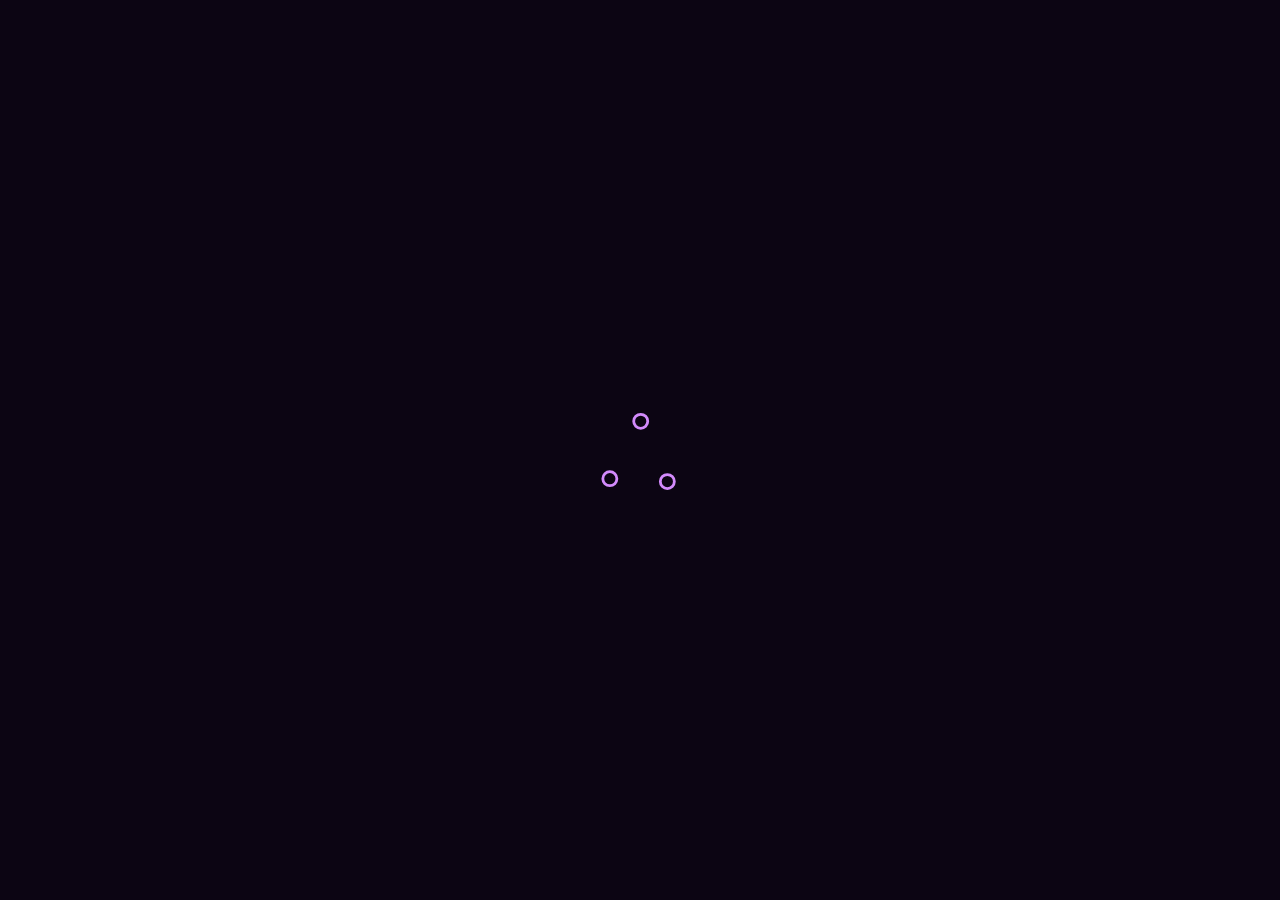
==== index.html @ b42bd042 "Updates" ====
<!doctype html><html lang="en"><head><script async src="https://www.googletagmanager.com/gtag/js?id=G-L9Y53LXXJF"></script><script>function gtag(){dataLayer.push(arguments)}window.dataLayer=window.dataLayer||[],gtag("js",new Date),gtag("config","G-L9Y53LXXJF")</script><meta charset="utf-8"/><link rel="icon" href="/2.png"/><meta name="viewport" content="width=device-width,initial-scale=1"/><meta name="theme-color" content="#000000"/><meta name="description" content="My intro, projects, and resume"/><link rel="manifest" href="/manifest.json"/><title>Moiz's Portfolio</title><meta itemprop="name" content="Moiz's Portfolio"><meta itemprop="description" content="My intro, projects, and resume"><meta itemprop="image" content="/metabg.png"><meta property="og:url" content="https://moizkhalidd.github.io"><meta property="og:type" content="website"><meta property="og:title" content="Moiz's Portfolio"><meta property="og:description" content="My intro, projects, and resume"><meta property="og:image" content="/metabg.png"><meta name="twitter:card" content="summary_large_image"><meta name="twitter:title" content="Moiz's Portfolio"><meta name="twitter:description" content="My intro, projects, and resume"><meta name="twitter:image" content="/metabg.png"><script defer="defer" src="/static/js/main.48a4084c.js"></script><link href="/static/css/main.1955853b.css" rel="stylesheet"></head><body><noscript>You need to enable JavaScript to run this app.</noscript><div id="root"></div></body></html>
---- static/css/main.1955853b.css ----
@charset "UTF-8";@import url(https://fonts.googleapis.com/css2?family=Raleway:wght@500&display=swap);body{-webkit-font-smoothing:antialiased;-moz-osx-font-smoothing:grayscale;background-image:linear-gradient(270deg,#1b1429,#140f23);font-family:Raleway,serif!important}.myAvtar{align-items:center;display:flex;justify-content:center;margin-top:20px}.myAvtar img{height:auto;max-width:100%}.custom-line{border-bottom:2px solid #aa07e6;display:inline-block;margin-top:20px;padding:10px;position:relative;text-align:center}@media (max-width:768px){.myAvtar img{margin-top:10px}.custom-line{font-size:.9em;left:auto;margin-left:auto;margin-right:auto;right:auto}}:root{--annotation-unfocused-field-background:url('data:image/svg+xml;charset=utf-8,<svg width="1" height="1" xmlns="http://www.w3.org/2000/svg"><rect width="100%" height="100%" style="fill:rgba(0,54,255,.13)"/></svg>')}.annotationLayer section{position:absolute;text-align:left;text-align:initial}.annotationLayer .buttonWidgetAnnotation.pushButton>a,.annotationLayer .linkAnnotation>a{font-size:1em;height:100%;left:0;position:absolute;top:0;width:100%}.annotationLayer .buttonWidgetAnnotation.pushButton>canvas{left:0;position:relative;top:0;z-index:-1}.annotationLayer .buttonWidgetAnnotation.pushButton>a:hover,.annotationLayer .linkAnnotation>a:hover{background:#ff0;box-shadow:0 2px 10px #ff0;opacity:.2}.annotationLayer .textAnnotation img{cursor:pointer;position:absolute}.annotationLayer .buttonWidgetAnnotation.checkBox input,.annotationLayer .buttonWidgetAnnotation.radioButton input,.annotationLayer .choiceWidgetAnnotation select,.annotationLayer .textWidgetAnnotation input,.annotationLayer .textWidgetAnnotation textarea{background-image:url('data:image/svg+xml;charset=utf-8,<svg width="1" height="1" xmlns="http://www.w3.org/2000/svg"><rect width="100%" height="100%" style="fill:rgba(0,54,255,.13)"/></svg>');background-image:var(--annotation-unfocused-field-background);border:1px solid transparent;box-sizing:border-box;font-size:9px;height:100%;margin:0;padding:0 3px;vertical-align:top;width:100%}.annotationLayer .choiceWidgetAnnotation select option{padding:0}.annotationLayer .buttonWidgetAnnotation.radioButton input{border-radius:50%}.annotationLayer .textWidgetAnnotation textarea{font:message-box;font-size:9px;resize:none}.annotationLayer .buttonWidgetAnnotation.checkBox input[disabled],.annotationLayer .buttonWidgetAnnotation.radioButton input[disabled],.annotationLayer .choiceWidgetAnnotation select[disabled],.annotationLayer .textWidgetAnnotation input[disabled],.annotationLayer .textWidgetAnnotation textarea[disabled]{background:none;border:1px solid transparent;cursor:not-allowed}.annotationLayer .buttonWidgetAnnotation.checkBox input:hover,.annotationLayer .buttonWidgetAnnotation.radioButton input:hover,.annotationLayer .choiceWidgetAnnotation select:hover,.annotationLayer .textWidgetAnnotation input:hover,.annotationLayer .textWidgetAnnotation textarea:hover{border:1px solid #000}.annotationLayer .choiceWidgetAnnotation select:focus,.annotationLayer .textWidgetAnnotation input:focus,.annotationLayer .textWidgetAnnotation textarea:focus{background:none;border:1px solid transparent}.annotationLayer .buttonWidgetAnnotation.checkBox :focus,.annotationLayer .buttonWidgetAnnotation.radioButton :focus,.annotationLayer .choiceWidgetAnnotation select :focus,.annotationLayer .textWidgetAnnotation input :focus,.annotationLayer .textWidgetAnnotation textarea :focus{background-color:transparent;background-image:none;outline:auto}.annotationLayer .buttonWidgetAnnotation.checkBox input:checked:after,.annotationLayer .buttonWidgetAnnotation.checkBox input:checked:before,.annotationLayer .buttonWidgetAnnotation.radioButton input:checked:before{background-color:#000;content:"";display:block;position:absolute}.annotationLayer .buttonWidgetAnnotation.checkBox input:checked:after,.annotationLayer .buttonWidgetAnnotation.checkBox input:checked:before{height:80%;left:45%;width:1px}.annotationLayer .buttonWidgetAnnotation.checkBox input:checked:before{-webkit-transform:rotate(45deg);transform:rotate(45deg)}.annotationLayer .buttonWidgetAnnotation.checkBox input:checked:after{-webkit-transform:rotate(-45deg);transform:rotate(-45deg)}.annotationLayer .buttonWidgetAnnotation.radioButton input:checked:before{border-radius:50%;height:50%;left:30%;top:20%;width:50%}.annotationLayer .textWidgetAnnotation input.comb{font-family:monospace;padding-left:2px;padding-right:0}.annotationLayer .textWidgetAnnotation input.comb:focus{width:103%}.annotationLayer .buttonWidgetAnnotation.checkBox input,.annotationLayer .buttonWidgetAnnotation.radioButton input{-webkit-appearance:none;appearance:none;padding:0}.annotationLayer .popupWrapper{position:absolute;width:20em}.annotationLayer .popup{word-wrap:break-word;background-color:#ff9;border-radius:2px;box-shadow:0 2px 5px #888;cursor:pointer;font:message-box;font-size:9px;margin-left:5px;max-width:20em;padding:6px;position:absolute;white-space:normal;z-index:200}.annotationLayer .popup>*{font-size:9px}.annotationLayer .popup h1{display:inline-block}.annotationLayer .popupDate{display:inline-block;margin-left:5px}.annotationLayer .popupContent{border-top:1px solid #333;margin-top:2px;padding-top:2px}.annotationLayer .richText>*{white-space:pre-wrap}.annotationLayer .caretAnnotation,.annotationLayer .circleAnnotation svg ellipse,.annotationLayer .fileAttachmentAnnotation,.annotationLayer .freeTextAnnotation,.annotationLayer .highlightAnnotation,.annotationLayer .inkAnnotation svg polyline,.annotationLayer .lineAnnotation svg line,.annotationLayer .polygonAnnotation svg polygon,.annotationLayer .polylineAnnotation svg polyline,.annotationLayer .squareAnnotation svg rect,.annotationLayer .squigglyAnnotation,.annotationLayer .stampAnnotation,.annotationLayer .strikeoutAnnotation,.annotationLayer .underlineAnnotation{cursor:pointer}html{--section-background-color:linear-gradient(to bottom left,hsla(0,3%,6%,.582),rgba(12,8,24,.904));--image-gradient:linear-gradient(to bottom left,hsla(0,3%,6%,.678),rgba(12,10,22,.863));--imp-text-color:#c770f0}.purple{color:#c770f0!important;color:var(--imp-text-color)!important}button:focus{box-shadow:none!important}#preloader{background-color:#0c0513;background-image:url(/static/media/pre.d4812f51c8c80976eaab.svg);background-position:50%;background-repeat:no-repeat;height:100%;left:0;position:fixed;top:0;width:100%;z-index:999999}#preloader-none{opacity:0}#no-scroll{height:100vh;overflow:hidden}::-webkit-scrollbar{width:7px}::-webkit-scrollbar-track{background:#2d1950}::-webkit-scrollbar-thumb{background:rgba(178,121,216,.959);border-radius:12px}::-webkit-scrollbar-thumb:hover{background:rgba(222,130,235,.911);border-radius:12px}.sticky{-webkit-backdrop-filter:blur(15px)!important;backdrop-filter:blur(15px)!important;background-color:#1b1a2ea9!important;box-shadow:0 10px 10px 0 rgba(9,5,29,.171)!important}.navbar,.sticky{transition:all .3s ease-out 0s!important}.navbar{font-size:1.2rem!important;padding:.3rem 2rem!important;position:fixed!important}.navbar-toggler{background-color:transparent!important;border-color:transparent!important;position:relative!important}.navbar-toggler span{background-color:#be50f4!important;display:block!important;height:4px!important;left:0!important;margin-bottom:5px!important;margin-top:5px!important;opacity:1!important;-webkit-transform:rotate(0deg)!important;transform:rotate(0deg)!important;width:27px!important}.navbar-toggler:active,.navbar-toggler:focus{outline:0!important}.navbar-toggler span:first-child,.navbar-toggler span:nth-child(3){transition:-webkit-transform .35s ease-in-out!important;transition:transform .35s ease-in-out,-webkit-transform .35s ease-in-out!important;transition:transform .35s ease-in-out!important}.navbar-toggler:not(.collapsed) span:first-child{left:12px!important;opacity:.9!important;position:absolute!important;top:10px!important;-webkit-transform:rotate(135deg)!important;transform:rotate(135deg)!important}.navbar-toggler:not(.collapsed) span:nth-child(2){background-color:transparent!important;height:12px!important;visibility:hidden!important}.navbar-toggler:not(.collapsed) span:nth-child(3){left:12px!important;opacity:.9!important;position:absolute!important;top:10px!important;-webkit-transform:rotate(-135deg)!important;transform:rotate(-135deg)!important}@media (max-width:767px){.navbar{background-color:#181a27!important;font-size:1.4rem!important;padding:1rem 2rem!important}.navbar-nav .nav-item a:after{display:none!important}}.navbar-brand{color:#fafafa!important}.logo{height:1.4em!important;width:2.5em!important}.navbar-nav .nav-link{color:#fff!important;padding-left:1rem!important;padding-right:1rem!important}.nav-link{padding:.8rem 1rem!important}@media (max-width:767px){.nav-link{padding:.7rem 1rem!important}}.navbar-nav .nav-item{margin-left:20px;position:relative}.navbar-nav .nav-item a{font-weight:400;position:relative;transition:all .3s ease-out 0s;z-index:1}.navbar-nav .nav-item a:after{background:#c95bf5;border-radius:16px;bottom:1px;content:"";display:block;height:5px;left:0;position:relative;transition:all .3s ease-out 0s;width:0;z-index:-1}.navbar-nav .nav-item a:hover:after{width:100%}.wave{-webkit-animation-duration:2.1s;animation-duration:2.1s;-webkit-animation-iteration-count:infinite;animation-iteration-count:infinite;-webkit-animation-name:wave-animation;animation-name:wave-animation;display:inline-block;-webkit-transform-origin:70% 70%;transform-origin:70% 70%}@-webkit-keyframes wave-animation{0%{-webkit-transform:rotate(0deg);transform:rotate(0deg)}10%{-webkit-transform:rotate(14deg);transform:rotate(14deg)}20%{-webkit-transform:rotate(-8deg);transform:rotate(-8deg)}30%{-webkit-transform:rotate(14deg);transform:rotate(14deg)}40%{-webkit-transform:rotate(-4deg);transform:rotate(-4deg)}50%{-webkit-transform:rotate(10deg);transform:rotate(10deg)}60%{-webkit-transform:rotate(0deg);transform:rotate(0deg)}to{-webkit-transform:rotate(0deg);transform:rotate(0deg)}}@keyframes wave-animation{0%{-webkit-transform:rotate(0deg);transform:rotate(0deg)}10%{-webkit-transform:rotate(14deg);transform:rotate(14deg)}20%{-webkit-transform:rotate(-8deg);transform:rotate(-8deg)}30%{-webkit-transform:rotate(14deg);transform:rotate(14deg)}40%{-webkit-transform:rotate(-4deg);transform:rotate(-4deg)}50%{-webkit-transform:rotate(10deg);transform:rotate(10deg)}60%{-webkit-transform:rotate(0deg);transform:rotate(0deg)}to{-webkit-transform:rotate(0deg);transform:rotate(0deg)}}#tsparticles{background-repeat:no-repeat!important;background-size:cover!important;height:100%;position:fixed!important;width:100%}.home-header{padding-top:80px!important}.home-section{background-image:linear-gradient(to bottom left,hsla(0,3%,6%,.678),rgba(12,10,22,.863)),url(/static/media/home-bg.dc52d5d40a40b13154b0.jpg);background-image:var(--image-gradient),url(/static/media/home-bg.dc52d5d40a40b13154b0.jpg);background-position:top;background-repeat:no-repeat;padding-bottom:30px!important;padding-top:30px!important;position:relative;z-index:-1}.home-content{color:#f5f5f5;padding:9rem 0 2rem!important;text-align:left}.heading{font-size:2.4em!important;padding-left:50px!important}.heading-name{font-size:2.5em!important;padding-left:45px!important}.main-name{color:#cd5ff8}.Typewriter__wrapper{color:#be6adf!important;font-size:2.2em!important;font-weight:600!important}.Typewriter__cursor{color:#b562d6!important;font-size:2.4em!important}@media (max-width:767px){.Typewriter__wrapper{font-size:1.4em!important;font-weight:500!important;position:absolute!important}.Typewriter__cursor{display:none!important}}.myAvtar{justify-content:center!important;padding-top:9em!important}@media (max-width:767px){.myAvtar{padding-bottom:2em!important;padding-top:2em!important}}.home-about-section{padding-bottom:70px!important;padding-top:70px!important;position:relative}.home-about-description{color:#fff!important;padding-bottom:20px!important;padding-top:100px!important;text-align:center}.home-about-body{font-size:1.2em!important;padding-top:50px;text-align:left}.home-about-social{color:#fff!important;padding-top:25px;text-align:center!important}.home-about-social-links{-webkit-padding-start:0!important;justify-content:center!important;padding-top:15px!important;padding-inline-start:0!important}.home-about-social-links,.home-social-icons{display:inline-block!important;position:relative!important}.home-social-icons{background:hsla(0,0%,100%,.972)!important;border-radius:50%!important;font-size:1.2em!important;height:40px!important;line-height:2em!important;text-align:center!important;transition:.5s!important;width:40px!important}.home-social-icons:before{background:#68187a;border-radius:50%;content:"";height:100%;left:0;position:absolute;top:0;-webkit-transform:scale(.9);transform:scale(.9);transition:.5s;width:100%;z-index:-1}.home-social-icons:hover:before{box-shadow:0 0 15px #801f95;-webkit-transform:scale(1.1);transform:scale(1.1)}.home-social-icons:hover{box-shadow:0 0 5px #87209e;color:#87209e;text-shadow:0 0 2px #87209e}.social-icons{display:inline-block!important;padding-left:15px;padding-right:15px}.icon-colour{color:#700c86!important}.footer{background-color:#0a0416;bottom:0!important;padding-bottom:8px!important;padding-top:10px!important}.footer-body,.footer-copywright{text-align:center!important}.footer-body{z-index:1}@media (max-width:767px){.footer-body,.footer-copywright{text-align:center!important}}.footer h3{color:#fff!important;font-size:1em}.footer h3,.footer-icons{margin-bottom:.5em!important;margin-top:.5em!important}.footer-icons{padding:0!important}.blockquote-footer{color:#a588c0!important}.project-section{background-image:linear-gradient(to bottom left,hsla(0,3%,6%,.582),rgba(12,8,24,.904))!important;background-image:var(--section-background-color)!important;padding-bottom:30px!important;padding-top:150px!important;position:relative!important}.project-card{height:auto!important;padding:50px 25px!important}.project-card-view{background-color:transparent!important;box-shadow:0 4px 5px 3px rgba(119,53,136,.459)!important;color:#fff!important;height:100%!important;opacity:.9!important;transition:all .5s ease 0s!important}.project-card-view:hover{box-shadow:0 4px 4px 5px rgba(129,72,144,.561)!important;overflow:hidden!important;-webkit-transform:scale(1.02)!important;transform:scale(1.02)!important}.blog-card{height:auto!important;padding:50px 25px!important}.blog-card-view{background-color:transparent!important;box-shadow:0 3px 3px 2px rgba(145,77,161,.459)!important;color:#fff!important;height:100%!important;transition:all .5s ease 0s!important}.blog-link{color:#fff!important;text-decoration:none!important}.blog-link:hover{cursor:pointer!important}.blog-card-view:hover{box-shadow:0 3px 3px 5px rgba(155,88,173,.65)!important;overflow:hidden!important;-webkit-transform:scale(1.02)!important;transform:scale(1.02)!important}.card-img-top{border-radius:10px!important;opacity:.8!important;padding:20px!important}.blog-img{border-radius:0!important;opacity:.8!important;padding:0!important}.btn-primary{background-color:#623686!important;border-color:#623686!important;color:#fff!important}.btn-primary:hover{background-color:#6d20c5d7!important;border-color:#6d20c5d7!important;color:#fff!important}.btn:focus{box-shadow:none!important;outline:none!important}.project-heading{color:#fff!important;font-size:2.3em!important;font-weight:500!important;padding-top:10px!important}.about-section{background-image:linear-gradient(to bottom left,hsla(0,3%,6%,.582),rgba(12,8,24,.904))!important;background-image:var(--section-background-color)!important;color:#fff!important;padding-bottom:30px!important;padding-top:150px!important;position:relative!important}.tech-icons{border:1.7px solid rgba(200,137,230,.637)!important;border-radius:5px!important;box-shadow:4px 5px 4px 3px rgba(89,4,168,.137)!important;display:table!important;font-size:4.5em!important;margin:15px!important;opacity:.93!important;overflow:hidden!important;padding:10px!important;text-align:center!important;transition:all .4s ease 0s!important;vertical-align:middle!important}@media (max-width:767px){.tech-icons{margin:10px!important}}.tech-icons:hover{border:2.2px solid rgba(197,115,230,.883)!important;overflow:hidden!important;-webkit-transform:scale(1.05)!important;transform:scale(1.05)!important}.tech-icon-images{line-height:1.6!important;padding:20px!important}.quote-card-view{background-color:transparent!important;border:none!important;color:#fff!important}.about-activity{list-style:none!important;padding-left:1px!important;text-align:left!important}@media (max-width:767px){.about-img{padding-top:0!important}}.resume-section{background-image:linear-gradient(to bottom left,hsla(0,3%,6%,.582),rgba(12,8,24,.904))!important;background-image:var(--section-background-color)!important;color:#fff!important;padding-bottom:30px!important;padding-top:110px!important;position:relative!important}.resume{justify-content:center;padding-bottom:50px;padding-top:50px}.resume-left{padding-right:80px!important}.resume-right{padding-left:80px!important}@media (max-width:767px){.resume-left,.resume-right{padding-left:15px!important;padding-right:15px!important}}.resume .resume-title{font-size:2em;font-weight:700;padding-bottom:30px;padding-top:30px}.resume .resume-item{border-left:2px solid #8a49a8;margin-top:-2px;padding:0 0 10px 25px;position:relative}.resume .resume-item .resume-title{background:#5234795d;display:inline-block;font-size:.9em;font-weight:600;line-height:18px;margin-bottom:10px;padding:8px 15px}.resume .resume-item ul{padding-left:20px;text-align:justify}.resume .resume-item ul li{list-style:none;padding-bottom:10px}.resume .resume-item:last-child{padding-bottom:0}.resume .resume-item:before{background:#fff;border:2px solid #8a49a8;border-radius:50px;content:"";height:16px;left:-9px;position:absolute;top:0;width:16px}.like-item{font-family:sans-serif!important;font-size:1.1em!important;padding-top:10px!important}.like-btn{background-color:#934cce5e!important;border-color:#934cce5e!important;border-radius:5px!important;line-height:1.4!important;padding:.25rem .98rem!important;transition:.3s ease!important}.like-btn:hover{background-color:#a24dd386!important;border-color:#a24dd386!important;-webkit-transform:translateY(-2px)!important;transform:translateY(-2px)!important}.animate-like{-webkit-animation-duration:.85s;animation-duration:.85s;-webkit-animation-fill-mode:forwards;animation-fill-mode:forwards;-webkit-animation-name:likeAnimation;animation-name:likeAnimation}@-webkit-keyframes likeAnimation{0%{-webkit-transform:scale(1.5);transform:scale(1.5)}to{-webkit-transform:scale(1);transform:scale(1)}}@keyframes likeAnimation{0%{-webkit-transform:scale(1.5);transform:scale(1.5)}to{-webkit-transform:scale(1);transform:scale(1)}}.fork-btn{font-size:1.1em!important;padding-top:10px!important}.fork-btn-inner{background-color:#934cce5e!important;line-height:1.4em!important;padding:.25rem 1.1rem!important;text-align:center!important;vertical-align:middle!important}.fork-btn-inner:hover{background-color:#a24dd386!important;border-color:#a24dd386!important;-webkit-transform:translateY(-2px)!important;transform:translateY(-2px)!important}.fork-btn-inner:after{display:none!important}.App{text-align:center}.App-logo{height:60vmin;pointer-events:none}@media (prefers-reduced-motion:no-preference){.App-logo{-webkit-animation:App-logo-spin 20s linear infinite;animation:App-logo-spin 20s linear infinite}}.App-header{align-items:center;background-color:#282c34;color:#fff;display:flex;flex-direction:column;font-size:calc(10px + 2vmin);justify-content:center;min-height:100vh}.App-link{color:#61dafb}@-webkit-keyframes App-logo-spin{0%{-webkit-transform:rotate(0deg);transform:rotate(0deg)}to{-webkit-transform:rotate(1turn);transform:rotate(1turn)}}@keyframes App-logo-spin{0%{-webkit-transform:rotate(0deg);transform:rotate(0deg)}to{-webkit-transform:rotate(1turn);transform:rotate(1turn)}}.avatar-container{align-items:center;display:flex;justify-content:center;margin:20px}.avatar{border:3px solid #9b59b6;border-radius:50%;box-shadow:0 0 10px rgba(41,3,56,.6);height:300px;margin-top:30px;object-fit:cover;width:300px}/*!
 * Bootstrap v5.1.3 (https://getbootstrap.com/)
 * Copyright 2011-2021 The Bootstrap Authors
 * Copyright 2011-2021 Twitter, Inc.
 * Licensed under MIT (https://github.com/twbs/bootstrap/blob/main/LICENSE)
 */:root{--bs-blue:#0d6efd;--bs-indigo:#6610f2;--bs-purple:#6f42c1;--bs-pink:#d63384;--bs-red:#dc3545;--bs-orange:#fd7e14;--bs-yellow:#ffc107;--bs-green:#198754;--bs-teal:#20c997;--bs-cyan:#0dcaf0;--bs-white:#fff;--bs-gray:#6c757d;--bs-gray-dark:#343a40;--bs-gray-100:#f8f9fa;--bs-gray-200:#e9ecef;--bs-gray-300:#dee2e6;--bs-gray-400:#ced4da;--bs-gray-500:#adb5bd;--bs-gray-600:#6c757d;--bs-gray-700:#495057;--bs-gray-800:#343a40;--bs-gray-900:#212529;--bs-primary:#0d6efd;--bs-secondary:#6c757d;--bs-success:#198754;--bs-info:#0dcaf0;--bs-warning:#ffc107;--bs-danger:#dc3545;--bs-light:#f8f9fa;--bs-dark:#212529;--bs-primary-rgb:13,110,253;--bs-secondary-rgb:108,117,125;--bs-success-rgb:25,135,84;--bs-info-rgb:13,202,240;--bs-warning-rgb:255,193,7;--bs-danger-rgb:220,53,69;--bs-light-rgb:248,249,250;--bs-dark-rgb:33,37,41;--bs-white-rgb:255,255,255;--bs-black-rgb:0,0,0;--bs-body-color-rgb:33,37,41;--bs-body-bg-rgb:255,255,255;--bs-font-sans-serif:system-ui,-apple-system,"Segoe UI",Roboto,"Helvetica Neue",Arial,"Noto Sans","Liberation Sans",sans-serif,"Apple Color Emoji","Segoe UI Emoji","Segoe UI Symbol","Noto Color Emoji";--bs-font-monospace:SFMono-Regular,Menlo,Monaco,Consolas,"Liberation Mono","Courier New",monospace;--bs-gradient:linear-gradient(180deg,hsla(0,0%,100%,.15),hsla(0,0%,100%,0));--bs-body-font-family:var(--bs-font-sans-serif);--bs-body-font-size:1rem;--bs-body-font-weight:400;--bs-body-line-height:1.5;--bs-body-color:#212529;--bs-body-bg:#fff}*,:after,:before{box-sizing:border-box}@media (prefers-reduced-motion:no-preference){:root{scroll-behavior:smooth}}body{-webkit-text-size-adjust:100%;-webkit-tap-highlight-color:transparent;background-color:#fff;background-color:var(--bs-body-bg);color:#212529;color:var(--bs-body-color);font-family:system-ui,-apple-system,Segoe UI,Roboto,Helvetica Neue,Arial,Noto Sans,Liberation Sans,sans-serif,Apple Color Emoji,Segoe UI Emoji,Segoe UI Symbol,Noto Color Emoji;font-family:var(--bs-body-font-family);font-size:1rem;font-size:var(--bs-body-font-size);font-weight:400;font-weight:var(--bs-body-font-weight);line-height:1.5;line-height:var(--bs-body-line-height);margin:0;text-align:var(--bs-body-text-align)}hr{background-color:currentColor;border:0;color:inherit;margin:1rem 0;opacity:.25}hr:not([size]){height:1px}.h1,.h2,.h3,.h4,.h5,.h6,h1,h2,h3,h4,h5,h6{font-weight:500;line-height:1.2;margin-bottom:.5rem;margin-top:0}.h1,h1{font-size:calc(1.375rem + 1.5vw)}@media (min-width:1200px){.h1,h1{font-size:2.5rem}}.h2,h2{font-size:calc(1.325rem + .9vw)}@media (min-width:1200px){.h2,h2{font-size:2rem}}.h3,h3{font-size:calc(1.3rem + .6vw)}@media (min-width:1200px){.h3,h3{font-size:1.75rem}}.h4,h4{font-size:calc(1.275rem + .3vw)}@media (min-width:1200px){.h4,h4{font-size:1.5rem}}.h5,h5{font-size:1.25rem}.h6,h6{font-size:1rem}p{margin-bottom:1rem;margin-top:0}abbr[data-bs-original-title],abbr[title]{cursor:help;-webkit-text-decoration:underline dotted;text-decoration:underline dotted;-webkit-text-decoration-skip-ink:none;text-decoration-skip-ink:none}address{font-style:normal;line-height:inherit;margin-bottom:1rem}ol,ul{padding-left:2rem}dl,ol,ul{margin-bottom:1rem;margin-top:0}ol ol,ol ul,ul ol,ul ul{margin-bottom:0}dt{font-weight:700}dd{margin-bottom:.5rem;margin-left:0}blockquote{margin:0 0 1rem}b,strong{font-weight:bolder}.small,small{font-size:.875em}.mark,mark{background-color:#fcf8e3;padding:.2em}sub,sup{font-size:.75em;line-height:0;position:relative;vertical-align:baseline}sub{bottom:-.25em}sup{top:-.5em}a{color:#0d6efd;text-decoration:underline}a:hover{color:#0a58ca}a:not([href]):not([class]),a:not([href]):not([class]):hover{color:inherit;text-decoration:none}code,kbd,pre,samp{direction:ltr;font-family:SFMono-Regular,Menlo,Monaco,Consolas,Liberation Mono,Courier New,monospace;font-family:var(--bs-font-monospace);font-size:1em;unicode-bidi:bidi-override}pre{display:block;font-size:.875em;margin-bottom:1rem;margin-top:0;overflow:auto}pre code{color:inherit;font-size:inherit;word-break:normal}code{word-wrap:break-word;color:#d63384;font-size:.875em}a>code{color:inherit}kbd{background-color:#212529;border-radius:.2rem;color:#fff;font-size:.875em;padding:.2rem .4rem}kbd kbd{font-size:1em;font-weight:700;padding:0}figure{margin:0 0 1rem}img,svg{vertical-align:middle}table{border-collapse:collapse;caption-side:bottom}caption{color:#6c757d;padding-bottom:.5rem;padding-top:.5rem;text-align:left}th{text-align:inherit;text-align:-webkit-match-parent}tbody,td,tfoot,th,thead,tr{border:0 solid;border-color:inherit}label{display:inline-block}button{border-radius:0}button:focus:not(:focus-visible){outline:0}button,input,optgroup,select,textarea{font-family:inherit;font-size:inherit;line-height:inherit;margin:0}button,select{text-transform:none}[role=button]{cursor:pointer}select{word-wrap:normal}select:disabled{opacity:1}[list]::-webkit-calendar-picker-indicator{display:none}[type=button],[type=reset],[type=submit],button{-webkit-appearance:button}[type=button]:not(:disabled),[type=reset]:not(:disabled),[type=submit]:not(:disabled),button:not(:disabled){cursor:pointer}::-moz-focus-inner{border-style:none;padding:0}textarea{resize:vertical}fieldset{border:0;margin:0;min-width:0;padding:0}legend{float:left;font-size:calc(1.275rem + .3vw);line-height:inherit;margin-bottom:.5rem;padding:0;width:100%}@media (min-width:1200px){legend{font-size:1.5rem}}legend+*{clear:left}::-webkit-datetime-edit-day-field,::-webkit-datetime-edit-fields-wrapper,::-webkit-datetime-edit-hour-field,::-webkit-datetime-edit-minute,::-webkit-datetime-edit-month-field,::-webkit-datetime-edit-text,::-webkit-datetime-edit-year-field{padding:0}::-webkit-inner-spin-button{height:auto}[type=search]{-webkit-appearance:textfield;outline-offset:-2px}::-webkit-search-decoration{-webkit-appearance:none}::-webkit-color-swatch-wrapper{padding:0}::file-selector-button{font:inherit}::-webkit-file-upload-button{-webkit-appearance:button;font:inherit}output{display:inline-block}iframe{border:0}summary{cursor:pointer;display:list-item}progress{vertical-align:baseline}[hidden]{display:none!important}.lead{font-size:1.25rem;font-weight:300}.display-1{font-size:calc(1.625rem + 4.5vw);font-weight:300;line-height:1.2}@media (min-width:1200px){.display-1{font-size:5rem}}.display-2{font-size:calc(1.575rem + 3.9vw);font-weight:300;line-height:1.2}@media (min-width:1200px){.display-2{font-size:4.5rem}}.display-3{font-size:calc(1.525rem + 3.3vw);font-weight:300;line-height:1.2}@media (min-width:1200px){.display-3{font-size:4rem}}.display-4{font-size:calc(1.475rem + 2.7vw);font-weight:300;line-height:1.2}@media (min-width:1200px){.display-4{font-size:3.5rem}}.display-5{font-size:calc(1.425rem + 2.1vw);font-weight:300;line-height:1.2}@media (min-width:1200px){.display-5{font-size:3rem}}.display-6{font-size:calc(1.375rem + 1.5vw);font-weight:300;line-height:1.2}@media (min-width:1200px){.display-6{font-size:2.5rem}}.list-inline,.list-unstyled{list-style:none;padding-left:0}.list-inline-item{display:inline-block}.list-inline-item:not(:last-child){margin-right:.5rem}.initialism{font-size:.875em;text-transform:uppercase}.blockquote{font-size:1.25rem;margin-bottom:1rem}.blockquote>:last-child{margin-bottom:0}.blockquote-footer{color:#6c757d;font-size:.875em;margin-bottom:1rem;margin-top:-1rem}.blockquote-footer:before{content:"— "}.img-fluid,.img-thumbnail{height:auto;max-width:100%}.img-thumbnail{background-color:#fff;border:1px solid #dee2e6;border-radius:.25rem;padding:.25rem}.figure{display:inline-block}.figure-img{line-height:1;margin-bottom:.5rem}.figure-caption{color:#6c757d;font-size:.875em}.container,.container-fluid,.container-lg,.container-md,.container-sm,.container-xl,.container-xxl{margin-left:auto;margin-right:auto;padding-left:.75rem;padding-left:var(--bs-gutter-x,.75rem);padding-right:.75rem;padding-right:var(--bs-gutter-x,.75rem);width:100%}@media (min-width:576px){.container,.container-sm{max-width:540px}}@media (min-width:768px){.container,.container-md,.container-sm{max-width:720px}}@media (min-width:992px){.container,.container-lg,.container-md,.container-sm{max-width:960px}}@media (min-width:1200px){.container,.container-lg,.container-md,.container-sm,.container-xl{max-width:1140px}}@media (min-width:1400px){.container,.container-lg,.container-md,.container-sm,.container-xl,.container-xxl{max-width:1320px}}.row{--bs-gutter-x:1.5rem;--bs-gutter-y:0;display:flex;flex-wrap:wrap;margin-left:calc(var(--bs-gutter-x)*-.5);margin-right:calc(var(--bs-gutter-x)*-.5);margin-top:calc(var(--bs-gutter-y)*-1)}.row>*{flex-shrink:0;margin-top:var(--bs-gutter-y);max-width:100%;padding-left:calc(var(--bs-gutter-x)*.5);padding-right:calc(var(--bs-gutter-x)*.5);width:100%}.col{flex:1 0}.row-cols-auto>*{flex:0 0 auto;width:auto}.row-cols-1>*{flex:0 0 auto;width:100%}.row-cols-2>*{flex:0 0 auto;width:50%}.row-cols-3>*{flex:0 0 auto;width:33.3333333333%}.row-cols-4>*{flex:0 0 auto;width:25%}.row-cols-5>*{flex:0 0 auto;width:20%}.row-cols-6>*{flex:0 0 auto;width:16.6666666667%}.col-auto{flex:0 0 auto;width:auto}.col-1{flex:0 0 auto;width:8.33333333%}.col-2{flex:0 0 auto;width:16.66666667%}.col-3{flex:0 0 auto;width:25%}.col-4{flex:0 0 auto;width:33.33333333%}.col-5{flex:0 0 auto;width:41.66666667%}.col-6{flex:0 0 auto;width:50%}.col-7{flex:0 0 auto;width:58.33333333%}.col-8{flex:0 0 auto;width:66.66666667%}.col-9{flex:0 0 auto;width:75%}.col-10{flex:0 0 auto;width:83.33333333%}.col-11{flex:0 0 auto;width:91.66666667%}.col-12{flex:0 0 auto;width:100%}.offset-1{margin-left:8.33333333%}.offset-2{margin-left:16.66666667%}.offset-3{margin-left:25%}.offset-4{margin-left:33.33333333%}.offset-5{margin-left:41.66666667%}.offset-6{margin-left:50%}.offset-7{margin-left:58.33333333%}.offset-8{margin-left:66.66666667%}.offset-9{margin-left:75%}.offset-10{margin-left:83.33333333%}.offset-11{margin-left:91.66666667%}.g-0,.gx-0{--bs-gutter-x:0}.g-0,.gy-0{--bs-gutter-y:0}.g-1,.gx-1{--bs-gutter-x:0.25rem}.g-1,.gy-1{--bs-gutter-y:0.25rem}.g-2,.gx-2{--bs-gutter-x:0.5rem}.g-2,.gy-2{--bs-gutter-y:0.5rem}.g-3,.gx-3{--bs-gutter-x:1rem}.g-3,.gy-3{--bs-gutter-y:1rem}.g-4,.gx-4{--bs-gutter-x:1.5rem}.g-4,.gy-4{--bs-gutter-y:1.5rem}.g-5,.gx-5{--bs-gutter-x:3rem}.g-5,.gy-5{--bs-gutter-y:3rem}@media (min-width:576px){.col-sm{flex:1 0}.row-cols-sm-auto>*{flex:0 0 auto;width:auto}.row-cols-sm-1>*{flex:0 0 auto;width:100%}.row-cols-sm-2>*{flex:0 0 auto;width:50%}.row-cols-sm-3>*{flex:0 0 auto;width:33.3333333333%}.row-cols-sm-4>*{flex:0 0 auto;width:25%}.row-cols-sm-5>*{flex:0 0 auto;width:20%}.row-cols-sm-6>*{flex:0 0 auto;width:16.6666666667%}.col-sm-auto{flex:0 0 auto;width:auto}.col-sm-1{flex:0 0 auto;width:8.33333333%}.col-sm-2{flex:0 0 auto;width:16.66666667%}.col-sm-3{flex:0 0 auto;width:25%}.col-sm-4{flex:0 0 auto;width:33.33333333%}.col-sm-5{flex:0 0 auto;width:41.66666667%}.col-sm-6{flex:0 0 auto;width:50%}.col-sm-7{flex:0 0 auto;width:58.33333333%}.col-sm-8{flex:0 0 auto;width:66.66666667%}.col-sm-9{flex:0 0 auto;width:75%}.col-sm-10{flex:0 0 auto;width:83.33333333%}.col-sm-11{flex:0 0 auto;width:91.66666667%}.col-sm-12{flex:0 0 auto;width:100%}.offset-sm-0{margin-left:0}.offset-sm-1{margin-left:8.33333333%}.offset-sm-2{margin-left:16.66666667%}.offset-sm-3{margin-left:25%}.offset-sm-4{margin-left:33.33333333%}.offset-sm-5{margin-left:41.66666667%}.offset-sm-6{margin-left:50%}.offset-sm-7{margin-left:58.33333333%}.offset-sm-8{margin-left:66.66666667%}.offset-sm-9{margin-left:75%}.offset-sm-10{margin-left:83.33333333%}.offset-sm-11{margin-left:91.66666667%}.g-sm-0,.gx-sm-0{--bs-gutter-x:0}.g-sm-0,.gy-sm-0{--bs-gutter-y:0}.g-sm-1,.gx-sm-1{--bs-gutter-x:0.25rem}.g-sm-1,.gy-sm-1{--bs-gutter-y:0.25rem}.g-sm-2,.gx-sm-2{--bs-gutter-x:0.5rem}.g-sm-2,.gy-sm-2{--bs-gutter-y:0.5rem}.g-sm-3,.gx-sm-3{--bs-gutter-x:1rem}.g-sm-3,.gy-sm-3{--bs-gutter-y:1rem}.g-sm-4,.gx-sm-4{--bs-gutter-x:1.5rem}.g-sm-4,.gy-sm-4{--bs-gutter-y:1.5rem}.g-sm-5,.gx-sm-5{--bs-gutter-x:3rem}.g-sm-5,.gy-sm-5{--bs-gutter-y:3rem}}@media (min-width:768px){.col-md{flex:1 0}.row-cols-md-auto>*{flex:0 0 auto;width:auto}.row-cols-md-1>*{flex:0 0 auto;width:100%}.row-cols-md-2>*{flex:0 0 auto;width:50%}.row-cols-md-3>*{flex:0 0 auto;width:33.3333333333%}.row-cols-md-4>*{flex:0 0 auto;width:25%}.row-cols-md-5>*{flex:0 0 auto;width:20%}.row-cols-md-6>*{flex:0 0 auto;width:16.6666666667%}.col-md-auto{flex:0 0 auto;width:auto}.col-md-1{flex:0 0 auto;width:8.33333333%}.col-md-2{flex:0 0 auto;width:16.66666667%}.col-md-3{flex:0 0 auto;width:25%}.col-md-4{flex:0 0 auto;width:33.33333333%}.col-md-5{flex:0 0 auto;width:41.66666667%}.col-md-6{flex:0 0 auto;width:50%}.col-md-7{flex:0 0 auto;width:58.33333333%}.col-md-8{flex:0 0 auto;width:66.66666667%}.col-md-9{flex:0 0 auto;width:75%}.col-md-10{flex:0 0 auto;width:83.33333333%}.col-md-11{flex:0 0 auto;width:91.66666667%}.col-md-12{flex:0 0 auto;width:100%}.offset-md-0{margin-left:0}.offset-md-1{margin-left:8.33333333%}.offset-md-2{margin-left:16.66666667%}.offset-md-3{margin-left:25%}.offset-md-4{margin-left:33.33333333%}.offset-md-5{margin-left:41.66666667%}.offset-md-6{margin-left:50%}.offset-md-7{margin-left:58.33333333%}.offset-md-8{margin-left:66.66666667%}.offset-md-9{margin-left:75%}.offset-md-10{margin-left:83.33333333%}.offset-md-11{margin-left:91.66666667%}.g-md-0,.gx-md-0{--bs-gutter-x:0}.g-md-0,.gy-md-0{--bs-gutter-y:0}.g-md-1,.gx-md-1{--bs-gutter-x:0.25rem}.g-md-1,.gy-md-1{--bs-gutter-y:0.25rem}.g-md-2,.gx-md-2{--bs-gutter-x:0.5rem}.g-md-2,.gy-md-2{--bs-gutter-y:0.5rem}.g-md-3,.gx-md-3{--bs-gutter-x:1rem}.g-md-3,.gy-md-3{--bs-gutter-y:1rem}.g-md-4,.gx-md-4{--bs-gutter-x:1.5rem}.g-md-4,.gy-md-4{--bs-gutter-y:1.5rem}.g-md-5,.gx-md-5{--bs-gutter-x:3rem}.g-md-5,.gy-md-5{--bs-gutter-y:3rem}}@media (min-width:992px){.col-lg{flex:1 0}.row-cols-lg-auto>*{flex:0 0 auto;width:auto}.row-cols-lg-1>*{flex:0 0 auto;width:100%}.row-cols-lg-2>*{flex:0 0 auto;width:50%}.row-cols-lg-3>*{flex:0 0 auto;width:33.3333333333%}.row-cols-lg-4>*{flex:0 0 auto;width:25%}.row-cols-lg-5>*{flex:0 0 auto;width:20%}.row-cols-lg-6>*{flex:0 0 auto;width:16.6666666667%}.col-lg-auto{flex:0 0 auto;width:auto}.col-lg-1{flex:0 0 auto;width:8.33333333%}.col-lg-2{flex:0 0 auto;width:16.66666667%}.col-lg-3{flex:0 0 auto;width:25%}.col-lg-4{flex:0 0 auto;width:33.33333333%}.col-lg-5{flex:0 0 auto;width:41.66666667%}.col-lg-6{flex:0 0 auto;width:50%}.col-lg-7{flex:0 0 auto;width:58.33333333%}.col-lg-8{flex:0 0 auto;width:66.66666667%}.col-lg-9{flex:0 0 auto;width:75%}.col-lg-10{flex:0 0 auto;width:83.33333333%}.col-lg-11{flex:0 0 auto;width:91.66666667%}.col-lg-12{flex:0 0 auto;width:100%}.offset-lg-0{margin-left:0}.offset-lg-1{margin-left:8.33333333%}.offset-lg-2{margin-left:16.66666667%}.offset-lg-3{margin-left:25%}.offset-lg-4{margin-left:33.33333333%}.offset-lg-5{margin-left:41.66666667%}.offset-lg-6{margin-left:50%}.offset-lg-7{margin-left:58.33333333%}.offset-lg-8{margin-left:66.66666667%}.offset-lg-9{margin-left:75%}.offset-lg-10{margin-left:83.33333333%}.offset-lg-11{margin-left:91.66666667%}.g-lg-0,.gx-lg-0{--bs-gutter-x:0}.g-lg-0,.gy-lg-0{--bs-gutter-y:0}.g-lg-1,.gx-lg-1{--bs-gutter-x:0.25rem}.g-lg-1,.gy-lg-1{--bs-gutter-y:0.25rem}.g-lg-2,.gx-lg-2{--bs-gutter-x:0.5rem}.g-lg-2,.gy-lg-2{--bs-gutter-y:0.5rem}.g-lg-3,.gx-lg-3{--bs-gutter-x:1rem}.g-lg-3,.gy-lg-3{--bs-gutter-y:1rem}.g-lg-4,.gx-lg-4{--bs-gutter-x:1.5rem}.g-lg-4,.gy-lg-4{--bs-gutter-y:1.5rem}.g-lg-5,.gx-lg-5{--bs-gutter-x:3rem}.g-lg-5,.gy-lg-5{--bs-gutter-y:3rem}}@media (min-width:1200px){.col-xl{flex:1 0}.row-cols-xl-auto>*{flex:0 0 auto;width:auto}.row-cols-xl-1>*{flex:0 0 auto;width:100%}.row-cols-xl-2>*{flex:0 0 auto;width:50%}.row-cols-xl-3>*{flex:0 0 auto;width:33.3333333333%}.row-cols-xl-4>*{flex:0 0 auto;width:25%}.row-cols-xl-5>*{flex:0 0 auto;width:20%}.row-cols-xl-6>*{flex:0 0 auto;width:16.6666666667%}.col-xl-auto{flex:0 0 auto;width:auto}.col-xl-1{flex:0 0 auto;width:8.33333333%}.col-xl-2{flex:0 0 auto;width:16.66666667%}.col-xl-3{flex:0 0 auto;width:25%}.col-xl-4{flex:0 0 auto;width:33.33333333%}.col-xl-5{flex:0 0 auto;width:41.66666667%}.col-xl-6{flex:0 0 auto;width:50%}.col-xl-7{flex:0 0 auto;width:58.33333333%}.col-xl-8{flex:0 0 auto;width:66.66666667%}.col-xl-9{flex:0 0 auto;width:75%}.col-xl-10{flex:0 0 auto;width:83.33333333%}.col-xl-11{flex:0 0 auto;width:91.66666667%}.col-xl-12{flex:0 0 auto;width:100%}.offset-xl-0{margin-left:0}.offset-xl-1{margin-left:8.33333333%}.offset-xl-2{margin-left:16.66666667%}.offset-xl-3{margin-left:25%}.offset-xl-4{margin-left:33.33333333%}.offset-xl-5{margin-left:41.66666667%}.offset-xl-6{margin-left:50%}.offset-xl-7{margin-left:58.33333333%}.offset-xl-8{margin-left:66.66666667%}.offset-xl-9{margin-left:75%}.offset-xl-10{margin-left:83.33333333%}.offset-xl-11{margin-left:91.66666667%}.g-xl-0,.gx-xl-0{--bs-gutter-x:0}.g-xl-0,.gy-xl-0{--bs-gutter-y:0}.g-xl-1,.gx-xl-1{--bs-gutter-x:0.25rem}.g-xl-1,.gy-xl-1{--bs-gutter-y:0.25rem}.g-xl-2,.gx-xl-2{--bs-gutter-x:0.5rem}.g-xl-2,.gy-xl-2{--bs-gutter-y:0.5rem}.g-xl-3,.gx-xl-3{--bs-gutter-x:1rem}.g-xl-3,.gy-xl-3{--bs-gutter-y:1rem}.g-xl-4,.gx-xl-4{--bs-gutter-x:1.5rem}.g-xl-4,.gy-xl-4{--bs-gutter-y:1.5rem}.g-xl-5,.gx-xl-5{--bs-gutter-x:3rem}.g-xl-5,.gy-xl-5{--bs-gutter-y:3rem}}@media (min-width:1400px){.col-xxl{flex:1 0}.row-cols-xxl-auto>*{flex:0 0 auto;width:auto}.row-cols-xxl-1>*{flex:0 0 auto;width:100%}.row-cols-xxl-2>*{flex:0 0 auto;width:50%}.row-cols-xxl-3>*{flex:0 0 auto;width:33.3333333333%}.row-cols-xxl-4>*{flex:0 0 auto;width:25%}.row-cols-xxl-5>*{flex:0 0 auto;width:20%}.row-cols-xxl-6>*{flex:0 0 auto;width:16.6666666667%}.col-xxl-auto{flex:0 0 auto;width:auto}.col-xxl-1{flex:0 0 auto;width:8.33333333%}.col-xxl-2{flex:0 0 auto;width:16.66666667%}.col-xxl-3{flex:0 0 auto;width:25%}.col-xxl-4{flex:0 0 auto;width:33.33333333%}.col-xxl-5{flex:0 0 auto;width:41.66666667%}.col-xxl-6{flex:0 0 auto;width:50%}.col-xxl-7{flex:0 0 auto;width:58.33333333%}.col-xxl-8{flex:0 0 auto;width:66.66666667%}.col-xxl-9{flex:0 0 auto;width:75%}.col-xxl-10{flex:0 0 auto;width:83.33333333%}.col-xxl-11{flex:0 0 auto;width:91.66666667%}.col-xxl-12{flex:0 0 auto;width:100%}.offset-xxl-0{margin-left:0}.offset-xxl-1{margin-left:8.33333333%}.offset-xxl-2{margin-left:16.66666667%}.offset-xxl-3{margin-left:25%}.offset-xxl-4{margin-left:33.33333333%}.offset-xxl-5{margin-left:41.66666667%}.offset-xxl-6{margin-left:50%}.offset-xxl-7{margin-left:58.33333333%}.offset-xxl-8{margin-left:66.66666667%}.offset-xxl-9{margin-left:75%}.offset-xxl-10{margin-left:83.33333333%}.offset-xxl-11{margin-left:91.66666667%}.g-xxl-0,.gx-xxl-0{--bs-gutter-x:0}.g-xxl-0,.gy-xxl-0{--bs-gutter-y:0}.g-xxl-1,.gx-xxl-1{--bs-gutter-x:0.25rem}.g-xxl-1,.gy-xxl-1{--bs-gutter-y:0.25rem}.g-xxl-2,.gx-xxl-2{--bs-gutter-x:0.5rem}.g-xxl-2,.gy-xxl-2{--bs-gutter-y:0.5rem}.g-xxl-3,.gx-xxl-3{--bs-gutter-x:1rem}.g-xxl-3,.gy-xxl-3{--bs-gutter-y:1rem}.g-xxl-4,.gx-xxl-4{--bs-gutter-x:1.5rem}.g-xxl-4,.gy-xxl-4{--bs-gutter-y:1.5rem}.g-xxl-5,.gx-xxl-5{--bs-gutter-x:3rem}.g-xxl-5,.gy-xxl-5{--bs-gutter-y:3rem}}.table{--bs-table-bg:transparent;--bs-table-accent-bg:transparent;--bs-table-striped-color:#212529;--bs-table-striped-bg:rgba(0,0,0,.05);--bs-table-active-color:#212529;--bs-table-active-bg:rgba(0,0,0,.1);--bs-table-hover-color:#212529;--bs-table-hover-bg:rgba(0,0,0,.075);border-color:#dee2e6;color:#212529;margin-bottom:1rem;vertical-align:top;width:100%}.table>:not(caption)>*>*{background-color:var(--bs-table-bg);border-bottom-width:1px;box-shadow:inset 0 0 0 9999px var(--bs-table-accent-bg);padding:.5rem}.table>tbody{vertical-align:inherit}.table>thead{vertical-align:bottom}.table>:not(:first-child){border-top:2px solid}.caption-top{caption-side:top}.table-sm>:not(caption)>*>*{padding:.25rem}.table-bordered>:not(caption)>*{border-width:1px 0}.table-bordered>:not(caption)>*>*{border-width:0 1px}.table-borderless>:not(caption)>*>*{border-bottom-width:0}.table-borderless>:not(:first-child){border-top-width:0}.table-striped>tbody>tr:nth-of-type(odd)>*{--bs-table-accent-bg:var(--bs-table-striped-bg);color:var(--bs-table-striped-color)}.table-active{--bs-table-accent-bg:var(--bs-table-active-bg);color:var(--bs-table-active-color)}.table-hover>tbody>tr:hover>*{--bs-table-accent-bg:var(--bs-table-hover-bg);color:var(--bs-table-hover-color)}.table-primary{--bs-table-bg:#cfe2ff;--bs-table-striped-bg:#c5d7f2;--bs-table-striped-color:#000;--bs-table-active-bg:#bacbe6;--bs-table-active-color:#000;--bs-table-hover-bg:#bfd1ec;--bs-table-hover-color:#000;border-color:#bacbe6;color:#000}.table-secondary{--bs-table-bg:#e2e3e5;--bs-table-striped-bg:#d7d8da;--bs-table-striped-color:#000;--bs-table-active-bg:#cbccce;--bs-table-active-color:#000;--bs-table-hover-bg:#d1d2d4;--bs-table-hover-color:#000;border-color:#cbccce;color:#000}.table-success{--bs-table-bg:#d1e7dd;--bs-table-striped-bg:#c7dbd2;--bs-table-striped-color:#000;--bs-table-active-bg:#bcd0c7;--bs-table-active-color:#000;--bs-table-hover-bg:#c1d6cc;--bs-table-hover-color:#000;border-color:#bcd0c7;color:#000}.table-info{--bs-table-bg:#cff4fc;--bs-table-striped-bg:#c5e8ef;--bs-table-striped-color:#000;--bs-table-active-bg:#badce3;--bs-table-active-color:#000;--bs-table-hover-bg:#bfe2e9;--bs-table-hover-color:#000;border-color:#badce3;color:#000}.table-warning{--bs-table-bg:#fff3cd;--bs-table-striped-bg:#f2e7c3;--bs-table-striped-color:#000;--bs-table-active-bg:#e6dbb9;--bs-table-active-color:#000;--bs-table-hover-bg:#ece1be;--bs-table-hover-color:#000;border-color:#e6dbb9;color:#000}.table-danger{--bs-table-bg:#f8d7da;--bs-table-striped-bg:#eccccf;--bs-table-striped-color:#000;--bs-table-active-bg:#dfc2c4;--bs-table-active-color:#000;--bs-table-hover-bg:#e5c7ca;--bs-table-hover-color:#000;border-color:#dfc2c4;color:#000}.table-light{--bs-table-bg:#f8f9fa;--bs-table-striped-bg:#ecedee;--bs-table-striped-color:#000;--bs-table-active-bg:#dfe0e1;--bs-table-active-color:#000;--bs-table-hover-bg:#e5e6e7;--bs-table-hover-color:#000;border-color:#dfe0e1;color:#000}.table-dark{--bs-table-bg:#212529;--bs-table-striped-bg:#2c3034;--bs-table-striped-color:#fff;--bs-table-active-bg:#373b3e;--bs-table-active-color:#fff;--bs-table-hover-bg:#323539;--bs-table-hover-color:#fff;border-color:#373b3e;color:#fff}.table-responsive{-webkit-overflow-scrolling:touch;overflow-x:auto}@media (max-width:575.98px){.table-responsive-sm{-webkit-overflow-scrolling:touch;overflow-x:auto}}@media (max-width:767.98px){.table-responsive-md{-webkit-overflow-scrolling:touch;overflow-x:auto}}@media (max-width:991.98px){.table-responsive-lg{-webkit-overflow-scrolling:touch;overflow-x:auto}}@media (max-width:1199.98px){.table-responsive-xl{-webkit-overflow-scrolling:touch;overflow-x:auto}}@media (max-width:1399.98px){.table-responsive-xxl{-webkit-overflow-scrolling:touch;overflow-x:auto}}.form-label{margin-bottom:.5rem}.col-form-label{font-size:inherit;line-height:1.5;margin-bottom:0;padding-bottom:calc(.375rem + 1px);padding-top:calc(.375rem + 1px)}.col-form-label-lg{font-size:1.25rem;padding-bottom:calc(.5rem + 1px);padding-top:calc(.5rem + 1px)}.col-form-label-sm{font-size:.875rem;padding-bottom:calc(.25rem + 1px);padding-top:calc(.25rem + 1px)}.form-text{color:#6c757d;font-size:.875em;margin-top:.25rem}.form-control{-webkit-appearance:none;appearance:none;background-clip:padding-box;background-color:#fff;border:1px solid #ced4da;border-radius:.25rem;color:#212529;display:block;font-size:1rem;font-weight:400;line-height:1.5;padding:.375rem .75rem;transition:border-color .15s ease-in-out,box-shadow .15s ease-in-out;width:100%}@media (prefers-reduced-motion:reduce){.form-control{transition:none}}.form-control[type=file]{overflow:hidden}.form-control[type=file]:not(:disabled):not([readonly]){cursor:pointer}.form-control:focus{background-color:#fff;border-color:#86b7fe;box-shadow:0 0 0 .25rem rgba(13,110,253,.25);color:#212529;outline:0}.form-control::-webkit-date-and-time-value{height:1.5em}.form-control::-webkit-input-placeholder{color:#6c757d;opacity:1}.form-control:-ms-input-placeholder{color:#6c757d;opacity:1}.form-control::placeholder{color:#6c757d;opacity:1}.form-control:disabled,.form-control[readonly]{background-color:#e9ecef;opacity:1}.form-control::file-selector-button{-webkit-margin-end:.75rem;background-color:#e9ecef;border:0 solid;border-color:inherit;border-inline-end-width:1px;border-radius:0;color:#212529;margin:-.375rem -.75rem;margin-inline-end:.75rem;padding:.375rem .75rem;pointer-events:none;transition:color .15s ease-in-out,background-color .15s ease-in-out,border-color .15s ease-in-out,box-shadow .15s ease-in-out}@media (prefers-reduced-motion:reduce){.form-control::-webkit-file-upload-button{-webkit-transition:none;transition:none}.form-control::file-selector-button{transition:none}}.form-control:hover:not(:disabled):not([readonly])::file-selector-button{background-color:#dde0e3}.form-control::-webkit-file-upload-button{-webkit-margin-end:.75rem;background-color:#e9ecef;border:0 solid;border-color:inherit;border-inline-end-width:1px;border-radius:0;color:#212529;margin:-.375rem -.75rem;margin-inline-end:.75rem;padding:.375rem .75rem;pointer-events:none;-webkit-transition:color .15s ease-in-out,background-color .15s ease-in-out,border-color .15s ease-in-out,box-shadow .15s ease-in-out;transition:color .15s ease-in-out,background-color .15s ease-in-out,border-color .15s ease-in-out,box-shadow .15s ease-in-out}@media (prefers-reduced-motion:reduce){.form-control::-webkit-file-upload-button{-webkit-transition:none;transition:none}}.form-control:hover:not(:disabled):not([readonly])::-webkit-file-upload-button{background-color:#dde0e3}.form-control-plaintext{background-color:transparent;border:solid transparent;border-width:1px 0;color:#212529;display:block;line-height:1.5;margin-bottom:0;padding:.375rem 0;width:100%}.form-control-plaintext.form-control-lg,.form-control-plaintext.form-control-sm{padding-left:0;padding-right:0}.form-control-sm{border-radius:.2rem;font-size:.875rem;min-height:calc(1.5em + .5rem + 2px);padding:.25rem .5rem}.form-control-sm::file-selector-button{-webkit-margin-end:.5rem;margin:-.25rem -.5rem;margin-inline-end:.5rem;padding:.25rem .5rem}.form-control-sm::-webkit-file-upload-button{-webkit-margin-end:.5rem;margin:-.25rem -.5rem;margin-inline-end:.5rem;padding:.25rem .5rem}.form-control-lg{border-radius:.3rem;font-size:1.25rem;min-height:calc(1.5em + 1rem + 2px);padding:.5rem 1rem}.form-control-lg::file-selector-button{-webkit-margin-end:1rem;margin:-.5rem -1rem;margin-inline-end:1rem;padding:.5rem 1rem}.form-control-lg::-webkit-file-upload-button{-webkit-margin-end:1rem;margin:-.5rem -1rem;margin-inline-end:1rem;padding:.5rem 1rem}textarea.form-control{min-height:calc(1.5em + .75rem + 2px)}textarea.form-control-sm{min-height:calc(1.5em + .5rem + 2px)}textarea.form-control-lg{min-height:calc(1.5em + 1rem + 2px)}.form-control-color{height:auto;padding:.375rem;width:3rem}.form-control-color:not(:disabled):not([readonly]){cursor:pointer}.form-control-color::-moz-color-swatch{border-radius:.25rem;height:1.5em}.form-control-color::-webkit-color-swatch{border-radius:.25rem;height:1.5em}.form-select{-moz-padding-start:calc(.75rem - 3px);-webkit-appearance:none;appearance:none;background-color:#fff;background-image:url("data:image/svg+xml;charset=utf-8,%3Csvg xmlns='http://www.w3.org/2000/svg' viewBox='0 0 16 16'%3E%3Cpath fill='none' stroke='%23343a40' stroke-linecap='round' stroke-linejoin='round' stroke-width='2' d='m2 5 6 6 6-6'/%3E%3C/svg%3E");background-position:right .75rem center;background-repeat:no-repeat;background-size:16px 12px;border:1px solid #ced4da;border-radius:.25rem;color:#212529;display:block;font-size:1rem;font-weight:400;line-height:1.5;padding:.375rem 2.25rem .375rem .75rem;transition:border-color .15s ease-in-out,box-shadow .15s ease-in-out;width:100%}@media (prefers-reduced-motion:reduce){.form-select{transition:none}}.form-select:focus{border-color:#86b7fe;box-shadow:0 0 0 .25rem rgba(13,110,253,.25);outline:0}.form-select[multiple],.form-select[size]:not([size="1"]){background-image:none;padding-right:.75rem}.form-select:disabled{background-color:#e9ecef}.form-select:-moz-focusring{color:transparent;text-shadow:0 0 0 #212529}.form-select-sm{border-radius:.2rem;font-size:.875rem;padding-bottom:.25rem;padding-left:.5rem;padding-top:.25rem}.form-select-lg{border-radius:.3rem;font-size:1.25rem;padding-bottom:.5rem;padding-left:1rem;padding-top:.5rem}.form-check{display:block;margin-bottom:.125rem;min-height:1.5rem;padding-left:1.5em}.form-check .form-check-input{float:left;margin-left:-1.5em}.form-check-input{-webkit-print-color-adjust:exact;-webkit-appearance:none;appearance:none;background-color:#fff;background-position:50%;background-repeat:no-repeat;background-size:contain;border:1px solid rgba(0,0,0,.25);color-adjust:exact;height:1em;margin-top:.25em;vertical-align:top;width:1em}.form-check-input[type=checkbox]{border-radius:.25em}.form-check-input[type=radio]{border-radius:50%}.form-check-input:active{-webkit-filter:brightness(90%);filter:brightness(90%)}.form-check-input:focus{border-color:#86b7fe;box-shadow:0 0 0 .25rem rgba(13,110,253,.25);outline:0}.form-check-input:checked{background-color:#0d6efd;border-color:#0d6efd}.form-check-input:checked[type=checkbox]{background-image:url("data:image/svg+xml;charset=utf-8,%3Csvg xmlns='http://www.w3.org/2000/svg' viewBox='0 0 20 20'%3E%3Cpath fill='none' stroke='%23fff' stroke-linecap='round' stroke-linejoin='round' stroke-width='3' d='m6 10 3 3 6-6'/%3E%3C/svg%3E")}.form-check-input:checked[type=radio]{background-image:url("data:image/svg+xml;charset=utf-8,%3Csvg xmlns='http://www.w3.org/2000/svg' viewBox='-4 -4 8 8'%3E%3Ccircle r='2' fill='%23fff'/%3E%3C/svg%3E")}.form-check-input[type=checkbox]:indeterminate{background-color:#0d6efd;background-image:url("data:image/svg+xml;charset=utf-8,%3Csvg xmlns='http://www.w3.org/2000/svg' viewBox='0 0 20 20'%3E%3Cpath fill='none' stroke='%23fff' stroke-linecap='round' stroke-linejoin='round' stroke-width='3' d='M6 10h8'/%3E%3C/svg%3E");border-color:#0d6efd}.form-check-input:disabled{-webkit-filter:none;filter:none;opacity:.5;pointer-events:none}.form-check-input:disabled~.form-check-label,.form-check-input[disabled]~.form-check-label{opacity:.5}.form-switch{padding-left:2.5em}.form-switch .form-check-input{background-image:url("data:image/svg+xml;charset=utf-8,%3Csvg xmlns='http://www.w3.org/2000/svg' viewBox='-4 -4 8 8'%3E%3Ccircle r='3' fill='rgba(0, 0, 0, 0.25)'/%3E%3C/svg%3E");background-position:0;border-radius:2em;margin-left:-2.5em;transition:background-position .15s ease-in-out;width:2em}@media (prefers-reduced-motion:reduce){.form-switch .form-check-input{transition:none}}.form-switch .form-check-input:focus{background-image:url("data:image/svg+xml;charset=utf-8,%3Csvg xmlns='http://www.w3.org/2000/svg' viewBox='-4 -4 8 8'%3E%3Ccircle r='3' fill='%2386b7fe'/%3E%3C/svg%3E")}.form-switch .form-check-input:checked{background-image:url("data:image/svg+xml;charset=utf-8,%3Csvg xmlns='http://www.w3.org/2000/svg' viewBox='-4 -4 8 8'%3E%3Ccircle r='3' fill='%23fff'/%3E%3C/svg%3E");background-position:100%}.form-check-inline{display:inline-block;margin-right:1rem}.btn-check{clip:rect(0,0,0,0);pointer-events:none;position:absolute}.btn-check:disabled+.btn,.btn-check[disabled]+.btn{-webkit-filter:none;filter:none;opacity:.65;pointer-events:none}.form-range{-webkit-appearance:none;appearance:none;background-color:transparent;height:1.5rem;padding:0;width:100%}.form-range:focus{outline:0}.form-range:focus::-webkit-slider-thumb{box-shadow:0 0 0 1px #fff,0 0 0 .25rem rgba(13,110,253,.25)}.form-range:focus::-moz-range-thumb{box-shadow:0 0 0 1px #fff,0 0 0 .25rem rgba(13,110,253,.25)}.form-range::-moz-focus-outer{border:0}.form-range::-webkit-slider-thumb{-webkit-appearance:none;appearance:none;background-color:#0d6efd;border:0;border-radius:1rem;height:1rem;margin-top:-.25rem;-webkit-transition:background-color .15s ease-in-out,border-color .15s ease-in-out,box-shadow .15s ease-in-out;transition:background-color .15s ease-in-out,border-color .15s ease-in-out,box-shadow .15s ease-in-out;width:1rem}@media (prefers-reduced-motion:reduce){.form-range::-webkit-slider-thumb{-webkit-transition:none;transition:none}}.form-range::-webkit-slider-thumb:active{background-color:#b6d4fe}.form-range::-webkit-slider-runnable-track{background-color:#dee2e6;border-color:transparent;border-radius:1rem;color:transparent;cursor:pointer;height:.5rem;width:100%}.form-range::-moz-range-thumb{appearance:none;background-color:#0d6efd;border:0;border-radius:1rem;height:1rem;-moz-transition:background-color .15s ease-in-out,border-color .15s ease-in-out,box-shadow .15s ease-in-out;transition:background-color .15s ease-in-out,border-color .15s ease-in-out,box-shadow .15s ease-in-out;width:1rem}@media (prefers-reduced-motion:reduce){.form-range::-moz-range-thumb{-moz-transition:none;transition:none}}.form-range::-moz-range-thumb:active{background-color:#b6d4fe}.form-range::-moz-range-track{background-color:#dee2e6;border-color:transparent;border-radius:1rem;color:transparent;cursor:pointer;height:.5rem;width:100%}.form-range:disabled{pointer-events:none}.form-range:disabled::-webkit-slider-thumb{background-color:#adb5bd}.form-range:disabled::-moz-range-thumb{background-color:#adb5bd}.form-floating{position:relative}.form-floating>.form-control,.form-floating>.form-select{height:calc(3.5rem + 2px);line-height:1.25}.form-floating>label{border:1px solid transparent;height:100%;left:0;padding:1rem .75rem;pointer-events:none;position:absolute;top:0;-webkit-transform-origin:0 0;transform-origin:0 0;transition:opacity .1s ease-in-out,-webkit-transform .1s ease-in-out;transition:opacity .1s ease-in-out,transform .1s ease-in-out;transition:opacity .1s ease-in-out,transform .1s ease-in-out,-webkit-transform .1s ease-in-out}@media (prefers-reduced-motion:reduce){.form-floating>label{transition:none}}.form-floating>.form-control{padding:1rem .75rem}.form-floating>.form-control::-webkit-input-placeholder{color:transparent}.form-floating>.form-control:-ms-input-placeholder{color:transparent}.form-floating>.form-control::placeholder{color:transparent}.form-floating>.form-control:not(:-ms-input-placeholder){padding-bottom:.625rem;padding-top:1.625rem}.form-floating>.form-control:focus,.form-floating>.form-control:not(:placeholder-shown){padding-bottom:.625rem;padding-top:1.625rem}.form-floating>.form-control:-webkit-autofill{padding-bottom:.625rem;padding-top:1.625rem}.form-floating>.form-select{padding-bottom:.625rem;padding-top:1.625rem}.form-floating>.form-control:not(:-ms-input-placeholder)~label{opacity:.65;transform:scale(.85) translateY(-.5rem) translateX(.15rem)}.form-floating>.form-control:focus~label,.form-floating>.form-control:not(:placeholder-shown)~label,.form-floating>.form-select~label{opacity:.65;-webkit-transform:scale(.85) translateY(-.5rem) translateX(.15rem);transform:scale(.85) translateY(-.5rem) translateX(.15rem)}.form-floating>.form-control:-webkit-autofill~label{opacity:.65;-webkit-transform:scale(.85) translateY(-.5rem) translateX(.15rem);transform:scale(.85) translateY(-.5rem) translateX(.15rem)}.input-group{align-items:stretch;display:flex;flex-wrap:wrap;position:relative;width:100%}.input-group>.form-control,.input-group>.form-select{flex:1 1 auto;min-width:0;position:relative;width:1%}.input-group>.form-control:focus,.input-group>.form-select:focus{z-index:3}.input-group .btn{position:relative;z-index:2}.input-group .btn:focus{z-index:3}.input-group-text{align-items:center;background-color:#e9ecef;border:1px solid #ced4da;border-radius:.25rem;color:#212529;display:flex;font-size:1rem;font-weight:400;line-height:1.5;padding:.375rem .75rem;text-align:center;white-space:nowrap}.input-group-lg>.btn,.input-group-lg>.form-control,.input-group-lg>.form-select,.input-group-lg>.input-group-text{border-radius:.3rem;font-size:1.25rem;padding:.5rem 1rem}.input-group-sm>.btn,.input-group-sm>.form-control,.input-group-sm>.form-select,.input-group-sm>.input-group-text{border-radius:.2rem;font-size:.875rem;padding:.25rem .5rem}.input-group-lg>.form-select,.input-group-sm>.form-select{padding-right:3rem}.input-group.has-validation>.dropdown-toggle:nth-last-child(n+4),.input-group.has-validation>:nth-last-child(n+3):not(.dropdown-toggle):not(.dropdown-menu),.input-group:not(.has-validation)>.dropdown-toggle:nth-last-child(n+3),.input-group:not(.has-validation)>:not(:last-child):not(.dropdown-toggle):not(.dropdown-menu){border-bottom-right-radius:0;border-top-right-radius:0}.input-group>:not(:first-child):not(.dropdown-menu):not(.valid-tooltip):not(.valid-feedback):not(.invalid-tooltip):not(.invalid-feedback){border-bottom-left-radius:0;border-top-left-radius:0;margin-left:-1px}.valid-feedback{color:#198754;display:none;font-size:.875em;margin-top:.25rem;width:100%}.valid-tooltip{background-color:rgba(25,135,84,.9);border-radius:.25rem;color:#fff;display:none;font-size:.875rem;margin-top:.1rem;max-width:100%;padding:.25rem .5rem;position:absolute;top:100%;z-index:5}.is-valid~.valid-feedback,.is-valid~.valid-tooltip,.was-validated :valid~.valid-feedback,.was-validated :valid~.valid-tooltip{display:block}.form-control.is-valid,.was-validated .form-control:valid{background-image:url("data:image/svg+xml;charset=utf-8,%3Csvg xmlns='http://www.w3.org/2000/svg' viewBox='0 0 8 8'%3E%3Cpath fill='%23198754' d='M2.3 6.73.6 4.53c-.4-1.04.46-1.4 1.1-.8l1.1 1.4 3.4-3.8c.6-.63 1.6-.27 1.2.7l-4 4.6c-.43.5-.8.4-1.1.1z'/%3E%3C/svg%3E");background-position:right calc(.375em + .1875rem) center;background-repeat:no-repeat;background-size:calc(.75em + .375rem) calc(.75em + .375rem);border-color:#198754;padding-right:calc(1.5em + .75rem)}.form-control.is-valid:focus,.was-validated .form-control:valid:focus{border-color:#198754;box-shadow:0 0 0 .25rem rgba(25,135,84,.25)}.was-validated textarea.form-control:valid,textarea.form-control.is-valid{background-position:top calc(.375em + .1875rem) right calc(.375em + .1875rem);padding-right:calc(1.5em + .75rem)}.form-select.is-valid,.was-validated .form-select:valid{border-color:#198754}.form-select.is-valid:not([multiple]):not([size]),.form-select.is-valid:not([multiple])[size="1"],.was-validated .form-select:valid:not([multiple]):not([size]),.was-validated .form-select:valid:not([multiple])[size="1"]{background-image:url("data:image/svg+xml;charset=utf-8,%3Csvg xmlns='http://www.w3.org/2000/svg' viewBox='0 0 16 16'%3E%3Cpath fill='none' stroke='%23343a40' stroke-linecap='round' stroke-linejoin='round' stroke-width='2' d='m2 5 6 6 6-6'/%3E%3C/svg%3E"),url("data:image/svg+xml;charset=utf-8,%3Csvg xmlns='http://www.w3.org/2000/svg' viewBox='0 0 8 8'%3E%3Cpath fill='%23198754' d='M2.3 6.73.6 4.53c-.4-1.04.46-1.4 1.1-.8l1.1 1.4 3.4-3.8c.6-.63 1.6-.27 1.2.7l-4 4.6c-.43.5-.8.4-1.1.1z'/%3E%3C/svg%3E");background-position:right .75rem center,center right 2.25rem;background-size:16px 12px,calc(.75em + .375rem) calc(.75em + .375rem);padding-right:4.125rem}.form-select.is-valid:focus,.was-validated .form-select:valid:focus{border-color:#198754;box-shadow:0 0 0 .25rem rgba(25,135,84,.25)}.form-check-input.is-valid,.was-validated .form-check-input:valid{border-color:#198754}.form-check-input.is-valid:checked,.was-validated .form-check-input:valid:checked{background-color:#198754}.form-check-input.is-valid:focus,.was-validated .form-check-input:valid:focus{box-shadow:0 0 0 .25rem rgba(25,135,84,.25)}.form-check-input.is-valid~.form-check-label,.was-validated .form-check-input:valid~.form-check-label{color:#198754}.form-check-inline .form-check-input~.valid-feedback{margin-left:.5em}.input-group .form-control.is-valid,.input-group .form-select.is-valid,.was-validated .input-group .form-control:valid,.was-validated .input-group .form-select:valid{z-index:1}.input-group .form-control.is-valid:focus,.input-group .form-select.is-valid:focus,.was-validated .input-group .form-control:valid:focus,.was-validated .input-group .form-select:valid:focus{z-index:3}.invalid-feedback{color:#dc3545;display:none;font-size:.875em;margin-top:.25rem;width:100%}.invalid-tooltip{background-color:rgba(220,53,69,.9);border-radius:.25rem;color:#fff;display:none;font-size:.875rem;margin-top:.1rem;max-width:100%;padding:.25rem .5rem;position:absolute;top:100%;z-index:5}.is-invalid~.invalid-feedback,.is-invalid~.invalid-tooltip,.was-validated :invalid~.invalid-feedback,.was-validated :invalid~.invalid-tooltip{display:block}.form-control.is-invalid,.was-validated .form-control:invalid{background-image:url("data:image/svg+xml;charset=utf-8,%3Csvg xmlns='http://www.w3.org/2000/svg' width='12' height='12' fill='none' stroke='%23dc3545'%3E%3Ccircle cx='6' cy='6' r='4.5'/%3E%3Cpath stroke-linejoin='round' d='M5.8 3.6h.4L6 6.5z'/%3E%3Ccircle cx='6' cy='8.2' r='.6' fill='%23dc3545' stroke='none'/%3E%3C/svg%3E");background-position:right calc(.375em + .1875rem) center;background-repeat:no-repeat;background-size:calc(.75em + .375rem) calc(.75em + .375rem);border-color:#dc3545;padding-right:calc(1.5em + .75rem)}.form-control.is-invalid:focus,.was-validated .form-control:invalid:focus{border-color:#dc3545;box-shadow:0 0 0 .25rem rgba(220,53,69,.25)}.was-validated textarea.form-control:invalid,textarea.form-control.is-invalid{background-position:top calc(.375em + .1875rem) right calc(.375em + .1875rem);padding-right:calc(1.5em + .75rem)}.form-select.is-invalid,.was-validated .form-select:invalid{border-color:#dc3545}.form-select.is-invalid:not([multiple]):not([size]),.form-select.is-invalid:not([multiple])[size="1"],.was-validated .form-select:invalid:not([multiple]):not([size]),.was-validated .form-select:invalid:not([multiple])[size="1"]{background-image:url("data:image/svg+xml;charset=utf-8,%3Csvg xmlns='http://www.w3.org/2000/svg' viewBox='0 0 16 16'%3E%3Cpath fill='none' stroke='%23343a40' stroke-linecap='round' stroke-linejoin='round' stroke-width='2' d='m2 5 6 6 6-6'/%3E%3C/svg%3E"),url("data:image/svg+xml;charset=utf-8,%3Csvg xmlns='http://www.w3.org/2000/svg' width='12' height='12' fill='none' stroke='%23dc3545'%3E%3Ccircle cx='6' cy='6' r='4.5'/%3E%3Cpath stroke-linejoin='round' d='M5.8 3.6h.4L6 6.5z'/%3E%3Ccircle cx='6' cy='8.2' r='.6' fill='%23dc3545' stroke='none'/%3E%3C/svg%3E");background-position:right .75rem center,center right 2.25rem;background-size:16px 12px,calc(.75em + .375rem) calc(.75em + .375rem);padding-right:4.125rem}.form-select.is-invalid:focus,.was-validated .form-select:invalid:focus{border-color:#dc3545;box-shadow:0 0 0 .25rem rgba(220,53,69,.25)}.form-check-input.is-invalid,.was-validated .form-check-input:invalid{border-color:#dc3545}.form-check-input.is-invalid:checked,.was-validated .form-check-input:invalid:checked{background-color:#dc3545}.form-check-input.is-invalid:focus,.was-validated .form-check-input:invalid:focus{box-shadow:0 0 0 .25rem rgba(220,53,69,.25)}.form-check-input.is-invalid~.form-check-label,.was-validated .form-check-input:invalid~.form-check-label{color:#dc3545}.form-check-inline .form-check-input~.invalid-feedback{margin-left:.5em}.input-group .form-control.is-invalid,.input-group .form-select.is-invalid,.was-validated .input-group .form-control:invalid,.was-validated .input-group .form-select:invalid{z-index:2}.input-group .form-control.is-invalid:focus,.input-group .form-select.is-invalid:focus,.was-validated .input-group .form-control:invalid:focus,.was-validated .input-group .form-select:invalid:focus{z-index:3}.btn{background-color:transparent;border:1px solid transparent;border-radius:.25rem;color:#212529;cursor:pointer;display:inline-block;font-size:1rem;font-weight:400;line-height:1.5;padding:.375rem .75rem;text-align:center;text-decoration:none;transition:color .15s ease-in-out,background-color .15s ease-in-out,border-color .15s ease-in-out,box-shadow .15s ease-in-out;-webkit-user-select:none;-ms-user-select:none;user-select:none;vertical-align:middle}@media (prefers-reduced-motion:reduce){.btn{transition:none}}.btn:hover{color:#212529}.btn-check:focus+.btn,.btn:focus{box-shadow:0 0 0 .25rem rgba(13,110,253,.25);outline:0}.btn.disabled,.btn:disabled,fieldset:disabled .btn{opacity:.65;pointer-events:none}.btn-primary{background-color:#0d6efd;border-color:#0d6efd;color:#fff}.btn-check:focus+.btn-primary,.btn-primary:focus,.btn-primary:hover{background-color:#0b5ed7;border-color:#0a58ca;color:#fff}.btn-check:focus+.btn-primary,.btn-primary:focus{box-shadow:0 0 0 .25rem rgba(49,132,253,.5)}.btn-check:active+.btn-primary,.btn-check:checked+.btn-primary,.btn-primary.active,.btn-primary:active,.show>.btn-primary.dropdown-toggle{background-color:#0a58ca;border-color:#0a53be;color:#fff}.btn-check:active+.btn-primary:focus,.btn-check:checked+.btn-primary:focus,.btn-primary.active:focus,.btn-primary:active:focus,.show>.btn-primary.dropdown-toggle:focus{box-shadow:0 0 0 .25rem rgba(49,132,253,.5)}.btn-primary.disabled,.btn-primary:disabled{background-color:#0d6efd;border-color:#0d6efd;color:#fff}.btn-secondary{background-color:#6c757d;border-color:#6c757d;color:#fff}.btn-check:focus+.btn-secondary,.btn-secondary:focus,.btn-secondary:hover{background-color:#5c636a;border-color:#565e64;color:#fff}.btn-check:focus+.btn-secondary,.btn-secondary:focus{box-shadow:0 0 0 .25rem hsla(208,6%,54%,.5)}.btn-check:active+.btn-secondary,.btn-check:checked+.btn-secondary,.btn-secondary.active,.btn-secondary:active,.show>.btn-secondary.dropdown-toggle{background-color:#565e64;border-color:#51585e;color:#fff}.btn-check:active+.btn-secondary:focus,.btn-check:checked+.btn-secondary:focus,.btn-secondary.active:focus,.btn-secondary:active:focus,.show>.btn-secondary.dropdown-toggle:focus{box-shadow:0 0 0 .25rem hsla(208,6%,54%,.5)}.btn-secondary.disabled,.btn-secondary:disabled{background-color:#6c757d;border-color:#6c757d;color:#fff}.btn-success{background-color:#198754;border-color:#198754;color:#fff}.btn-check:focus+.btn-success,.btn-success:focus,.btn-success:hover{background-color:#157347;border-color:#146c43;color:#fff}.btn-check:focus+.btn-success,.btn-success:focus{box-shadow:0 0 0 .25rem rgba(60,153,110,.5)}.btn-check:active+.btn-success,.btn-check:checked+.btn-success,.btn-success.active,.btn-success:active,.show>.btn-success.dropdown-toggle{background-color:#146c43;border-color:#13653f;color:#fff}.btn-check:active+.btn-success:focus,.btn-check:checked+.btn-success:focus,.btn-success.active:focus,.btn-success:active:focus,.show>.btn-success.dropdown-toggle:focus{box-shadow:0 0 0 .25rem rgba(60,153,110,.5)}.btn-success.disabled,.btn-success:disabled{background-color:#198754;border-color:#198754;color:#fff}.btn-info{background-color:#0dcaf0;border-color:#0dcaf0;color:#000}.btn-check:focus+.btn-info,.btn-info:focus,.btn-info:hover{background-color:#31d2f2;border-color:#25cff2;color:#000}.btn-check:focus+.btn-info,.btn-info:focus{box-shadow:0 0 0 .25rem rgba(11,172,204,.5)}.btn-check:active+.btn-info,.btn-check:checked+.btn-info,.btn-info.active,.btn-info:active,.show>.btn-info.dropdown-toggle{background-color:#3dd5f3;border-color:#25cff2;color:#000}.btn-check:active+.btn-info:focus,.btn-check:checked+.btn-info:focus,.btn-info.active:focus,.btn-info:active:focus,.show>.btn-info.dropdown-toggle:focus{box-shadow:0 0 0 .25rem rgba(11,172,204,.5)}.btn-info.disabled,.btn-info:disabled{background-color:#0dcaf0;border-color:#0dcaf0;color:#000}.btn-warning{background-color:#ffc107;border-color:#ffc107;color:#000}.btn-check:focus+.btn-warning,.btn-warning:focus,.btn-warning:hover{background-color:#ffca2c;border-color:#ffc720;color:#000}.btn-check:focus+.btn-warning,.btn-warning:focus{box-shadow:0 0 0 .25rem rgba(217,164,6,.5)}.btn-check:active+.btn-warning,.btn-check:checked+.btn-warning,.btn-warning.active,.btn-warning:active,.show>.btn-warning.dropdown-toggle{background-color:#ffcd39;border-color:#ffc720;color:#000}.btn-check:active+.btn-warning:focus,.btn-check:checked+.btn-warning:focus,.btn-warning.active:focus,.btn-warning:active:focus,.show>.btn-warning.dropdown-toggle:focus{box-shadow:0 0 0 .25rem rgba(217,164,6,.5)}.btn-warning.disabled,.btn-warning:disabled{background-color:#ffc107;border-color:#ffc107;color:#000}.btn-danger{background-color:#dc3545;border-color:#dc3545;color:#fff}.btn-check:focus+.btn-danger,.btn-danger:focus,.btn-danger:hover{background-color:#bb2d3b;border-color:#b02a37;color:#fff}.btn-check:focus+.btn-danger,.btn-danger:focus{box-shadow:0 0 0 .25rem rgba(225,83,97,.5)}.btn-check:active+.btn-danger,.btn-check:checked+.btn-danger,.btn-danger.active,.btn-danger:active,.show>.btn-danger.dropdown-toggle{background-color:#b02a37;border-color:#a52834;color:#fff}.btn-check:active+.btn-danger:focus,.btn-check:checked+.btn-danger:focus,.btn-danger.active:focus,.btn-danger:active:focus,.show>.btn-danger.dropdown-toggle:focus{box-shadow:0 0 0 .25rem rgba(225,83,97,.5)}.btn-danger.disabled,.btn-danger:disabled{background-color:#dc3545;border-color:#dc3545;color:#fff}.btn-light{background-color:#f8f9fa;border-color:#f8f9fa;color:#000}.btn-check:focus+.btn-light,.btn-light:focus,.btn-light:hover{background-color:#f9fafb;border-color:#f9fafb;color:#000}.btn-check:focus+.btn-light,.btn-light:focus{box-shadow:0 0 0 .25rem hsla(210,2%,83%,.5)}.btn-check:active+.btn-light,.btn-check:checked+.btn-light,.btn-light.active,.btn-light:active,.show>.btn-light.dropdown-toggle{background-color:#f9fafb;border-color:#f9fafb;color:#000}.btn-check:active+.btn-light:focus,.btn-check:checked+.btn-light:focus,.btn-light.active:focus,.btn-light:active:focus,.show>.btn-light.dropdown-toggle:focus{box-shadow:0 0 0 .25rem hsla(210,2%,83%,.5)}.btn-light.disabled,.btn-light:disabled{background-color:#f8f9fa;border-color:#f8f9fa;color:#000}.btn-dark{background-color:#212529;border-color:#212529;color:#fff}.btn-check:focus+.btn-dark,.btn-dark:focus,.btn-dark:hover{background-color:#1c1f23;border-color:#1a1e21;color:#fff}.btn-check:focus+.btn-dark,.btn-dark:focus{box-shadow:0 0 0 .25rem rgba(66,70,73,.5)}.btn-check:active+.btn-dark,.btn-check:checked+.btn-dark,.btn-dark.active,.btn-dark:active,.show>.btn-dark.dropdown-toggle{background-color:#1a1e21;border-color:#191c1f;color:#fff}.btn-check:active+.btn-dark:focus,.btn-check:checked+.btn-dark:focus,.btn-dark.active:focus,.btn-dark:active:focus,.show>.btn-dark.dropdown-toggle:focus{box-shadow:0 0 0 .25rem rgba(66,70,73,.5)}.btn-dark.disabled,.btn-dark:disabled{background-color:#212529;border-color:#212529;color:#fff}.btn-outline-primary{border-color:#0d6efd;color:#0d6efd}.btn-outline-primary:hover{background-color:#0d6efd;border-color:#0d6efd;color:#fff}.btn-check:focus+.btn-outline-primary,.btn-outline-primary:focus{box-shadow:0 0 0 .25rem rgba(13,110,253,.5)}.btn-check:active+.btn-outline-primary,.btn-check:checked+.btn-outline-primary,.btn-outline-primary.active,.btn-outline-primary.dropdown-toggle.show,.btn-outline-primary:active{background-color:#0d6efd;border-color:#0d6efd;color:#fff}.btn-check:active+.btn-outline-primary:focus,.btn-check:checked+.btn-outline-primary:focus,.btn-outline-primary.active:focus,.btn-outline-primary.dropdown-toggle.show:focus,.btn-outline-primary:active:focus{box-shadow:0 0 0 .25rem rgba(13,110,253,.5)}.btn-outline-primary.disabled,.btn-outline-primary:disabled{background-color:transparent;color:#0d6efd}.btn-outline-secondary{border-color:#6c757d;color:#6c757d}.btn-outline-secondary:hover{background-color:#6c757d;border-color:#6c757d;color:#fff}.btn-check:focus+.btn-outline-secondary,.btn-outline-secondary:focus{box-shadow:0 0 0 .25rem hsla(208,7%,46%,.5)}.btn-check:active+.btn-outline-secondary,.btn-check:checked+.btn-outline-secondary,.btn-outline-secondary.active,.btn-outline-secondary.dropdown-toggle.show,.btn-outline-secondary:active{background-color:#6c757d;border-color:#6c757d;color:#fff}.btn-check:active+.btn-outline-secondary:focus,.btn-check:checked+.btn-outline-secondary:focus,.btn-outline-secondary.active:focus,.btn-outline-secondary.dropdown-toggle.show:focus,.btn-outline-secondary:active:focus{box-shadow:0 0 0 .25rem hsla(208,7%,46%,.5)}.btn-outline-secondary.disabled,.btn-outline-secondary:disabled{background-color:transparent;color:#6c757d}.btn-outline-success{border-color:#198754;color:#198754}.btn-outline-success:hover{background-color:#198754;border-color:#198754;color:#fff}.btn-check:focus+.btn-outline-success,.btn-outline-success:focus{box-shadow:0 0 0 .25rem rgba(25,135,84,.5)}.btn-check:active+.btn-outline-success,.btn-check:checked+.btn-outline-success,.btn-outline-success.active,.btn-outline-success.dropdown-toggle.show,.btn-outline-success:active{background-color:#198754;border-color:#198754;color:#fff}.btn-check:active+.btn-outline-success:focus,.btn-check:checked+.btn-outline-success:focus,.btn-outline-success.active:focus,.btn-outline-success.dropdown-toggle.show:focus,.btn-outline-success:active:focus{box-shadow:0 0 0 .25rem rgba(25,135,84,.5)}.btn-outline-success.disabled,.btn-outline-success:disabled{background-color:transparent;color:#198754}.btn-outline-info{border-color:#0dcaf0;color:#0dcaf0}.btn-outline-info:hover{background-color:#0dcaf0;border-color:#0dcaf0;color:#000}.btn-check:focus+.btn-outline-info,.btn-outline-info:focus{box-shadow:0 0 0 .25rem rgba(13,202,240,.5)}.btn-check:active+.btn-outline-info,.btn-check:checked+.btn-outline-info,.btn-outline-info.active,.btn-outline-info.dropdown-toggle.show,.btn-outline-info:active{background-color:#0dcaf0;border-color:#0dcaf0;color:#000}.btn-check:active+.btn-outline-info:focus,.btn-check:checked+.btn-outline-info:focus,.btn-outline-info.active:focus,.btn-outline-info.dropdown-toggle.show:focus,.btn-outline-info:active:focus{box-shadow:0 0 0 .25rem rgba(13,202,240,.5)}.btn-outline-info.disabled,.btn-outline-info:disabled{background-color:transparent;color:#0dcaf0}.btn-outline-warning{border-color:#ffc107;color:#ffc107}.btn-outline-warning:hover{background-color:#ffc107;border-color:#ffc107;color:#000}.btn-check:focus+.btn-outline-warning,.btn-outline-warning:focus{box-shadow:0 0 0 .25rem rgba(255,193,7,.5)}.btn-check:active+.btn-outline-warning,.btn-check:checked+.btn-outline-warning,.btn-outline-warning.active,.btn-outline-warning.dropdown-toggle.show,.btn-outline-warning:active{background-color:#ffc107;border-color:#ffc107;color:#000}.btn-check:active+.btn-outline-warning:focus,.btn-check:checked+.btn-outline-warning:focus,.btn-outline-warning.active:focus,.btn-outline-warning.dropdown-toggle.show:focus,.btn-outline-warning:active:focus{box-shadow:0 0 0 .25rem rgba(255,193,7,.5)}.btn-outline-warning.disabled,.btn-outline-warning:disabled{background-color:transparent;color:#ffc107}.btn-outline-danger{border-color:#dc3545;color:#dc3545}.btn-outline-danger:hover{background-color:#dc3545;border-color:#dc3545;color:#fff}.btn-check:focus+.btn-outline-danger,.btn-outline-danger:focus{box-shadow:0 0 0 .25rem rgba(220,53,69,.5)}.btn-check:active+.btn-outline-danger,.btn-check:checked+.btn-outline-danger,.btn-outline-danger.active,.btn-outline-danger.dropdown-toggle.show,.btn-outline-danger:active{background-color:#dc3545;border-color:#dc3545;color:#fff}.btn-check:active+.btn-outline-danger:focus,.btn-check:checked+.btn-outline-danger:focus,.btn-outline-danger.active:focus,.btn-outline-danger.dropdown-toggle.show:focus,.btn-outline-danger:active:focus{box-shadow:0 0 0 .25rem rgba(220,53,69,.5)}.btn-outline-danger.disabled,.btn-outline-danger:disabled{background-color:transparent;color:#dc3545}.btn-outline-light{border-color:#f8f9fa;color:#f8f9fa}.btn-outline-light:hover{background-color:#f8f9fa;border-color:#f8f9fa;color:#000}.btn-check:focus+.btn-outline-light,.btn-outline-light:focus{box-shadow:0 0 0 .25rem rgba(248,249,250,.5)}.btn-check:active+.btn-outline-light,.btn-check:checked+.btn-outline-light,.btn-outline-light.active,.btn-outline-light.dropdown-toggle.show,.btn-outline-light:active{background-color:#f8f9fa;border-color:#f8f9fa;color:#000}.btn-check:active+.btn-outline-light:focus,.btn-check:checked+.btn-outline-light:focus,.btn-outline-light.active:focus,.btn-outline-light.dropdown-toggle.show:focus,.btn-outline-light:active:focus{box-shadow:0 0 0 .25rem rgba(248,249,250,.5)}.btn-outline-light.disabled,.btn-outline-light:disabled{background-color:transparent;color:#f8f9fa}.btn-outline-dark{border-color:#212529;color:#212529}.btn-outline-dark:hover{background-color:#212529;border-color:#212529;color:#fff}.btn-check:focus+.btn-outline-dark,.btn-outline-dark:focus{box-shadow:0 0 0 .25rem rgba(33,37,41,.5)}.btn-check:active+.btn-outline-dark,.btn-check:checked+.btn-outline-dark,.btn-outline-dark.active,.btn-outline-dark.dropdown-toggle.show,.btn-outline-dark:active{background-color:#212529;border-color:#212529;color:#fff}.btn-check:active+.btn-outline-dark:focus,.btn-check:checked+.btn-outline-dark:focus,.btn-outline-dark.active:focus,.btn-outline-dark.dropdown-toggle.show:focus,.btn-outline-dark:active:focus{box-shadow:0 0 0 .25rem rgba(33,37,41,.5)}.btn-outline-dark.disabled,.btn-outline-dark:disabled{background-color:transparent;color:#212529}.btn-link{color:#0d6efd;font-weight:400;text-decoration:underline}.btn-link:hover{color:#0a58ca}.btn-link.disabled,.btn-link:disabled{color:#6c757d}.btn-group-lg>.btn,.btn-lg{border-radius:.3rem;font-size:1.25rem;padding:.5rem 1rem}.btn-group-sm>.btn,.btn-sm{border-radius:.2rem;font-size:.875rem;padding:.25rem .5rem}.fade{transition:opacity .15s linear}@media (prefers-reduced-motion:reduce){.fade{transition:none}}.fade:not(.show){opacity:0}.collapse:not(.show){display:none}.collapsing{height:0;overflow:hidden;transition:height .35s ease}@media (prefers-reduced-motion:reduce){.collapsing{transition:none}}.collapsing.collapse-horizontal{height:auto;transition:width .35s ease;width:0}@media (prefers-reduced-motion:reduce){.collapsing.collapse-horizontal{transition:none}}.dropdown,.dropend,.dropstart,.dropup{position:relative}.dropdown-toggle{white-space:nowrap}.dropdown-toggle:after{border-bottom:0;border-left:.3em solid transparent;border-right:.3em solid transparent;border-top:.3em solid;content:"";display:inline-block;margin-left:.255em;vertical-align:.255em}.dropdown-toggle:empty:after{margin-left:0}.dropdown-menu{background-clip:padding-box;background-color:#fff;border:1px solid rgba(0,0,0,.15);border-radius:.25rem;color:#212529;display:none;font-size:1rem;list-style:none;margin:0;min-width:10rem;padding:.5rem 0;position:absolute;text-align:left;z-index:1000}.dropdown-menu[data-bs-popper]{left:0;margin-top:.125rem;top:100%}.dropdown-menu-start{--bs-position:start}.dropdown-menu-start[data-bs-popper]{left:0;right:auto}.dropdown-menu-end{--bs-position:end}.dropdown-menu-end[data-bs-popper]{left:auto;right:0}@media (min-width:576px){.dropdown-menu-sm-start{--bs-position:start}.dropdown-menu-sm-start[data-bs-popper]{left:0;right:auto}.dropdown-menu-sm-end{--bs-position:end}.dropdown-menu-sm-end[data-bs-popper]{left:auto;right:0}}@media (min-width:768px){.dropdown-menu-md-start{--bs-position:start}.dropdown-menu-md-start[data-bs-popper]{left:0;right:auto}.dropdown-menu-md-end{--bs-position:end}.dropdown-menu-md-end[data-bs-popper]{left:auto;right:0}}@media (min-width:992px){.dropdown-menu-lg-start{--bs-position:start}.dropdown-menu-lg-start[data-bs-popper]{left:0;right:auto}.dropdown-menu-lg-end{--bs-position:end}.dropdown-menu-lg-end[data-bs-popper]{left:auto;right:0}}@media (min-width:1200px){.dropdown-menu-xl-start{--bs-position:start}.dropdown-menu-xl-start[data-bs-popper]{left:0;right:auto}.dropdown-menu-xl-end{--bs-position:end}.dropdown-menu-xl-end[data-bs-popper]{left:auto;right:0}}@media (min-width:1400px){.dropdown-menu-xxl-start{--bs-position:start}.dropdown-menu-xxl-start[data-bs-popper]{left:0;right:auto}.dropdown-menu-xxl-end{--bs-position:end}.dropdown-menu-xxl-end[data-bs-popper]{left:auto;right:0}}.dropup .dropdown-menu[data-bs-popper]{bottom:100%;margin-bottom:.125rem;margin-top:0;top:auto}.dropup .dropdown-toggle:after{border-bottom:.3em solid;border-left:.3em solid transparent;border-right:.3em solid transparent;border-top:0;content:"";display:inline-block;margin-left:.255em;vertical-align:.255em}.dropup .dropdown-toggle:empty:after{margin-left:0}.dropend .dropdown-menu[data-bs-popper]{left:100%;margin-left:.125rem;margin-top:0;right:auto;top:0}.dropend .dropdown-toggle:after{border-bottom:.3em solid transparent;border-left:.3em solid;border-right:0;border-top:.3em solid transparent;content:"";display:inline-block;margin-left:.255em;vertical-align:.255em}.dropend .dropdown-toggle:empty:after{margin-left:0}.dropend .dropdown-toggle:after{vertical-align:0}.dropstart .dropdown-menu[data-bs-popper]{left:auto;margin-right:.125rem;margin-top:0;right:100%;top:0}.dropstart .dropdown-toggle:after{content:"";display:inline-block;display:none;margin-left:.255em;vertical-align:.255em}.dropstart .dropdown-toggle:before{border-bottom:.3em solid transparent;border-right:.3em solid;border-top:.3em solid transparent;content:"";display:inline-block;margin-right:.255em;vertical-align:.255em}.dropstart .dropdown-toggle:empty:after{margin-left:0}.dropstart .dropdown-toggle:before{vertical-align:0}.dropdown-divider{border-top:1px solid rgba(0,0,0,.15);height:0;margin:.5rem 0;overflow:hidden}.dropdown-item{background-color:transparent;border:0;clear:both;color:#212529;display:block;font-weight:400;padding:.25rem 1rem;text-align:inherit;text-decoration:none;white-space:nowrap;width:100%}.dropdown-item:focus,.dropdown-item:hover{background-color:#e9ecef;color:#1e2125}.dropdown-item.active,.dropdown-item:active{background-color:#0d6efd;color:#fff;text-decoration:none}.dropdown-item.disabled,.dropdown-item:disabled{background-color:transparent;color:#adb5bd;pointer-events:none}.dropdown-menu.show{display:block}.dropdown-header{color:#6c757d;display:block;font-size:.875rem;margin-bottom:0;padding:.5rem 1rem;white-space:nowrap}.dropdown-item-text{color:#212529;display:block;padding:.25rem 1rem}.dropdown-menu-dark{background-color:#343a40;border-color:rgba(0,0,0,.15);color:#dee2e6}.dropdown-menu-dark .dropdown-item{color:#dee2e6}.dropdown-menu-dark .dropdown-item:focus,.dropdown-menu-dark .dropdown-item:hover{background-color:hsla(0,0%,100%,.15);color:#fff}.dropdown-menu-dark .dropdown-item.active,.dropdown-menu-dark .dropdown-item:active{background-color:#0d6efd;color:#fff}.dropdown-menu-dark .dropdown-item.disabled,.dropdown-menu-dark .dropdown-item:disabled{color:#adb5bd}.dropdown-menu-dark .dropdown-divider{border-color:rgba(0,0,0,.15)}.dropdown-menu-dark .dropdown-item-text{color:#dee2e6}.dropdown-menu-dark .dropdown-header{color:#adb5bd}.btn-group,.btn-group-vertical{display:inline-flex;position:relative;vertical-align:middle}.btn-group-vertical>.btn,.btn-group>.btn{flex:1 1 auto;position:relative}.btn-group-vertical>.btn-check:checked+.btn,.btn-group-vertical>.btn-check:focus+.btn,.btn-group-vertical>.btn.active,.btn-group-vertical>.btn:active,.btn-group-vertical>.btn:focus,.btn-group-vertical>.btn:hover,.btn-group>.btn-check:checked+.btn,.btn-group>.btn-check:focus+.btn,.btn-group>.btn.active,.btn-group>.btn:active,.btn-group>.btn:focus,.btn-group>.btn:hover{z-index:1}.btn-toolbar{display:flex;flex-wrap:wrap;justify-content:flex-start}.btn-toolbar .input-group{width:auto}.btn-group>.btn-group:not(:first-child),.btn-group>.btn:not(:first-child){margin-left:-1px}.btn-group>.btn-group:not(:last-child)>.btn,.btn-group>.btn:not(:last-child):not(.dropdown-toggle){border-bottom-right-radius:0;border-top-right-radius:0}.btn-group>.btn-group:not(:first-child)>.btn,.btn-group>.btn:nth-child(n+3),.btn-group>:not(.btn-check)+.btn{border-bottom-left-radius:0;border-top-left-radius:0}.dropdown-toggle-split{padding-left:.5625rem;padding-right:.5625rem}.dropdown-toggle-split:after,.dropend .dropdown-toggle-split:after,.dropup .dropdown-toggle-split:after{margin-left:0}.dropstart .dropdown-toggle-split:before{margin-right:0}.btn-group-sm>.btn+.dropdown-toggle-split,.btn-sm+.dropdown-toggle-split{padding-left:.375rem;padding-right:.375rem}.btn-group-lg>.btn+.dropdown-toggle-split,.btn-lg+.dropdown-toggle-split{padding-left:.75rem;padding-right:.75rem}.btn-group-vertical{align-items:flex-start;flex-direction:column;justify-content:center}.btn-group-vertical>.btn,.btn-group-vertical>.btn-group{width:100%}.btn-group-vertical>.btn-group:not(:first-child),.btn-group-vertical>.btn:not(:first-child){margin-top:-1px}.btn-group-vertical>.btn-group:not(:last-child)>.btn,.btn-group-vertical>.btn:not(:last-child):not(.dropdown-toggle){border-bottom-left-radius:0;border-bottom-right-radius:0}.btn-group-vertical>.btn-group:not(:first-child)>.btn,.btn-group-vertical>.btn~.btn{border-top-left-radius:0;border-top-right-radius:0}.nav{display:flex;flex-wrap:wrap;list-style:none;margin-bottom:0;padding-left:0}.nav-link{color:#0d6efd;display:block;padding:.5rem 1rem;text-decoration:none;transition:color .15s ease-in-out,background-color .15s ease-in-out,border-color .15s ease-in-out}@media (prefers-reduced-motion:reduce){.nav-link{transition:none}}.nav-link:focus,.nav-link:hover{color:#0a58ca}.nav-link.disabled{color:#6c757d;cursor:default;pointer-events:none}.nav-tabs{border-bottom:1px solid #dee2e6}.nav-tabs .nav-link{background:0 0;border:1px solid transparent;border-top-left-radius:.25rem;border-top-right-radius:.25rem;margin-bottom:-1px}.nav-tabs .nav-link:focus,.nav-tabs .nav-link:hover{border-color:#e9ecef #e9ecef #dee2e6;isolation:isolate}.nav-tabs .nav-link.disabled{background-color:transparent;border-color:transparent;color:#6c757d}.nav-tabs .nav-item.show .nav-link,.nav-tabs .nav-link.active{background-color:#fff;border-color:#dee2e6 #dee2e6 #fff;color:#495057}.nav-tabs .dropdown-menu{border-top-left-radius:0;border-top-right-radius:0;margin-top:-1px}.nav-pills .nav-link{background:0 0;border:0;border-radius:.25rem}.nav-pills .nav-link.active,.nav-pills .show>.nav-link{background-color:#0d6efd;color:#fff}.nav-fill .nav-item,.nav-fill>.nav-link{flex:1 1 auto;text-align:center}.nav-justified .nav-item,.nav-justified>.nav-link{flex-basis:0;flex-grow:1;text-align:center}.nav-fill .nav-item .nav-link,.nav-justified .nav-item .nav-link{width:100%}.tab-content>.tab-pane{display:none}.tab-content>.active{display:block}.navbar{align-items:center;display:flex;flex-wrap:wrap;justify-content:space-between;padding-bottom:.5rem;padding-top:.5rem;position:relative}.navbar>.container,.navbar>.container-fluid,.navbar>.container-lg,.navbar>.container-md,.navbar>.container-sm,.navbar>.container-xl,.navbar>.container-xxl{align-items:center;display:flex;flex-wrap:inherit;justify-content:space-between}.navbar-brand{font-size:1.25rem;margin-right:1rem;padding-bottom:.3125rem;padding-top:.3125rem;text-decoration:none;white-space:nowrap}.navbar-nav{display:flex;flex-direction:column;list-style:none;margin-bottom:0;padding-left:0}.navbar-nav .nav-link{padding-left:0;padding-right:0}.navbar-nav .dropdown-menu{position:static}.navbar-text{padding-bottom:.5rem;padding-top:.5rem}.navbar-collapse{align-items:center;flex-basis:100%;flex-grow:1}.navbar-toggler{background-color:transparent;border:1px solid transparent;border-radius:.25rem;font-size:1.25rem;line-height:1;padding:.25rem .75rem;transition:box-shadow .15s ease-in-out}@media (prefers-reduced-motion:reduce){.navbar-toggler{transition:none}}.navbar-toggler:hover{text-decoration:none}.navbar-toggler:focus{box-shadow:0 0 0 .25rem;outline:0;text-decoration:none}.navbar-toggler-icon{background-position:50%;background-repeat:no-repeat;background-size:100%;display:inline-block;height:1.5em;vertical-align:middle;width:1.5em}.navbar-nav-scroll{max-height:75vh;max-height:var(--bs-scroll-height,75vh);overflow-y:auto}@media (min-width:576px){.navbar-expand-sm{flex-wrap:nowrap;justify-content:flex-start}.navbar-expand-sm .navbar-nav{flex-direction:row}.navbar-expand-sm .navbar-nav .dropdown-menu{position:absolute}.navbar-expand-sm .navbar-nav .nav-link{padding-left:.5rem;padding-right:.5rem}.navbar-expand-sm .navbar-nav-scroll{overflow:visible}.navbar-expand-sm .navbar-collapse{display:flex!important;flex-basis:auto}.navbar-expand-sm .navbar-toggler,.navbar-expand-sm .offcanvas-header{display:none}.navbar-expand-sm .offcanvas{background-color:transparent;border-left:0;border-right:0;bottom:0;flex-grow:1;position:inherit;-webkit-transform:none;transform:none;transition:none;visibility:visible!important;z-index:1000}.navbar-expand-sm .offcanvas-bottom,.navbar-expand-sm .offcanvas-top{border-bottom:0;border-top:0;height:auto}.navbar-expand-sm .offcanvas-body{display:flex;flex-grow:0;overflow-y:visible;padding:0}}@media (min-width:768px){.navbar-expand-md{flex-wrap:nowrap;justify-content:flex-start}.navbar-expand-md .navbar-nav{flex-direction:row}.navbar-expand-md .navbar-nav .dropdown-menu{position:absolute}.navbar-expand-md .navbar-nav .nav-link{padding-left:.5rem;padding-right:.5rem}.navbar-expand-md .navbar-nav-scroll{overflow:visible}.navbar-expand-md .navbar-collapse{display:flex!important;flex-basis:auto}.navbar-expand-md .navbar-toggler,.navbar-expand-md .offcanvas-header{display:none}.navbar-expand-md .offcanvas{background-color:transparent;border-left:0;border-right:0;bottom:0;flex-grow:1;position:inherit;-webkit-transform:none;transform:none;transition:none;visibility:visible!important;z-index:1000}.navbar-expand-md .offcanvas-bottom,.navbar-expand-md .offcanvas-top{border-bottom:0;border-top:0;height:auto}.navbar-expand-md .offcanvas-body{display:flex;flex-grow:0;overflow-y:visible;padding:0}}@media (min-width:992px){.navbar-expand-lg{flex-wrap:nowrap;justify-content:flex-start}.navbar-expand-lg .navbar-nav{flex-direction:row}.navbar-expand-lg .navbar-nav .dropdown-menu{position:absolute}.navbar-expand-lg .navbar-nav .nav-link{padding-left:.5rem;padding-right:.5rem}.navbar-expand-lg .navbar-nav-scroll{overflow:visible}.navbar-expand-lg .navbar-collapse{display:flex!important;flex-basis:auto}.navbar-expand-lg .navbar-toggler,.navbar-expand-lg .offcanvas-header{display:none}.navbar-expand-lg .offcanvas{background-color:transparent;border-left:0;border-right:0;bottom:0;flex-grow:1;position:inherit;-webkit-transform:none;transform:none;transition:none;visibility:visible!important;z-index:1000}.navbar-expand-lg .offcanvas-bottom,.navbar-expand-lg .offcanvas-top{border-bottom:0;border-top:0;height:auto}.navbar-expand-lg .offcanvas-body{display:flex;flex-grow:0;overflow-y:visible;padding:0}}@media (min-width:1200px){.navbar-expand-xl{flex-wrap:nowrap;justify-content:flex-start}.navbar-expand-xl .navbar-nav{flex-direction:row}.navbar-expand-xl .navbar-nav .dropdown-menu{position:absolute}.navbar-expand-xl .navbar-nav .nav-link{padding-left:.5rem;padding-right:.5rem}.navbar-expand-xl .navbar-nav-scroll{overflow:visible}.navbar-expand-xl .navbar-collapse{display:flex!important;flex-basis:auto}.navbar-expand-xl .navbar-toggler,.navbar-expand-xl .offcanvas-header{display:none}.navbar-expand-xl .offcanvas{background-color:transparent;border-left:0;border-right:0;bottom:0;flex-grow:1;position:inherit;-webkit-transform:none;transform:none;transition:none;visibility:visible!important;z-index:1000}.navbar-expand-xl .offcanvas-bottom,.navbar-expand-xl .offcanvas-top{border-bottom:0;border-top:0;height:auto}.navbar-expand-xl .offcanvas-body{display:flex;flex-grow:0;overflow-y:visible;padding:0}}@media (min-width:1400px){.navbar-expand-xxl{flex-wrap:nowrap;justify-content:flex-start}.navbar-expand-xxl .navbar-nav{flex-direction:row}.navbar-expand-xxl .navbar-nav .dropdown-menu{position:absolute}.navbar-expand-xxl .navbar-nav .nav-link{padding-left:.5rem;padding-right:.5rem}.navbar-expand-xxl .navbar-nav-scroll{overflow:visible}.navbar-expand-xxl .navbar-collapse{display:flex!important;flex-basis:auto}.navbar-expand-xxl .navbar-toggler,.navbar-expand-xxl .offcanvas-header{display:none}.navbar-expand-xxl .offcanvas{background-color:transparent;border-left:0;border-right:0;bottom:0;flex-grow:1;position:inherit;-webkit-transform:none;transform:none;transition:none;visibility:visible!important;z-index:1000}.navbar-expand-xxl .offcanvas-bottom,.navbar-expand-xxl .offcanvas-top{border-bottom:0;border-top:0;height:auto}.navbar-expand-xxl .offcanvas-body{display:flex;flex-grow:0;overflow-y:visible;padding:0}}.navbar-expand{flex-wrap:nowrap;justify-content:flex-start}.navbar-expand .navbar-nav{flex-direction:row}.navbar-expand .navbar-nav .dropdown-menu{position:absolute}.navbar-expand .navbar-nav .nav-link{padding-left:.5rem;padding-right:.5rem}.navbar-expand .navbar-nav-scroll{overflow:visible}.navbar-expand .navbar-collapse{display:flex!important;flex-basis:auto}.navbar-expand .navbar-toggler,.navbar-expand .offcanvas-header{display:none}.navbar-expand .offcanvas{background-color:transparent;border-left:0;border-right:0;bottom:0;flex-grow:1;position:inherit;-webkit-transform:none;transform:none;transition:none;visibility:visible!important;z-index:1000}.navbar-expand .offcanvas-bottom,.navbar-expand .offcanvas-top{border-bottom:0;border-top:0;height:auto}.navbar-expand .offcanvas-body{display:flex;flex-grow:0;overflow-y:visible;padding:0}.navbar-light .navbar-brand,.navbar-light .navbar-brand:focus,.navbar-light .navbar-brand:hover{color:rgba(0,0,0,.9)}.navbar-light .navbar-nav .nav-link{color:rgba(0,0,0,.55)}.navbar-light .navbar-nav .nav-link:focus,.navbar-light .navbar-nav .nav-link:hover{color:rgba(0,0,0,.7)}.navbar-light .navbar-nav .nav-link.disabled{color:rgba(0,0,0,.3)}.navbar-light .navbar-nav .nav-link.active,.navbar-light .navbar-nav .show>.nav-link{color:rgba(0,0,0,.9)}.navbar-light .navbar-toggler{border-color:rgba(0,0,0,.1);color:rgba(0,0,0,.55)}.navbar-light .navbar-toggler-icon{background-image:url("data:image/svg+xml;charset=utf-8,%3Csvg xmlns='http://www.w3.org/2000/svg' viewBox='0 0 30 30'%3E%3Cpath stroke='rgba(0, 0, 0, 0.55)' stroke-linecap='round' stroke-miterlimit='10' stroke-width='2' d='M4 7h22M4 15h22M4 23h22'/%3E%3C/svg%3E")}.navbar-light .navbar-text{color:rgba(0,0,0,.55)}.navbar-light .navbar-text a,.navbar-light .navbar-text a:focus,.navbar-light .navbar-text a:hover{color:rgba(0,0,0,.9)}.navbar-dark .navbar-brand,.navbar-dark .navbar-brand:focus,.navbar-dark .navbar-brand:hover{color:#fff}.navbar-dark .navbar-nav .nav-link{color:hsla(0,0%,100%,.55)}.navbar-dark .navbar-nav .nav-link:focus,.navbar-dark .navbar-nav .nav-link:hover{color:hsla(0,0%,100%,.75)}.navbar-dark .navbar-nav .nav-link.disabled{color:hsla(0,0%,100%,.25)}.navbar-dark .navbar-nav .nav-link.active,.navbar-dark .navbar-nav .show>.nav-link{color:#fff}.navbar-dark .navbar-toggler{border-color:hsla(0,0%,100%,.1);color:hsla(0,0%,100%,.55)}.navbar-dark .navbar-toggler-icon{background-image:url("data:image/svg+xml;charset=utf-8,%3Csvg xmlns='http://www.w3.org/2000/svg' viewBox='0 0 30 30'%3E%3Cpath stroke='rgba(255, 255, 255, 0.55)' stroke-linecap='round' stroke-miterlimit='10' stroke-width='2' d='M4 7h22M4 15h22M4 23h22'/%3E%3C/svg%3E")}.navbar-dark .navbar-text{color:hsla(0,0%,100%,.55)}.navbar-dark .navbar-text a,.navbar-dark .navbar-text a:focus,.navbar-dark .navbar-text a:hover{color:#fff}.card{word-wrap:break-word;background-clip:border-box;background-color:#fff;border:1px solid rgba(0,0,0,.125);border-radius:.25rem;display:flex;flex-direction:column;min-width:0;position:relative}.card>hr{margin-left:0;margin-right:0}.card>.list-group{border-bottom:inherit;border-top:inherit}.card>.list-group:first-child{border-top-left-radius:calc(.25rem - 1px);border-top-right-radius:calc(.25rem - 1px);border-top-width:0}.card>.list-group:last-child{border-bottom-left-radius:calc(.25rem - 1px);border-bottom-right-radius:calc(.25rem - 1px);border-bottom-width:0}.card>.card-header+.list-group,.card>.list-group+.card-footer{border-top:0}.card-body{flex:1 1 auto;padding:1rem}.card-title{margin-bottom:.5rem}.card-subtitle{margin-top:-.25rem}.card-subtitle,.card-text:last-child{margin-bottom:0}.card-link+.card-link{margin-left:1rem}.card-header{background-color:rgba(0,0,0,.03);border-bottom:1px solid rgba(0,0,0,.125);margin-bottom:0;padding:.5rem 1rem}.card-header:first-child{border-radius:calc(.25rem - 1px) calc(.25rem - 1px) 0 0}.card-footer{background-color:rgba(0,0,0,.03);border-top:1px solid rgba(0,0,0,.125);padding:.5rem 1rem}.card-footer:last-child{border-radius:0 0 calc(.25rem - 1px) calc(.25rem - 1px)}.card-header-tabs{border-bottom:0;margin-bottom:-.5rem}.card-header-pills,.card-header-tabs{margin-left:-.5rem;margin-right:-.5rem}.card-img-overlay{border-radius:calc(.25rem - 1px);bottom:0;left:0;padding:1rem;position:absolute;right:0;top:0}.card-img,.card-img-bottom,.card-img-top{width:100%}.card-img,.card-img-top{border-top-left-radius:calc(.25rem - 1px);border-top-right-radius:calc(.25rem - 1px)}.card-img,.card-img-bottom{border-bottom-left-radius:calc(.25rem - 1px);border-bottom-right-radius:calc(.25rem - 1px)}.card-group>.card{margin-bottom:.75rem}@media (min-width:576px){.card-group{display:flex;flex-flow:row wrap}.card-group>.card{flex:1 0;margin-bottom:0}.card-group>.card+.card{border-left:0;margin-left:0}.card-group>.card:not(:last-child){border-bottom-right-radius:0;border-top-right-radius:0}.card-group>.card:not(:last-child) .card-header,.card-group>.card:not(:last-child) .card-img-top{border-top-right-radius:0}.card-group>.card:not(:last-child) .card-footer,.card-group>.card:not(:last-child) .card-img-bottom{border-bottom-right-radius:0}.card-group>.card:not(:first-child){border-bottom-left-radius:0;border-top-left-radius:0}.card-group>.card:not(:first-child) .card-header,.card-group>.card:not(:first-child) .card-img-top{border-top-left-radius:0}.card-group>.card:not(:first-child) .card-footer,.card-group>.card:not(:first-child) .card-img-bottom{border-bottom-left-radius:0}}.accordion-button{align-items:center;background-color:#fff;border:0;border-radius:0;color:#212529;display:flex;font-size:1rem;overflow-anchor:none;padding:1rem 1.25rem;position:relative;text-align:left;transition:color .15s ease-in-out,background-color .15s ease-in-out,border-color .15s ease-in-out,box-shadow .15s ease-in-out,border-radius .15s ease;width:100%}@media (prefers-reduced-motion:reduce){.accordion-button{transition:none}}.accordion-button:not(.collapsed){background-color:#e7f1ff;box-shadow:inset 0 -1px 0 rgba(0,0,0,.125);color:#0c63e4}.accordion-button:not(.collapsed):after{background-image:url("data:image/svg+xml;charset=utf-8,%3Csvg xmlns='http://www.w3.org/2000/svg' viewBox='0 0 16 16' fill='%230c63e4'%3E%3Cpath fill-rule='evenodd' d='M1.646 4.646a.5.5 0 0 1 .708 0L8 10.293l5.646-5.647a.5.5 0 0 1 .708.708l-6 6a.5.5 0 0 1-.708 0l-6-6a.5.5 0 0 1 0-.708z'/%3E%3C/svg%3E");-webkit-transform:rotate(-180deg);transform:rotate(-180deg)}.accordion-button:after{background-image:url("data:image/svg+xml;charset=utf-8,%3Csvg xmlns='http://www.w3.org/2000/svg' viewBox='0 0 16 16' fill='%23212529'%3E%3Cpath fill-rule='evenodd' d='M1.646 4.646a.5.5 0 0 1 .708 0L8 10.293l5.646-5.647a.5.5 0 0 1 .708.708l-6 6a.5.5 0 0 1-.708 0l-6-6a.5.5 0 0 1 0-.708z'/%3E%3C/svg%3E");background-repeat:no-repeat;background-size:1.25rem;content:"";flex-shrink:0;height:1.25rem;margin-left:auto;transition:-webkit-transform .2s ease-in-out;transition:transform .2s ease-in-out;transition:transform .2s ease-in-out,-webkit-transform .2s ease-in-out;width:1.25rem}@media (prefers-reduced-motion:reduce){.accordion-button:after{transition:none}}.accordion-button:hover{z-index:2}.accordion-button:focus{border-color:#86b7fe;box-shadow:0 0 0 .25rem rgba(13,110,253,.25);outline:0;z-index:3}.accordion-header{margin-bottom:0}.accordion-item{background-color:#fff;border:1px solid rgba(0,0,0,.125)}.accordion-item:first-of-type{border-top-left-radius:.25rem;border-top-right-radius:.25rem}.accordion-item:first-of-type .accordion-button{border-top-left-radius:calc(.25rem - 1px);border-top-right-radius:calc(.25rem - 1px)}.accordion-item:not(:first-of-type){border-top:0}.accordion-item:last-of-type{border-bottom-left-radius:.25rem;border-bottom-right-radius:.25rem}.accordion-item:last-of-type .accordion-button.collapsed{border-bottom-left-radius:calc(.25rem - 1px);border-bottom-right-radius:calc(.25rem - 1px)}.accordion-item:last-of-type .accordion-collapse{border-bottom-left-radius:.25rem;border-bottom-right-radius:.25rem}.accordion-body{padding:1rem 1.25rem}.accordion-flush .accordion-collapse{border-width:0}.accordion-flush .accordion-item{border-left:0;border-radius:0;border-right:0}.accordion-flush .accordion-item:first-child{border-top:0}.accordion-flush .accordion-item:last-child{border-bottom:0}.accordion-flush .accordion-item .accordion-button{border-radius:0}.breadcrumb{display:flex;flex-wrap:wrap;list-style:none;margin-bottom:1rem;padding:0}.breadcrumb-item+.breadcrumb-item{padding-left:.5rem}.breadcrumb-item+.breadcrumb-item:before{color:#6c757d;content:"/";content:var(--bs-breadcrumb-divider,"/");float:left;padding-right:.5rem}.breadcrumb-item.active{color:#6c757d}.pagination{display:flex;list-style:none;padding-left:0}.page-link{background-color:#fff;border:1px solid #dee2e6;color:#0d6efd;display:block;position:relative;text-decoration:none;transition:color .15s ease-in-out,background-color .15s ease-in-out,border-color .15s ease-in-out,box-shadow .15s ease-in-out}@media (prefers-reduced-motion:reduce){.page-link{transition:none}}.page-link:hover{border-color:#dee2e6;z-index:2}.page-link:focus,.page-link:hover{background-color:#e9ecef;color:#0a58ca}.page-link:focus{box-shadow:0 0 0 .25rem rgba(13,110,253,.25);outline:0;z-index:3}.page-item:not(:first-child) .page-link{margin-left:-1px}.page-item.active .page-link{background-color:#0d6efd;border-color:#0d6efd;color:#fff;z-index:3}.page-item.disabled .page-link{background-color:#fff;border-color:#dee2e6;color:#6c757d;pointer-events:none}.page-link{padding:.375rem .75rem}.page-item:first-child .page-link{border-bottom-left-radius:.25rem;border-top-left-radius:.25rem}.page-item:last-child .page-link{border-bottom-right-radius:.25rem;border-top-right-radius:.25rem}.pagination-lg .page-link{font-size:1.25rem;padding:.75rem 1.5rem}.pagination-lg .page-item:first-child .page-link{border-bottom-left-radius:.3rem;border-top-left-radius:.3rem}.pagination-lg .page-item:last-child .page-link{border-bottom-right-radius:.3rem;border-top-right-radius:.3rem}.pagination-sm .page-link{font-size:.875rem;padding:.25rem .5rem}.pagination-sm .page-item:first-child .page-link{border-bottom-left-radius:.2rem;border-top-left-radius:.2rem}.pagination-sm .page-item:last-child .page-link{border-bottom-right-radius:.2rem;border-top-right-radius:.2rem}.badge{border-radius:.25rem;color:#fff;display:inline-block;font-size:.75em;font-weight:700;line-height:1;padding:.35em .65em;text-align:center;vertical-align:baseline;white-space:nowrap}.badge:empty{display:none}.btn .badge{position:relative;top:-1px}.alert{border:1px solid transparent;border-radius:.25rem;margin-bottom:1rem;padding:1rem;position:relative}.alert-heading{color:inherit}.alert-link{font-weight:700}.alert-dismissible{padding-right:3rem}.alert-dismissible .btn-close{padding:1.25rem 1rem;position:absolute;right:0;top:0;z-index:2}.alert-primary{background-color:#cfe2ff;border-color:#b6d4fe;color:#084298}.alert-primary .alert-link{color:#06357a}.alert-secondary{background-color:#e2e3e5;border-color:#d3d6d8;color:#41464b}.alert-secondary .alert-link{color:#34383c}.alert-success{background-color:#d1e7dd;border-color:#badbcc;color:#0f5132}.alert-success .alert-link{color:#0c4128}.alert-info{background-color:#cff4fc;border-color:#b6effb;color:#055160}.alert-info .alert-link{color:#04414d}.alert-warning{background-color:#fff3cd;border-color:#ffecb5;color:#664d03}.alert-warning .alert-link{color:#523e02}.alert-danger{background-color:#f8d7da;border-color:#f5c2c7;color:#842029}.alert-danger .alert-link{color:#6a1a21}.alert-light{background-color:#fefefe;border-color:#fdfdfe;color:#636464}.alert-light .alert-link{color:#4f5050}.alert-dark{background-color:#d3d3d4;border-color:#bcbebf;color:#141619}.alert-dark .alert-link{color:#101214}@-webkit-keyframes progress-bar-stripes{0%{background-position-x:1rem}}@keyframes progress-bar-stripes{0%{background-position-x:1rem}}.progress{background-color:#e9ecef;border-radius:.25rem;font-size:.75rem;height:1rem}.progress,.progress-bar{display:flex;overflow:hidden}.progress-bar{background-color:#0d6efd;color:#fff;flex-direction:column;justify-content:center;text-align:center;transition:width .6s ease;white-space:nowrap}@media (prefers-reduced-motion:reduce){.progress-bar{transition:none}}.progress-bar-striped{background-image:linear-gradient(45deg,hsla(0,0%,100%,.15) 25%,transparent 0,transparent 50%,hsla(0,0%,100%,.15) 0,hsla(0,0%,100%,.15) 75%,transparent 0,transparent);background-size:1rem 1rem}.progress-bar-animated{-webkit-animation:progress-bar-stripes 1s linear infinite;animation:progress-bar-stripes 1s linear infinite}@media (prefers-reduced-motion:reduce){.progress-bar-animated{-webkit-animation:none;animation:none}}.list-group{border-radius:.25rem;display:flex;flex-direction:column;margin-bottom:0;padding-left:0}.list-group-numbered{counter-reset:section;list-style-type:none}.list-group-numbered>li:before{content:counters(section,".") ". ";counter-increment:section}.list-group-item-action{color:#495057;text-align:inherit;width:100%}.list-group-item-action:focus,.list-group-item-action:hover{background-color:#f8f9fa;color:#495057;text-decoration:none;z-index:1}.list-group-item-action:active{background-color:#e9ecef;color:#212529}.list-group-item{background-color:#fff;border:1px solid rgba(0,0,0,.125);color:#212529;display:block;padding:.5rem 1rem;position:relative;text-decoration:none}.list-group-item:first-child{border-top-left-radius:inherit;border-top-right-radius:inherit}.list-group-item:last-child{border-bottom-left-radius:inherit;border-bottom-right-radius:inherit}.list-group-item.disabled,.list-group-item:disabled{background-color:#fff;color:#6c757d;pointer-events:none}.list-group-item.active{background-color:#0d6efd;border-color:#0d6efd;color:#fff;z-index:2}.list-group-item+.list-group-item{border-top-width:0}.list-group-item+.list-group-item.active{border-top-width:1px;margin-top:-1px}.list-group-horizontal{flex-direction:row}.list-group-horizontal>.list-group-item:first-child{border-bottom-left-radius:.25rem;border-top-right-radius:0}.list-group-horizontal>.list-group-item:last-child{border-bottom-left-radius:0;border-top-right-radius:.25rem}.list-group-horizontal>.list-group-item.active{margin-top:0}.list-group-horizontal>.list-group-item+.list-group-item{border-left-width:0;border-top-width:1px}.list-group-horizontal>.list-group-item+.list-group-item.active{border-left-width:1px;margin-left:-1px}@media (min-width:576px){.list-group-horizontal-sm{flex-direction:row}.list-group-horizontal-sm>.list-group-item:first-child{border-bottom-left-radius:.25rem;border-top-right-radius:0}.list-group-horizontal-sm>.list-group-item:last-child{border-bottom-left-radius:0;border-top-right-radius:.25rem}.list-group-horizontal-sm>.list-group-item.active{margin-top:0}.list-group-horizontal-sm>.list-group-item+.list-group-item{border-left-width:0;border-top-width:1px}.list-group-horizontal-sm>.list-group-item+.list-group-item.active{border-left-width:1px;margin-left:-1px}}@media (min-width:768px){.list-group-horizontal-md{flex-direction:row}.list-group-horizontal-md>.list-group-item:first-child{border-bottom-left-radius:.25rem;border-top-right-radius:0}.list-group-horizontal-md>.list-group-item:last-child{border-bottom-left-radius:0;border-top-right-radius:.25rem}.list-group-horizontal-md>.list-group-item.active{margin-top:0}.list-group-horizontal-md>.list-group-item+.list-group-item{border-left-width:0;border-top-width:1px}.list-group-horizontal-md>.list-group-item+.list-group-item.active{border-left-width:1px;margin-left:-1px}}@media (min-width:992px){.list-group-horizontal-lg{flex-direction:row}.list-group-horizontal-lg>.list-group-item:first-child{border-bottom-left-radius:.25rem;border-top-right-radius:0}.list-group-horizontal-lg>.list-group-item:last-child{border-bottom-left-radius:0;border-top-right-radius:.25rem}.list-group-horizontal-lg>.list-group-item.active{margin-top:0}.list-group-horizontal-lg>.list-group-item+.list-group-item{border-left-width:0;border-top-width:1px}.list-group-horizontal-lg>.list-group-item+.list-group-item.active{border-left-width:1px;margin-left:-1px}}@media (min-width:1200px){.list-group-horizontal-xl{flex-direction:row}.list-group-horizontal-xl>.list-group-item:first-child{border-bottom-left-radius:.25rem;border-top-right-radius:0}.list-group-horizontal-xl>.list-group-item:last-child{border-bottom-left-radius:0;border-top-right-radius:.25rem}.list-group-horizontal-xl>.list-group-item.active{margin-top:0}.list-group-horizontal-xl>.list-group-item+.list-group-item{border-left-width:0;border-top-width:1px}.list-group-horizontal-xl>.list-group-item+.list-group-item.active{border-left-width:1px;margin-left:-1px}}@media (min-width:1400px){.list-group-horizontal-xxl{flex-direction:row}.list-group-horizontal-xxl>.list-group-item:first-child{border-bottom-left-radius:.25rem;border-top-right-radius:0}.list-group-horizontal-xxl>.list-group-item:last-child{border-bottom-left-radius:0;border-top-right-radius:.25rem}.list-group-horizontal-xxl>.list-group-item.active{margin-top:0}.list-group-horizontal-xxl>.list-group-item+.list-group-item{border-left-width:0;border-top-width:1px}.list-group-horizontal-xxl>.list-group-item+.list-group-item.active{border-left-width:1px;margin-left:-1px}}.list-group-flush{border-radius:0}.list-group-flush>.list-group-item{border-width:0 0 1px}.list-group-flush>.list-group-item:last-child{border-bottom-width:0}.list-group-item-primary{background-color:#cfe2ff;color:#084298}.list-group-item-primary.list-group-item-action:focus,.list-group-item-primary.list-group-item-action:hover{background-color:#bacbe6;color:#084298}.list-group-item-primary.list-group-item-action.active{background-color:#084298;border-color:#084298;color:#fff}.list-group-item-secondary{background-color:#e2e3e5;color:#41464b}.list-group-item-secondary.list-group-item-action:focus,.list-group-item-secondary.list-group-item-action:hover{background-color:#cbccce;color:#41464b}.list-group-item-secondary.list-group-item-action.active{background-color:#41464b;border-color:#41464b;color:#fff}.list-group-item-success{background-color:#d1e7dd;color:#0f5132}.list-group-item-success.list-group-item-action:focus,.list-group-item-success.list-group-item-action:hover{background-color:#bcd0c7;color:#0f5132}.list-group-item-success.list-group-item-action.active{background-color:#0f5132;border-color:#0f5132;color:#fff}.list-group-item-info{background-color:#cff4fc;color:#055160}.list-group-item-info.list-group-item-action:focus,.list-group-item-info.list-group-item-action:hover{background-color:#badce3;color:#055160}.list-group-item-info.list-group-item-action.active{background-color:#055160;border-color:#055160;color:#fff}.list-group-item-warning{background-color:#fff3cd;color:#664d03}.list-group-item-warning.list-group-item-action:focus,.list-group-item-warning.list-group-item-action:hover{background-color:#e6dbb9;color:#664d03}.list-group-item-warning.list-group-item-action.active{background-color:#664d03;border-color:#664d03;color:#fff}.list-group-item-danger{background-color:#f8d7da;color:#842029}.list-group-item-danger.list-group-item-action:focus,.list-group-item-danger.list-group-item-action:hover{background-color:#dfc2c4;color:#842029}.list-group-item-danger.list-group-item-action.active{background-color:#842029;border-color:#842029;color:#fff}.list-group-item-light{background-color:#fefefe;color:#636464}.list-group-item-light.list-group-item-action:focus,.list-group-item-light.list-group-item-action:hover{background-color:#e5e5e5;color:#636464}.list-group-item-light.list-group-item-action.active{background-color:#636464;border-color:#636464;color:#fff}.list-group-item-dark{background-color:#d3d3d4;color:#141619}.list-group-item-dark.list-group-item-action:focus,.list-group-item-dark.list-group-item-action:hover{background-color:#bebebf;color:#141619}.list-group-item-dark.list-group-item-action.active{background-color:#141619;border-color:#141619;color:#fff}.btn-close{background:transparent url("data:image/svg+xml;charset=utf-8,%3Csvg xmlns='http://www.w3.org/2000/svg' viewBox='0 0 16 16'%3E%3Cpath d='M.293.293a1 1 0 0 1 1.414 0L8 6.586 14.293.293a1 1 0 1 1 1.414 1.414L9.414 8l6.293 6.293a1 1 0 0 1-1.414 1.414L8 9.414l-6.293 6.293a1 1 0 0 1-1.414-1.414L6.586 8 .293 1.707a1 1 0 0 1 0-1.414z'/%3E%3C/svg%3E") 50%/1em auto no-repeat;border:0;border-radius:.25rem;box-sizing:content-box;color:#000;height:1em;opacity:.5;padding:.25em;width:1em}.btn-close:hover{color:#000;opacity:.75;text-decoration:none}.btn-close:focus{box-shadow:0 0 0 .25rem rgba(13,110,253,.25);opacity:1;outline:0}.btn-close.disabled,.btn-close:disabled{opacity:.25;pointer-events:none;-webkit-user-select:none;-ms-user-select:none;user-select:none}.btn-close-white{-webkit-filter:invert(1) grayscale(100%) brightness(200%);filter:invert(1) grayscale(100%) brightness(200%)}.toast{background-clip:padding-box;background-color:hsla(0,0%,100%,.85);border:1px solid rgba(0,0,0,.1);border-radius:.25rem;box-shadow:0 .5rem 1rem rgba(0,0,0,.15);font-size:.875rem;max-width:100%;pointer-events:auto;width:350px}.toast.showing{opacity:0}.toast:not(.show){display:none}.toast-container{max-width:100%;pointer-events:none;width:-webkit-max-content;width:max-content}.toast-container>:not(:last-child){margin-bottom:.75rem}.toast-header{align-items:center;background-clip:padding-box;background-color:hsla(0,0%,100%,.85);border-bottom:1px solid rgba(0,0,0,.05);border-top-left-radius:calc(.25rem - 1px);border-top-right-radius:calc(.25rem - 1px);color:#6c757d;display:flex;padding:.5rem .75rem}.toast-header .btn-close{margin-left:.75rem;margin-right:-.375rem}.toast-body{word-wrap:break-word;padding:.75rem}.modal{display:none;height:100%;left:0;outline:0;overflow-x:hidden;overflow-y:auto;position:fixed;top:0;width:100%;z-index:1055}.modal-dialog{margin:.5rem;pointer-events:none;position:relative;width:auto}.modal.fade .modal-dialog{-webkit-transform:translateY(-50px);transform:translateY(-50px);transition:-webkit-transform .3s ease-out;transition:transform .3s ease-out;transition:transform .3s ease-out,-webkit-transform .3s ease-out}@media (prefers-reduced-motion:reduce){.modal.fade .modal-dialog{transition:none}}.modal.show .modal-dialog{-webkit-transform:none;transform:none}.modal.modal-static .modal-dialog{-webkit-transform:scale(1.02);transform:scale(1.02)}.modal-dialog-scrollable{height:calc(100% - 1rem)}.modal-dialog-scrollable .modal-content{max-height:100%;overflow:hidden}.modal-dialog-scrollable .modal-body{overflow-y:auto}.modal-dialog-centered{align-items:center;display:flex;min-height:calc(100% - 1rem)}.modal-content{background-clip:padding-box;background-color:#fff;border:1px solid rgba(0,0,0,.2);border-radius:.3rem;display:flex;flex-direction:column;outline:0;pointer-events:auto;position:relative;width:100%}.modal-backdrop{background-color:#000;height:100vh;left:0;position:fixed;top:0;width:100vw;z-index:1050}.modal-backdrop.fade{opacity:0}.modal-backdrop.show{opacity:.5}.modal-header{align-items:center;border-bottom:1px solid #dee2e6;border-top-left-radius:calc(.3rem - 1px);border-top-right-radius:calc(.3rem - 1px);display:flex;flex-shrink:0;justify-content:space-between;padding:1rem}.modal-header .btn-close{margin:-.5rem -.5rem -.5rem auto;padding:.5rem}.modal-title{line-height:1.5;margin-bottom:0}.modal-body{flex:1 1 auto;padding:1rem;position:relative}.modal-footer{align-items:center;border-bottom-left-radius:calc(.3rem - 1px);border-bottom-right-radius:calc(.3rem - 1px);border-top:1px solid #dee2e6;display:flex;flex-shrink:0;flex-wrap:wrap;justify-content:flex-end;padding:.75rem}.modal-footer>*{margin:.25rem}@media (min-width:576px){.modal-dialog{margin:1.75rem auto;max-width:500px}.modal-dialog-scrollable{height:calc(100% - 3.5rem)}.modal-dialog-centered{min-height:calc(100% - 3.5rem)}.modal-sm{max-width:300px}}@media (min-width:992px){.modal-lg,.modal-xl{max-width:800px}}@media (min-width:1200px){.modal-xl{max-width:1140px}}.modal-fullscreen{height:100%;margin:0;max-width:none;width:100vw}.modal-fullscreen .modal-content{border:0;border-radius:0;height:100%}.modal-fullscreen .modal-header{border-radius:0}.modal-fullscreen .modal-body{overflow-y:auto}.modal-fullscreen .modal-footer{border-radius:0}@media (max-width:575.98px){.modal-fullscreen-sm-down{height:100%;margin:0;max-width:none;width:100vw}.modal-fullscreen-sm-down .modal-content{border:0;border-radius:0;height:100%}.modal-fullscreen-sm-down .modal-header{border-radius:0}.modal-fullscreen-sm-down .modal-body{overflow-y:auto}.modal-fullscreen-sm-down .modal-footer{border-radius:0}}@media (max-width:767.98px){.modal-fullscreen-md-down{height:100%;margin:0;max-width:none;width:100vw}.modal-fullscreen-md-down .modal-content{border:0;border-radius:0;height:100%}.modal-fullscreen-md-down .modal-header{border-radius:0}.modal-fullscreen-md-down .modal-body{overflow-y:auto}.modal-fullscreen-md-down .modal-footer{border-radius:0}}@media (max-width:991.98px){.modal-fullscreen-lg-down{height:100%;margin:0;max-width:none;width:100vw}.modal-fullscreen-lg-down .modal-content{border:0;border-radius:0;height:100%}.modal-fullscreen-lg-down .modal-header{border-radius:0}.modal-fullscreen-lg-down .modal-body{overflow-y:auto}.modal-fullscreen-lg-down .modal-footer{border-radius:0}}@media (max-width:1199.98px){.modal-fullscreen-xl-down{height:100%;margin:0;max-width:none;width:100vw}.modal-fullscreen-xl-down .modal-content{border:0;border-radius:0;height:100%}.modal-fullscreen-xl-down .modal-header{border-radius:0}.modal-fullscreen-xl-down .modal-body{overflow-y:auto}.modal-fullscreen-xl-down .modal-footer{border-radius:0}}@media (max-width:1399.98px){.modal-fullscreen-xxl-down{height:100%;margin:0;max-width:none;width:100vw}.modal-fullscreen-xxl-down .modal-content{border:0;border-radius:0;height:100%}.modal-fullscreen-xxl-down .modal-header{border-radius:0}.modal-fullscreen-xxl-down .modal-body{overflow-y:auto}.modal-fullscreen-xxl-down .modal-footer{border-radius:0}}.tooltip{word-wrap:break-word;display:block;font-family:system-ui,-apple-system,Segoe UI,Roboto,Helvetica Neue,Arial,Noto Sans,Liberation Sans,sans-serif,Apple Color Emoji,Segoe UI Emoji,Segoe UI Symbol,Noto Color Emoji;font-family:var(--bs-font-sans-serif);font-size:.875rem;font-style:normal;font-weight:400;letter-spacing:normal;line-break:auto;line-height:1.5;margin:0;opacity:0;position:absolute;text-align:left;text-align:start;text-decoration:none;text-shadow:none;text-transform:none;white-space:normal;word-break:normal;word-spacing:normal;z-index:1080}.tooltip.show{opacity:.9}.tooltip .tooltip-arrow{display:block;height:.4rem;position:absolute;width:.8rem}.tooltip .tooltip-arrow:before{border-color:transparent;border-style:solid;content:"";position:absolute}.bs-tooltip-auto[data-popper-placement^=top],.bs-tooltip-top{padding:.4rem 0}.bs-tooltip-auto[data-popper-placement^=top] .tooltip-arrow,.bs-tooltip-top .tooltip-arrow{bottom:0}.bs-tooltip-auto[data-popper-placement^=top] .tooltip-arrow:before,.bs-tooltip-top .tooltip-arrow:before{border-top-color:#000;border-width:.4rem .4rem 0;top:-1px}.bs-tooltip-auto[data-popper-placement^=right],.bs-tooltip-end{padding:0 .4rem}.bs-tooltip-auto[data-popper-placement^=right] .tooltip-arrow,.bs-tooltip-end .tooltip-arrow{height:.8rem;left:0;width:.4rem}.bs-tooltip-auto[data-popper-placement^=right] .tooltip-arrow:before,.bs-tooltip-end .tooltip-arrow:before{border-right-color:#000;border-width:.4rem .4rem .4rem 0;right:-1px}.bs-tooltip-auto[data-popper-placement^=bottom],.bs-tooltip-bottom{padding:.4rem 0}.bs-tooltip-auto[data-popper-placement^=bottom] .tooltip-arrow,.bs-tooltip-bottom .tooltip-arrow{top:0}.bs-tooltip-auto[data-popper-placement^=bottom] .tooltip-arrow:before,.bs-tooltip-bottom .tooltip-arrow:before{border-bottom-color:#000;border-width:0 .4rem .4rem;bottom:-1px}.bs-tooltip-auto[data-popper-placement^=left],.bs-tooltip-start{padding:0 .4rem}.bs-tooltip-auto[data-popper-placement^=left] .tooltip-arrow,.bs-tooltip-start .tooltip-arrow{height:.8rem;right:0;width:.4rem}.bs-tooltip-auto[data-popper-placement^=left] .tooltip-arrow:before,.bs-tooltip-start .tooltip-arrow:before{border-left-color:#000;border-width:.4rem 0 .4rem .4rem;left:-1px}.tooltip-inner{background-color:#000;border-radius:.25rem;color:#fff;max-width:200px;padding:.25rem .5rem;text-align:center}.popover{word-wrap:break-word;background-clip:padding-box;background-color:#fff;border:1px solid rgba(0,0,0,.2);border-radius:.3rem;display:block;font-family:system-ui,-apple-system,Segoe UI,Roboto,Helvetica Neue,Arial,Noto Sans,Liberation Sans,sans-serif,Apple Color Emoji,Segoe UI Emoji,Segoe UI Symbol,Noto Color Emoji;font-family:var(--bs-font-sans-serif);font-size:.875rem;font-style:normal;font-weight:400;left:0;letter-spacing:normal;line-break:auto;line-height:1.5;max-width:276px;position:absolute;text-align:left;text-align:start;text-decoration:none;text-shadow:none;text-transform:none;top:0;white-space:normal;word-break:normal;word-spacing:normal;z-index:1070}.popover .popover-arrow{display:block;height:.5rem;position:absolute;width:1rem}.popover .popover-arrow:after,.popover .popover-arrow:before{border-color:transparent;border-style:solid;content:"";display:block;position:absolute}.bs-popover-auto[data-popper-placement^=top]>.popover-arrow,.bs-popover-top>.popover-arrow{bottom:calc(-.5rem - 1px)}.bs-popover-auto[data-popper-placement^=top]>.popover-arrow:before,.bs-popover-top>.popover-arrow:before{border-top-color:rgba(0,0,0,.25);border-width:.5rem .5rem 0;bottom:0}.bs-popover-auto[data-popper-placement^=top]>.popover-arrow:after,.bs-popover-top>.popover-arrow:after{border-top-color:#fff;border-width:.5rem .5rem 0;bottom:1px}.bs-popover-auto[data-popper-placement^=right]>.popover-arrow,.bs-popover-end>.popover-arrow{height:1rem;left:calc(-.5rem - 1px);width:.5rem}.bs-popover-auto[data-popper-placement^=right]>.popover-arrow:before,.bs-popover-end>.popover-arrow:before{border-right-color:rgba(0,0,0,.25);border-width:.5rem .5rem .5rem 0;left:0}.bs-popover-auto[data-popper-placement^=right]>.popover-arrow:after,.bs-popover-end>.popover-arrow:after{border-right-color:#fff;border-width:.5rem .5rem .5rem 0;left:1px}.bs-popover-auto[data-popper-placement^=bottom]>.popover-arrow,.bs-popover-bottom>.popover-arrow{top:calc(-.5rem - 1px)}.bs-popover-auto[data-popper-placement^=bottom]>.popover-arrow:before,.bs-popover-bottom>.popover-arrow:before{border-bottom-color:rgba(0,0,0,.25);border-width:0 .5rem .5rem;top:0}.bs-popover-auto[data-popper-placement^=bottom]>.popover-arrow:after,.bs-popover-bottom>.popover-arrow:after{border-bottom-color:#fff;border-width:0 .5rem .5rem;top:1px}.bs-popover-auto[data-popper-placement^=bottom] .popover-header:before,.bs-popover-bottom .popover-header:before{border-bottom:1px solid #f0f0f0;content:"";display:block;left:50%;margin-left:-.5rem;position:absolute;top:0;width:1rem}.bs-popover-auto[data-popper-placement^=left]>.popover-arrow,.bs-popover-start>.popover-arrow{height:1rem;right:calc(-.5rem - 1px);width:.5rem}.bs-popover-auto[data-popper-placement^=left]>.popover-arrow:before,.bs-popover-start>.popover-arrow:before{border-left-color:rgba(0,0,0,.25);border-width:.5rem 0 .5rem .5rem;right:0}.bs-popover-auto[data-popper-placement^=left]>.popover-arrow:after,.bs-popover-start>.popover-arrow:after{border-left-color:#fff;border-width:.5rem 0 .5rem .5rem;right:1px}.popover-header{background-color:#f0f0f0;border-bottom:1px solid rgba(0,0,0,.2);border-top-left-radius:calc(.3rem - 1px);border-top-right-radius:calc(.3rem - 1px);font-size:1rem;margin-bottom:0;padding:.5rem 1rem}.popover-header:empty{display:none}.popover-body{color:#212529;padding:1rem}.carousel{position:relative}.carousel.pointer-event{touch-action:pan-y}.carousel-inner{overflow:hidden;position:relative;width:100%}.carousel-inner:after{clear:both;content:"";display:block}.carousel-item{-webkit-backface-visibility:hidden;backface-visibility:hidden;display:none;float:left;margin-right:-100%;position:relative;transition:-webkit-transform .6s ease-in-out;transition:transform .6s ease-in-out;transition:transform .6s ease-in-out,-webkit-transform .6s ease-in-out;width:100%}@media (prefers-reduced-motion:reduce){.carousel-item{transition:none}}.carousel-item-next,.carousel-item-prev,.carousel-item.active{display:block}.active.carousel-item-end,.carousel-item-next:not(.carousel-item-start){-webkit-transform:translateX(100%);transform:translateX(100%)}.active.carousel-item-start,.carousel-item-prev:not(.carousel-item-end){-webkit-transform:translateX(-100%);transform:translateX(-100%)}.carousel-fade .carousel-item{opacity:0;-webkit-transform:none;transform:none;transition-property:opacity}.carousel-fade .carousel-item-next.carousel-item-start,.carousel-fade .carousel-item-prev.carousel-item-end,.carousel-fade .carousel-item.active{opacity:1;z-index:1}.carousel-fade .active.carousel-item-end,.carousel-fade .active.carousel-item-start{opacity:0;transition:opacity 0s .6s;z-index:0}@media (prefers-reduced-motion:reduce){.carousel-fade .active.carousel-item-end,.carousel-fade .active.carousel-item-start{transition:none}}.carousel-control-next,.carousel-control-prev{align-items:center;background:0 0;border:0;bottom:0;color:#fff;display:flex;justify-content:center;opacity:.5;padding:0;position:absolute;text-align:center;top:0;transition:opacity .15s ease;width:15%;z-index:1}@media (prefers-reduced-motion:reduce){.carousel-control-next,.carousel-control-prev{transition:none}}.carousel-control-next:focus,.carousel-control-next:hover,.carousel-control-prev:focus,.carousel-control-prev:hover{color:#fff;opacity:.9;outline:0;text-decoration:none}.carousel-control-prev{left:0}.carousel-control-next{right:0}.carousel-control-next-icon,.carousel-control-prev-icon{background-position:50%;background-repeat:no-repeat;background-size:100% 100%;display:inline-block;height:2rem;width:2rem}.carousel-control-prev-icon{background-image:url("data:image/svg+xml;charset=utf-8,%3Csvg xmlns='http://www.w3.org/2000/svg' viewBox='0 0 16 16' fill='%23fff'%3E%3Cpath d='M11.354 1.646a.5.5 0 0 1 0 .708L5.707 8l5.647 5.646a.5.5 0 0 1-.708.708l-6-6a.5.5 0 0 1 0-.708l6-6a.5.5 0 0 1 .708 0z'/%3E%3C/svg%3E")}.carousel-control-next-icon{background-image:url("data:image/svg+xml;charset=utf-8,%3Csvg xmlns='http://www.w3.org/2000/svg' viewBox='0 0 16 16' fill='%23fff'%3E%3Cpath d='M4.646 1.646a.5.5 0 0 1 .708 0l6 6a.5.5 0 0 1 0 .708l-6 6a.5.5 0 0 1-.708-.708L10.293 8 4.646 2.354a.5.5 0 0 1 0-.708z'/%3E%3C/svg%3E")}.carousel-indicators{bottom:0;display:flex;justify-content:center;left:0;list-style:none;margin-bottom:1rem;margin-left:15%;margin-right:15%;padding:0;position:absolute;right:0;z-index:2}.carousel-indicators [data-bs-target]{background-clip:padding-box;background-color:#fff;border:0;border-bottom:10px solid transparent;border-top:10px solid transparent;box-sizing:content-box;cursor:pointer;flex:0 1 auto;height:3px;margin-left:3px;margin-right:3px;opacity:.5;padding:0;text-indent:-999px;transition:opacity .6s ease;width:30px}@media (prefers-reduced-motion:reduce){.carousel-indicators [data-bs-target]{transition:none}}.carousel-indicators .active{opacity:1}.carousel-caption{bottom:1.25rem;color:#fff;left:15%;padding-bottom:1.25rem;padding-top:1.25rem;position:absolute;right:15%;text-align:center}.carousel-dark .carousel-control-next-icon,.carousel-dark .carousel-control-prev-icon{-webkit-filter:invert(1) grayscale(100);filter:invert(1) grayscale(100)}.carousel-dark .carousel-indicators [data-bs-target]{background-color:#000}.carousel-dark .carousel-caption{color:#000}@-webkit-keyframes spinner-border{to{-webkit-transform:rotate(1turn);transform:rotate(1turn)}}@keyframes spinner-border{to{-webkit-transform:rotate(1turn);transform:rotate(1turn)}}.spinner-border{-webkit-animation:spinner-border .75s linear infinite;animation:spinner-border .75s linear infinite;border:.25em solid;border-radius:50%;border-right:.25em solid transparent;display:inline-block;height:2rem;vertical-align:-.125em;width:2rem}.spinner-border-sm{border-width:.2em;height:1rem;width:1rem}@-webkit-keyframes spinner-grow{0%{-webkit-transform:scale(0);transform:scale(0)}50%{opacity:1;-webkit-transform:none;transform:none}}@keyframes spinner-grow{0%{-webkit-transform:scale(0);transform:scale(0)}50%{opacity:1;-webkit-transform:none;transform:none}}.spinner-grow{-webkit-animation:spinner-grow .75s linear infinite;animation:spinner-grow .75s linear infinite;background-color:currentColor;border-radius:50%;display:inline-block;height:2rem;opacity:0;vertical-align:-.125em;width:2rem}.spinner-grow-sm{height:1rem;width:1rem}@media (prefers-reduced-motion:reduce){.spinner-border,.spinner-grow{-webkit-animation-duration:1.5s;animation-duration:1.5s}}.offcanvas{background-clip:padding-box;background-color:#fff;bottom:0;display:flex;flex-direction:column;max-width:100%;outline:0;position:fixed;transition:-webkit-transform .3s ease-in-out;transition:transform .3s ease-in-out;transition:transform .3s ease-in-out,-webkit-transform .3s ease-in-out;visibility:hidden;z-index:1045}@media (prefers-reduced-motion:reduce){.offcanvas{transition:none}}.offcanvas-backdrop{background-color:#000;height:100vh;left:0;position:fixed;top:0;width:100vw;z-index:1040}.offcanvas-backdrop.fade{opacity:0}.offcanvas-backdrop.show{opacity:.5}.offcanvas-header{align-items:center;display:flex;justify-content:space-between;padding:1rem}.offcanvas-header .btn-close{margin-bottom:-.5rem;margin-right:-.5rem;margin-top:-.5rem;padding:.5rem}.offcanvas-title{line-height:1.5;margin-bottom:0}.offcanvas-body{flex-grow:1;overflow-y:auto;padding:1rem}.offcanvas-start{border-right:1px solid rgba(0,0,0,.2);left:0;top:0;-webkit-transform:translateX(-100%);transform:translateX(-100%);width:400px}.offcanvas-end{border-left:1px solid rgba(0,0,0,.2);right:0;top:0;-webkit-transform:translateX(100%);transform:translateX(100%);width:400px}.offcanvas-top{border-bottom:1px solid rgba(0,0,0,.2);top:0;-webkit-transform:translateY(-100%);transform:translateY(-100%)}.offcanvas-bottom,.offcanvas-top{height:30vh;left:0;max-height:100%;right:0}.offcanvas-bottom{border-top:1px solid rgba(0,0,0,.2);-webkit-transform:translateY(100%);transform:translateY(100%)}.offcanvas.show{-webkit-transform:none;transform:none}.placeholder{background-color:currentColor;cursor:wait;display:inline-block;min-height:1em;opacity:.5;vertical-align:middle}.placeholder.btn:before{content:"";display:inline-block}.placeholder-xs{min-height:.6em}.placeholder-sm{min-height:.8em}.placeholder-lg{min-height:1.2em}.placeholder-glow .placeholder{-webkit-animation:placeholder-glow 2s ease-in-out infinite;animation:placeholder-glow 2s ease-in-out infinite}@-webkit-keyframes placeholder-glow{50%{opacity:.2}}@keyframes placeholder-glow{50%{opacity:.2}}.placeholder-wave{-webkit-animation:placeholder-wave 2s linear infinite;animation:placeholder-wave 2s linear infinite;-webkit-mask-image:linear-gradient(130deg,#000 55%,rgba(0,0,0,.8) 75%,#000 95%);mask-image:linear-gradient(130deg,#000 55%,rgba(0,0,0,.8) 75%,#000 95%);-webkit-mask-size:200% 100%;mask-size:200% 100%}@-webkit-keyframes placeholder-wave{to{-webkit-mask-position:-200% 0;mask-position:-200% 0}}@keyframes placeholder-wave{to{-webkit-mask-position:-200% 0;mask-position:-200% 0}}.clearfix:after{clear:both;content:"";display:block}.link-primary{color:#0d6efd}.link-primary:focus,.link-primary:hover{color:#0a58ca}.link-secondary{color:#6c757d}.link-secondary:focus,.link-secondary:hover{color:#565e64}.link-success{color:#198754}.link-success:focus,.link-success:hover{color:#146c43}.link-info{color:#0dcaf0}.link-info:focus,.link-info:hover{color:#3dd5f3}.link-warning{color:#ffc107}.link-warning:focus,.link-warning:hover{color:#ffcd39}.link-danger{color:#dc3545}.link-danger:focus,.link-danger:hover{color:#b02a37}.link-light{color:#f8f9fa}.link-light:focus,.link-light:hover{color:#f9fafb}.link-dark{color:#212529}.link-dark:focus,.link-dark:hover{color:#1a1e21}.ratio{position:relative;width:100%}.ratio:before{content:"";display:block;padding-top:var(--bs-aspect-ratio)}.ratio>*{height:100%;left:0;position:absolute;top:0;width:100%}.ratio-1x1{--bs-aspect-ratio:100%}.ratio-4x3{--bs-aspect-ratio:75%}.ratio-16x9{--bs-aspect-ratio:56.25%}.ratio-21x9{--bs-aspect-ratio:42.8571428571%}.fixed-top{top:0}.fixed-bottom,.fixed-top{left:0;position:fixed;right:0;z-index:1030}.fixed-bottom{bottom:0}.sticky-top{position:-webkit-sticky;position:sticky;top:0;z-index:1020}@media (min-width:576px){.sticky-sm-top{position:-webkit-sticky;position:sticky;top:0;z-index:1020}}@media (min-width:768px){.sticky-md-top{position:-webkit-sticky;position:sticky;top:0;z-index:1020}}@media (min-width:992px){.sticky-lg-top{position:-webkit-sticky;position:sticky;top:0;z-index:1020}}@media (min-width:1200px){.sticky-xl-top{position:-webkit-sticky;position:sticky;top:0;z-index:1020}}@media (min-width:1400px){.sticky-xxl-top{position:-webkit-sticky;position:sticky;top:0;z-index:1020}}.hstack{align-items:center;flex-direction:row}.hstack,.vstack{align-self:stretch;display:flex}.vstack{flex:1 1 auto;flex-direction:column}.visually-hidden,.visually-hidden-focusable:not(:focus):not(:focus-within){clip:rect(0,0,0,0)!important;border:0!important;height:1px!important;margin:-1px!important;overflow:hidden!important;padding:0!important;position:absolute!important;white-space:nowrap!important;width:1px!important}.stretched-link:after{bottom:0;content:"";left:0;position:absolute;right:0;top:0;z-index:1}.text-truncate{overflow:hidden;text-overflow:ellipsis;white-space:nowrap}.vr{align-self:stretch;background-color:currentColor;display:inline-block;min-height:1em;opacity:.25;width:1px}.align-baseline{vertical-align:baseline!important}.align-top{vertical-align:top!important}.align-middle{vertical-align:middle!important}.align-bottom{vertical-align:bottom!important}.align-text-bottom{vertical-align:text-bottom!important}.align-text-top{vertical-align:text-top!important}.float-start{float:left!important}.float-end{float:right!important}.float-none{float:none!important}.opacity-0{opacity:0!important}.opacity-25{opacity:.25!important}.opacity-50{opacity:.5!important}.opacity-75{opacity:.75!important}.opacity-100{opacity:1!important}.overflow-auto{overflow:auto!important}.overflow-hidden{overflow:hidden!important}.overflow-visible{overflow:visible!important}.overflow-scroll{overflow:scroll!important}.d-inline{display:inline!important}.d-inline-block{display:inline-block!important}.d-block{display:block!important}.d-grid{display:grid!important}.d-table{display:table!important}.d-table-row{display:table-row!important}.d-table-cell{display:table-cell!important}.d-flex{display:flex!important}.d-inline-flex{display:inline-flex!important}.d-none{display:none!important}.shadow{box-shadow:0 .5rem 1rem rgba(0,0,0,.15)!important}.shadow-sm{box-shadow:0 .125rem .25rem rgba(0,0,0,.075)!important}.shadow-lg{box-shadow:0 1rem 3rem rgba(0,0,0,.175)!important}.shadow-none{box-shadow:none!important}.position-static{position:static!important}.position-relative{position:relative!important}.position-absolute{position:absolute!important}.position-fixed{position:fixed!important}.position-sticky{position:-webkit-sticky!important;position:sticky!important}.top-0{top:0!important}.top-50{top:50%!important}.top-100{top:100%!important}.bottom-0{bottom:0!important}.bottom-50{bottom:50%!important}.bottom-100{bottom:100%!important}.start-0{left:0!important}.start-50{left:50%!important}.start-100{left:100%!important}.end-0{right:0!important}.end-50{right:50%!important}.end-100{right:100%!important}.translate-middle{-webkit-transform:translate(-50%,-50%)!important;transform:translate(-50%,-50%)!important}.translate-middle-x{-webkit-transform:translateX(-50%)!important;transform:translateX(-50%)!important}.translate-middle-y{-webkit-transform:translateY(-50%)!important;transform:translateY(-50%)!important}.border{border:1px solid #dee2e6!important}.border-0{border:0!important}.border-top{border-top:1px solid #dee2e6!important}.border-top-0{border-top:0!important}.border-end{border-right:1px solid #dee2e6!important}.border-end-0{border-right:0!important}.border-bottom{border-bottom:1px solid #dee2e6!important}.border-bottom-0{border-bottom:0!important}.border-start{border-left:1px solid #dee2e6!important}.border-start-0{border-left:0!important}.border-primary{border-color:#0d6efd!important}.border-secondary{border-color:#6c757d!important}.border-success{border-color:#198754!important}.border-info{border-color:#0dcaf0!important}.border-warning{border-color:#ffc107!important}.border-danger{border-color:#dc3545!important}.border-light{border-color:#f8f9fa!important}.border-dark{border-color:#212529!important}.border-white{border-color:#fff!important}.border-1{border-width:1px!important}.border-2{border-width:2px!important}.border-3{border-width:3px!important}.border-4{border-width:4px!important}.border-5{border-width:5px!important}.w-25{width:25%!important}.w-50{width:50%!important}.w-75{width:75%!important}.w-100{width:100%!important}.w-auto{width:auto!important}.mw-100{max-width:100%!important}.vw-100{width:100vw!important}.min-vw-100{min-width:100vw!important}.h-25{height:25%!important}.h-50{height:50%!important}.h-75{height:75%!important}.h-100{height:100%!important}.h-auto{height:auto!important}.mh-100{max-height:100%!important}.vh-100{height:100vh!important}.min-vh-100{min-height:100vh!important}.flex-fill{flex:1 1 auto!important}.flex-row{flex-direction:row!important}.flex-column{flex-direction:column!important}.flex-row-reverse{flex-direction:row-reverse!important}.flex-column-reverse{flex-direction:column-reverse!important}.flex-grow-0{flex-grow:0!important}.flex-grow-1{flex-grow:1!important}.flex-shrink-0{flex-shrink:0!important}.flex-shrink-1{flex-shrink:1!important}.flex-wrap{flex-wrap:wrap!important}.flex-nowrap{flex-wrap:nowrap!important}.flex-wrap-reverse{flex-wrap:wrap-reverse!important}.gap-0{gap:0!important}.gap-1{gap:.25rem!important}.gap-2{gap:.5rem!important}.gap-3{gap:1rem!important}.gap-4{gap:1.5rem!important}.gap-5{gap:3rem!important}.justify-content-start{justify-content:flex-start!important}.justify-content-end{justify-content:flex-end!important}.justify-content-center{justify-content:center!important}.justify-content-between{justify-content:space-between!important}.justify-content-around{justify-content:space-around!important}.justify-content-evenly{justify-content:space-evenly!important}.align-items-start{align-items:flex-start!important}.align-items-end{align-items:flex-end!important}.align-items-center{align-items:center!important}.align-items-baseline{align-items:baseline!important}.align-items-stretch{align-items:stretch!important}.align-content-start{align-content:flex-start!important}.align-content-end{align-content:flex-end!important}.align-content-center{align-content:center!important}.align-content-between{align-content:space-between!important}.align-content-around{align-content:space-around!important}.align-content-stretch{align-content:stretch!important}.align-self-auto{align-self:auto!important}.align-self-start{align-self:flex-start!important}.align-self-end{align-self:flex-end!important}.align-self-center{align-self:center!important}.align-self-baseline{align-self:baseline!important}.align-self-stretch{align-self:stretch!important}.order-first{order:-1!important}.order-0{order:0!important}.order-1{order:1!important}.order-2{order:2!important}.order-3{order:3!important}.order-4{order:4!important}.order-5{order:5!important}.order-last{order:6!important}.m-0{margin:0!important}.m-1{margin:.25rem!important}.m-2{margin:.5rem!important}.m-3{margin:1rem!important}.m-4{margin:1.5rem!important}.m-5{margin:3rem!important}.m-auto{margin:auto!important}.mx-0{margin-left:0!important;margin-right:0!important}.mx-1{margin-left:.25rem!important;margin-right:.25rem!important}.mx-2{margin-left:.5rem!important;margin-right:.5rem!important}.mx-3{margin-left:1rem!important;margin-right:1rem!important}.mx-4{margin-left:1.5rem!important;margin-right:1.5rem!important}.mx-5{margin-left:3rem!important;margin-right:3rem!important}.mx-auto{margin-left:auto!important;margin-right:auto!important}.my-0{margin-bottom:0!important;margin-top:0!important}.my-1{margin-bottom:.25rem!important;margin-top:.25rem!important}.my-2{margin-bottom:.5rem!important;margin-top:.5rem!important}.my-3{margin-bottom:1rem!important;margin-top:1rem!important}.my-4{margin-bottom:1.5rem!important;margin-top:1.5rem!important}.my-5{margin-bottom:3rem!important;margin-top:3rem!important}.my-auto{margin-bottom:auto!important;margin-top:auto!important}.mt-0{margin-top:0!important}.mt-1{margin-top:.25rem!important}.mt-2{margin-top:.5rem!important}.mt-3{margin-top:1rem!important}.mt-4{margin-top:1.5rem!important}.mt-5{margin-top:3rem!important}.mt-auto{margin-top:auto!important}.me-0{margin-right:0!important}.me-1{margin-right:.25rem!important}.me-2{margin-right:.5rem!important}.me-3{margin-right:1rem!important}.me-4{margin-right:1.5rem!important}.me-5{margin-right:3rem!important}.me-auto{margin-right:auto!important}.mb-0{margin-bottom:0!important}.mb-1{margin-bottom:.25rem!important}.mb-2{margin-bottom:.5rem!important}.mb-3{margin-bottom:1rem!important}.mb-4{margin-bottom:1.5rem!important}.mb-5{margin-bottom:3rem!important}.mb-auto{margin-bottom:auto!important}.ms-0{margin-left:0!important}.ms-1{margin-left:.25rem!important}.ms-2{margin-left:.5rem!important}.ms-3{margin-left:1rem!important}.ms-4{margin-left:1.5rem!important}.ms-5{margin-left:3rem!important}.ms-auto{margin-left:auto!important}.p-0{padding:0!important}.p-1{padding:.25rem!important}.p-2{padding:.5rem!important}.p-3{padding:1rem!important}.p-4{padding:1.5rem!important}.p-5{padding:3rem!important}.px-0{padding-left:0!important;padding-right:0!important}.px-1{padding-left:.25rem!important;padding-right:.25rem!important}.px-2{padding-left:.5rem!important;padding-right:.5rem!important}.px-3{padding-left:1rem!important;padding-right:1rem!important}.px-4{padding-left:1.5rem!important;padding-right:1.5rem!important}.px-5{padding-left:3rem!important;padding-right:3rem!important}.py-0{padding-bottom:0!important;padding-top:0!important}.py-1{padding-bottom:.25rem!important;padding-top:.25rem!important}.py-2{padding-bottom:.5rem!important;padding-top:.5rem!important}.py-3{padding-bottom:1rem!important;padding-top:1rem!important}.py-4{padding-bottom:1.5rem!important;padding-top:1.5rem!important}.py-5{padding-bottom:3rem!important;padding-top:3rem!important}.pt-0{padding-top:0!important}.pt-1{padding-top:.25rem!important}.pt-2{padding-top:.5rem!important}.pt-3{padding-top:1rem!important}.pt-4{padding-top:1.5rem!important}.pt-5{padding-top:3rem!important}.pe-0{padding-right:0!important}.pe-1{padding-right:.25rem!important}.pe-2{padding-right:.5rem!important}.pe-3{padding-right:1rem!important}.pe-4{padding-right:1.5rem!important}.pe-5{padding-right:3rem!important}.pb-0{padding-bottom:0!important}.pb-1{padding-bottom:.25rem!important}.pb-2{padding-bottom:.5rem!important}.pb-3{padding-bottom:1rem!important}.pb-4{padding-bottom:1.5rem!important}.pb-5{padding-bottom:3rem!important}.ps-0{padding-left:0!important}.ps-1{padding-left:.25rem!important}.ps-2{padding-left:.5rem!important}.ps-3{padding-left:1rem!important}.ps-4{padding-left:1.5rem!important}.ps-5{padding-left:3rem!important}.font-monospace{font-family:SFMono-Regular,Menlo,Monaco,Consolas,Liberation Mono,Courier New,monospace!important;font-family:var(--bs-font-monospace)!important}.fs-1{font-size:calc(1.375rem + 1.5vw)!important}.fs-2{font-size:calc(1.325rem + .9vw)!important}.fs-3{font-size:calc(1.3rem + .6vw)!important}.fs-4{font-size:calc(1.275rem + .3vw)!important}.fs-5{font-size:1.25rem!important}.fs-6{font-size:1rem!important}.fst-italic{font-style:italic!important}.fst-normal{font-style:normal!important}.fw-light{font-weight:300!important}.fw-lighter{font-weight:lighter!important}.fw-normal{font-weight:400!important}.fw-bold{font-weight:700!important}.fw-bolder{font-weight:bolder!important}.lh-1{line-height:1!important}.lh-sm{line-height:1.25!important}.lh-base{line-height:1.5!important}.lh-lg{line-height:2!important}.text-start{text-align:left!important}.text-end{text-align:right!important}.text-center{text-align:center!important}.text-decoration-none{text-decoration:none!important}.text-decoration-underline{text-decoration:underline!important}.text-decoration-line-through{text-decoration:line-through!important}.text-lowercase{text-transform:lowercase!important}.text-uppercase{text-transform:uppercase!important}.text-capitalize{text-transform:capitalize!important}.text-wrap{white-space:normal!important}.text-nowrap{white-space:nowrap!important}.text-break{word-wrap:break-word!important;word-break:break-word!important}.text-primary{--bs-text-opacity:1;color:rgba(13,110,253,var(--bs-text-opacity))!important;color:rgba(var(--bs-primary-rgb),var(--bs-text-opacity))!important}.text-secondary{--bs-text-opacity:1;color:rgba(108,117,125,var(--bs-text-opacity))!important;color:rgba(var(--bs-secondary-rgb),var(--bs-text-opacity))!important}.text-success{--bs-text-opacity:1;color:rgba(25,135,84,var(--bs-text-opacity))!important;color:rgba(var(--bs-success-rgb),var(--bs-text-opacity))!important}.text-info{--bs-text-opacity:1;color:rgba(13,202,240,var(--bs-text-opacity))!important;color:rgba(var(--bs-info-rgb),var(--bs-text-opacity))!important}.text-warning{--bs-text-opacity:1;color:rgba(255,193,7,var(--bs-text-opacity))!important;color:rgba(var(--bs-warning-rgb),var(--bs-text-opacity))!important}.text-danger{--bs-text-opacity:1;color:rgba(220,53,69,var(--bs-text-opacity))!important;color:rgba(var(--bs-danger-rgb),var(--bs-text-opacity))!important}.text-light{--bs-text-opacity:1;color:rgba(248,249,250,var(--bs-text-opacity))!important;color:rgba(var(--bs-light-rgb),var(--bs-text-opacity))!important}.text-dark{--bs-text-opacity:1;color:rgba(33,37,41,var(--bs-text-opacity))!important;color:rgba(var(--bs-dark-rgb),var(--bs-text-opacity))!important}.text-black{--bs-text-opacity:1;color:rgba(0,0,0,var(--bs-text-opacity))!important;color:rgba(var(--bs-black-rgb),var(--bs-text-opacity))!important}.text-white{--bs-text-opacity:1;color:rgba(255,255,255,var(--bs-text-opacity))!important;color:rgba(var(--bs-white-rgb),var(--bs-text-opacity))!important}.text-body{--bs-text-opacity:1;color:rgba(33,37,41,var(--bs-text-opacity))!important;color:rgba(var(--bs-body-color-rgb),var(--bs-text-opacity))!important}.text-muted{--bs-text-opacity:1;color:#6c757d!important}.text-black-50{--bs-text-opacity:1;color:rgba(0,0,0,.5)!important}.text-white-50{--bs-text-opacity:1;color:hsla(0,0%,100%,.5)!important}.text-reset{--bs-text-opacity:1;color:inherit!important}.text-opacity-25{--bs-text-opacity:0.25}.text-opacity-50{--bs-text-opacity:0.5}.text-opacity-75{--bs-text-opacity:0.75}.text-opacity-100{--bs-text-opacity:1}.bg-primary{--bs-bg-opacity:1;background-color:rgba(13,110,253,var(--bs-bg-opacity))!important;background-color:rgba(var(--bs-primary-rgb),var(--bs-bg-opacity))!important}.bg-secondary{--bs-bg-opacity:1;background-color:rgba(108,117,125,var(--bs-bg-opacity))!important;background-color:rgba(var(--bs-secondary-rgb),var(--bs-bg-opacity))!important}.bg-success{--bs-bg-opacity:1;background-color:rgba(25,135,84,var(--bs-bg-opacity))!important;background-color:rgba(var(--bs-success-rgb),var(--bs-bg-opacity))!important}.bg-info{--bs-bg-opacity:1;background-color:rgba(13,202,240,var(--bs-bg-opacity))!important;background-color:rgba(var(--bs-info-rgb),var(--bs-bg-opacity))!important}.bg-warning{--bs-bg-opacity:1;background-color:rgba(255,193,7,var(--bs-bg-opacity))!important;background-color:rgba(var(--bs-warning-rgb),var(--bs-bg-opacity))!important}.bg-danger{--bs-bg-opacity:1;background-color:rgba(220,53,69,var(--bs-bg-opacity))!important;background-color:rgba(var(--bs-danger-rgb),var(--bs-bg-opacity))!important}.bg-light{--bs-bg-opacity:1;background-color:rgba(248,249,250,var(--bs-bg-opacity))!important;background-color:rgba(var(--bs-light-rgb),var(--bs-bg-opacity))!important}.bg-dark{--bs-bg-opacity:1;background-color:rgba(33,37,41,var(--bs-bg-opacity))!important;background-color:rgba(var(--bs-dark-rgb),var(--bs-bg-opacity))!important}.bg-black{--bs-bg-opacity:1;background-color:rgba(0,0,0,var(--bs-bg-opacity))!important;background-color:rgba(var(--bs-black-rgb),var(--bs-bg-opacity))!important}.bg-white{--bs-bg-opacity:1;background-color:rgba(255,255,255,var(--bs-bg-opacity))!important;background-color:rgba(var(--bs-white-rgb),var(--bs-bg-opacity))!important}.bg-body{--bs-bg-opacity:1;background-color:rgba(255,255,255,var(--bs-bg-opacity))!important;background-color:rgba(var(--bs-body-bg-rgb),var(--bs-bg-opacity))!important}.bg-transparent{--bs-bg-opacity:1;background-color:transparent!important}.bg-opacity-10{--bs-bg-opacity:0.1}.bg-opacity-25{--bs-bg-opacity:0.25}.bg-opacity-50{--bs-bg-opacity:0.5}.bg-opacity-75{--bs-bg-opacity:0.75}.bg-opacity-100{--bs-bg-opacity:1}.bg-gradient{background-image:linear-gradient(180deg,hsla(0,0%,100%,.15),hsla(0,0%,100%,0))!important;background-image:var(--bs-gradient)!important}.user-select-all{-webkit-user-select:all!important;user-select:all!important}.user-select-auto{-webkit-user-select:auto!important;-ms-user-select:auto!important;user-select:auto!important}.user-select-none{-webkit-user-select:none!important;-ms-user-select:none!important;user-select:none!important}.pe-none{pointer-events:none!important}.pe-auto{pointer-events:auto!important}.rounded{border-radius:.25rem!important}.rounded-0{border-radius:0!important}.rounded-1{border-radius:.2rem!important}.rounded-2{border-radius:.25rem!important}.rounded-3{border-radius:.3rem!important}.rounded-circle{border-radius:50%!important}.rounded-pill{border-radius:50rem!important}.rounded-top{border-top-left-radius:.25rem!important}.rounded-end,.rounded-top{border-top-right-radius:.25rem!important}.rounded-bottom,.rounded-end{border-bottom-right-radius:.25rem!important}.rounded-bottom,.rounded-start{border-bottom-left-radius:.25rem!important}.rounded-start{border-top-left-radius:.25rem!important}.visible{visibility:visible!important}.invisible{visibility:hidden!important}@media (min-width:576px){.float-sm-start{float:left!important}.float-sm-end{float:right!important}.float-sm-none{float:none!important}.d-sm-inline{display:inline!important}.d-sm-inline-block{display:inline-block!important}.d-sm-block{display:block!important}.d-sm-grid{display:grid!important}.d-sm-table{display:table!important}.d-sm-table-row{display:table-row!important}.d-sm-table-cell{display:table-cell!important}.d-sm-flex{display:flex!important}.d-sm-inline-flex{display:inline-flex!important}.d-sm-none{display:none!important}.flex-sm-fill{flex:1 1 auto!important}.flex-sm-row{flex-direction:row!important}.flex-sm-column{flex-direction:column!important}.flex-sm-row-reverse{flex-direction:row-reverse!important}.flex-sm-column-reverse{flex-direction:column-reverse!important}.flex-sm-grow-0{flex-grow:0!important}.flex-sm-grow-1{flex-grow:1!important}.flex-sm-shrink-0{flex-shrink:0!important}.flex-sm-shrink-1{flex-shrink:1!important}.flex-sm-wrap{flex-wrap:wrap!important}.flex-sm-nowrap{flex-wrap:nowrap!important}.flex-sm-wrap-reverse{flex-wrap:wrap-reverse!important}.gap-sm-0{gap:0!important}.gap-sm-1{gap:.25rem!important}.gap-sm-2{gap:.5rem!important}.gap-sm-3{gap:1rem!important}.gap-sm-4{gap:1.5rem!important}.gap-sm-5{gap:3rem!important}.justify-content-sm-start{justify-content:flex-start!important}.justify-content-sm-end{justify-content:flex-end!important}.justify-content-sm-center{justify-content:center!important}.justify-content-sm-between{justify-content:space-between!important}.justify-content-sm-around{justify-content:space-around!important}.justify-content-sm-evenly{justify-content:space-evenly!important}.align-items-sm-start{align-items:flex-start!important}.align-items-sm-end{align-items:flex-end!important}.align-items-sm-center{align-items:center!important}.align-items-sm-baseline{align-items:baseline!important}.align-items-sm-stretch{align-items:stretch!important}.align-content-sm-start{align-content:flex-start!important}.align-content-sm-end{align-content:flex-end!important}.align-content-sm-center{align-content:center!important}.align-content-sm-between{align-content:space-between!important}.align-content-sm-around{align-content:space-around!important}.align-content-sm-stretch{align-content:stretch!important}.align-self-sm-auto{align-self:auto!important}.align-self-sm-start{align-self:flex-start!important}.align-self-sm-end{align-self:flex-end!important}.align-self-sm-center{align-self:center!important}.align-self-sm-baseline{align-self:baseline!important}.align-self-sm-stretch{align-self:stretch!important}.order-sm-first{order:-1!important}.order-sm-0{order:0!important}.order-sm-1{order:1!important}.order-sm-2{order:2!important}.order-sm-3{order:3!important}.order-sm-4{order:4!important}.order-sm-5{order:5!important}.order-sm-last{order:6!important}.m-sm-0{margin:0!important}.m-sm-1{margin:.25rem!important}.m-sm-2{margin:.5rem!important}.m-sm-3{margin:1rem!important}.m-sm-4{margin:1.5rem!important}.m-sm-5{margin:3rem!important}.m-sm-auto{margin:auto!important}.mx-sm-0{margin-left:0!important;margin-right:0!important}.mx-sm-1{margin-left:.25rem!important;margin-right:.25rem!important}.mx-sm-2{margin-left:.5rem!important;margin-right:.5rem!important}.mx-sm-3{margin-left:1rem!important;margin-right:1rem!important}.mx-sm-4{margin-left:1.5rem!important;margin-right:1.5rem!important}.mx-sm-5{margin-left:3rem!important;margin-right:3rem!important}.mx-sm-auto{margin-left:auto!important;margin-right:auto!important}.my-sm-0{margin-bottom:0!important;margin-top:0!important}.my-sm-1{margin-bottom:.25rem!important;margin-top:.25rem!important}.my-sm-2{margin-bottom:.5rem!important;margin-top:.5rem!important}.my-sm-3{margin-bottom:1rem!important;margin-top:1rem!important}.my-sm-4{margin-bottom:1.5rem!important;margin-top:1.5rem!important}.my-sm-5{margin-bottom:3rem!important;margin-top:3rem!important}.my-sm-auto{margin-bottom:auto!important;margin-top:auto!important}.mt-sm-0{margin-top:0!important}.mt-sm-1{margin-top:.25rem!important}.mt-sm-2{margin-top:.5rem!important}.mt-sm-3{margin-top:1rem!important}.mt-sm-4{margin-top:1.5rem!important}.mt-sm-5{margin-top:3rem!important}.mt-sm-auto{margin-top:auto!important}.me-sm-0{margin-right:0!important}.me-sm-1{margin-right:.25rem!important}.me-sm-2{margin-right:.5rem!important}.me-sm-3{margin-right:1rem!important}.me-sm-4{margin-right:1.5rem!important}.me-sm-5{margin-right:3rem!important}.me-sm-auto{margin-right:auto!important}.mb-sm-0{margin-bottom:0!important}.mb-sm-1{margin-bottom:.25rem!important}.mb-sm-2{margin-bottom:.5rem!important}.mb-sm-3{margin-bottom:1rem!important}.mb-sm-4{margin-bottom:1.5rem!important}.mb-sm-5{margin-bottom:3rem!important}.mb-sm-auto{margin-bottom:auto!important}.ms-sm-0{margin-left:0!important}.ms-sm-1{margin-left:.25rem!important}.ms-sm-2{margin-left:.5rem!important}.ms-sm-3{margin-left:1rem!important}.ms-sm-4{margin-left:1.5rem!important}.ms-sm-5{margin-left:3rem!important}.ms-sm-auto{margin-left:auto!important}.p-sm-0{padding:0!important}.p-sm-1{padding:.25rem!important}.p-sm-2{padding:.5rem!important}.p-sm-3{padding:1rem!important}.p-sm-4{padding:1.5rem!important}.p-sm-5{padding:3rem!important}.px-sm-0{padding-left:0!important;padding-right:0!important}.px-sm-1{padding-left:.25rem!important;padding-right:.25rem!important}.px-sm-2{padding-left:.5rem!important;padding-right:.5rem!important}.px-sm-3{padding-left:1rem!important;padding-right:1rem!important}.px-sm-4{padding-left:1.5rem!important;padding-right:1.5rem!important}.px-sm-5{padding-left:3rem!important;padding-right:3rem!important}.py-sm-0{padding-bottom:0!important;padding-top:0!important}.py-sm-1{padding-bottom:.25rem!important;padding-top:.25rem!important}.py-sm-2{padding-bottom:.5rem!important;padding-top:.5rem!important}.py-sm-3{padding-bottom:1rem!important;padding-top:1rem!important}.py-sm-4{padding-bottom:1.5rem!important;padding-top:1.5rem!important}.py-sm-5{padding-bottom:3rem!important;padding-top:3rem!important}.pt-sm-0{padding-top:0!important}.pt-sm-1{padding-top:.25rem!important}.pt-sm-2{padding-top:.5rem!important}.pt-sm-3{padding-top:1rem!important}.pt-sm-4{padding-top:1.5rem!important}.pt-sm-5{padding-top:3rem!important}.pe-sm-0{padding-right:0!important}.pe-sm-1{padding-right:.25rem!important}.pe-sm-2{padding-right:.5rem!important}.pe-sm-3{padding-right:1rem!important}.pe-sm-4{padding-right:1.5rem!important}.pe-sm-5{padding-right:3rem!important}.pb-sm-0{padding-bottom:0!important}.pb-sm-1{padding-bottom:.25rem!important}.pb-sm-2{padding-bottom:.5rem!important}.pb-sm-3{padding-bottom:1rem!important}.pb-sm-4{padding-bottom:1.5rem!important}.pb-sm-5{padding-bottom:3rem!important}.ps-sm-0{padding-left:0!important}.ps-sm-1{padding-left:.25rem!important}.ps-sm-2{padding-left:.5rem!important}.ps-sm-3{padding-left:1rem!important}.ps-sm-4{padding-left:1.5rem!important}.ps-sm-5{padding-left:3rem!important}.text-sm-start{text-align:left!important}.text-sm-end{text-align:right!important}.text-sm-center{text-align:center!important}}@media (min-width:768px){.float-md-start{float:left!important}.float-md-end{float:right!important}.float-md-none{float:none!important}.d-md-inline{display:inline!important}.d-md-inline-block{display:inline-block!important}.d-md-block{display:block!important}.d-md-grid{display:grid!important}.d-md-table{display:table!important}.d-md-table-row{display:table-row!important}.d-md-table-cell{display:table-cell!important}.d-md-flex{display:flex!important}.d-md-inline-flex{display:inline-flex!important}.d-md-none{display:none!important}.flex-md-fill{flex:1 1 auto!important}.flex-md-row{flex-direction:row!important}.flex-md-column{flex-direction:column!important}.flex-md-row-reverse{flex-direction:row-reverse!important}.flex-md-column-reverse{flex-direction:column-reverse!important}.flex-md-grow-0{flex-grow:0!important}.flex-md-grow-1{flex-grow:1!important}.flex-md-shrink-0{flex-shrink:0!important}.flex-md-shrink-1{flex-shrink:1!important}.flex-md-wrap{flex-wrap:wrap!important}.flex-md-nowrap{flex-wrap:nowrap!important}.flex-md-wrap-reverse{flex-wrap:wrap-reverse!important}.gap-md-0{gap:0!important}.gap-md-1{gap:.25rem!important}.gap-md-2{gap:.5rem!important}.gap-md-3{gap:1rem!important}.gap-md-4{gap:1.5rem!important}.gap-md-5{gap:3rem!important}.justify-content-md-start{justify-content:flex-start!important}.justify-content-md-end{justify-content:flex-end!important}.justify-content-md-center{justify-content:center!important}.justify-content-md-between{justify-content:space-between!important}.justify-content-md-around{justify-content:space-around!important}.justify-content-md-evenly{justify-content:space-evenly!important}.align-items-md-start{align-items:flex-start!important}.align-items-md-end{align-items:flex-end!important}.align-items-md-center{align-items:center!important}.align-items-md-baseline{align-items:baseline!important}.align-items-md-stretch{align-items:stretch!important}.align-content-md-start{align-content:flex-start!important}.align-content-md-end{align-content:flex-end!important}.align-content-md-center{align-content:center!important}.align-content-md-between{align-content:space-between!important}.align-content-md-around{align-content:space-around!important}.align-content-md-stretch{align-content:stretch!important}.align-self-md-auto{align-self:auto!important}.align-self-md-start{align-self:flex-start!important}.align-self-md-end{align-self:flex-end!important}.align-self-md-center{align-self:center!important}.align-self-md-baseline{align-self:baseline!important}.align-self-md-stretch{align-self:stretch!important}.order-md-first{order:-1!important}.order-md-0{order:0!important}.order-md-1{order:1!important}.order-md-2{order:2!important}.order-md-3{order:3!important}.order-md-4{order:4!important}.order-md-5{order:5!important}.order-md-last{order:6!important}.m-md-0{margin:0!important}.m-md-1{margin:.25rem!important}.m-md-2{margin:.5rem!important}.m-md-3{margin:1rem!important}.m-md-4{margin:1.5rem!important}.m-md-5{margin:3rem!important}.m-md-auto{margin:auto!important}.mx-md-0{margin-left:0!important;margin-right:0!important}.mx-md-1{margin-left:.25rem!important;margin-right:.25rem!important}.mx-md-2{margin-left:.5rem!important;margin-right:.5rem!important}.mx-md-3{margin-left:1rem!important;margin-right:1rem!important}.mx-md-4{margin-left:1.5rem!important;margin-right:1.5rem!important}.mx-md-5{margin-left:3rem!important;margin-right:3rem!important}.mx-md-auto{margin-left:auto!important;margin-right:auto!important}.my-md-0{margin-bottom:0!important;margin-top:0!important}.my-md-1{margin-bottom:.25rem!important;margin-top:.25rem!important}.my-md-2{margin-bottom:.5rem!important;margin-top:.5rem!important}.my-md-3{margin-bottom:1rem!important;margin-top:1rem!important}.my-md-4{margin-bottom:1.5rem!important;margin-top:1.5rem!important}.my-md-5{margin-bottom:3rem!important;margin-top:3rem!important}.my-md-auto{margin-bottom:auto!important;margin-top:auto!important}.mt-md-0{margin-top:0!important}.mt-md-1{margin-top:.25rem!important}.mt-md-2{margin-top:.5rem!important}.mt-md-3{margin-top:1rem!important}.mt-md-4{margin-top:1.5rem!important}.mt-md-5{margin-top:3rem!important}.mt-md-auto{margin-top:auto!important}.me-md-0{margin-right:0!important}.me-md-1{margin-right:.25rem!important}.me-md-2{margin-right:.5rem!important}.me-md-3{margin-right:1rem!important}.me-md-4{margin-right:1.5rem!important}.me-md-5{margin-right:3rem!important}.me-md-auto{margin-right:auto!important}.mb-md-0{margin-bottom:0!important}.mb-md-1{margin-bottom:.25rem!important}.mb-md-2{margin-bottom:.5rem!important}.mb-md-3{margin-bottom:1rem!important}.mb-md-4{margin-bottom:1.5rem!important}.mb-md-5{margin-bottom:3rem!important}.mb-md-auto{margin-bottom:auto!important}.ms-md-0{margin-left:0!important}.ms-md-1{margin-left:.25rem!important}.ms-md-2{margin-left:.5rem!important}.ms-md-3{margin-left:1rem!important}.ms-md-4{margin-left:1.5rem!important}.ms-md-5{margin-left:3rem!important}.ms-md-auto{margin-left:auto!important}.p-md-0{padding:0!important}.p-md-1{padding:.25rem!important}.p-md-2{padding:.5rem!important}.p-md-3{padding:1rem!important}.p-md-4{padding:1.5rem!important}.p-md-5{padding:3rem!important}.px-md-0{padding-left:0!important;padding-right:0!important}.px-md-1{padding-left:.25rem!important;padding-right:.25rem!important}.px-md-2{padding-left:.5rem!important;padding-right:.5rem!important}.px-md-3{padding-left:1rem!important;padding-right:1rem!important}.px-md-4{padding-left:1.5rem!important;padding-right:1.5rem!important}.px-md-5{padding-left:3rem!important;padding-right:3rem!important}.py-md-0{padding-bottom:0!important;padding-top:0!important}.py-md-1{padding-bottom:.25rem!important;padding-top:.25rem!important}.py-md-2{padding-bottom:.5rem!important;padding-top:.5rem!important}.py-md-3{padding-bottom:1rem!important;padding-top:1rem!important}.py-md-4{padding-bottom:1.5rem!important;padding-top:1.5rem!important}.py-md-5{padding-bottom:3rem!important;padding-top:3rem!important}.pt-md-0{padding-top:0!important}.pt-md-1{padding-top:.25rem!important}.pt-md-2{padding-top:.5rem!important}.pt-md-3{padding-top:1rem!important}.pt-md-4{padding-top:1.5rem!important}.pt-md-5{padding-top:3rem!important}.pe-md-0{padding-right:0!important}.pe-md-1{padding-right:.25rem!important}.pe-md-2{padding-right:.5rem!important}.pe-md-3{padding-right:1rem!important}.pe-md-4{padding-right:1.5rem!important}.pe-md-5{padding-right:3rem!important}.pb-md-0{padding-bottom:0!important}.pb-md-1{padding-bottom:.25rem!important}.pb-md-2{padding-bottom:.5rem!important}.pb-md-3{padding-bottom:1rem!important}.pb-md-4{padding-bottom:1.5rem!important}.pb-md-5{padding-bottom:3rem!important}.ps-md-0{padding-left:0!important}.ps-md-1{padding-left:.25rem!important}.ps-md-2{padding-left:.5rem!important}.ps-md-3{padding-left:1rem!important}.ps-md-4{padding-left:1.5rem!important}.ps-md-5{padding-left:3rem!important}.text-md-start{text-align:left!important}.text-md-end{text-align:right!important}.text-md-center{text-align:center!important}}@media (min-width:992px){.float-lg-start{float:left!important}.float-lg-end{float:right!important}.float-lg-none{float:none!important}.d-lg-inline{display:inline!important}.d-lg-inline-block{display:inline-block!important}.d-lg-block{display:block!important}.d-lg-grid{display:grid!important}.d-lg-table{display:table!important}.d-lg-table-row{display:table-row!important}.d-lg-table-cell{display:table-cell!important}.d-lg-flex{display:flex!important}.d-lg-inline-flex{display:inline-flex!important}.d-lg-none{display:none!important}.flex-lg-fill{flex:1 1 auto!important}.flex-lg-row{flex-direction:row!important}.flex-lg-column{flex-direction:column!important}.flex-lg-row-reverse{flex-direction:row-reverse!important}.flex-lg-column-reverse{flex-direction:column-reverse!important}.flex-lg-grow-0{flex-grow:0!important}.flex-lg-grow-1{flex-grow:1!important}.flex-lg-shrink-0{flex-shrink:0!important}.flex-lg-shrink-1{flex-shrink:1!important}.flex-lg-wrap{flex-wrap:wrap!important}.flex-lg-nowrap{flex-wrap:nowrap!important}.flex-lg-wrap-reverse{flex-wrap:wrap-reverse!important}.gap-lg-0{gap:0!important}.gap-lg-1{gap:.25rem!important}.gap-lg-2{gap:.5rem!important}.gap-lg-3{gap:1rem!important}.gap-lg-4{gap:1.5rem!important}.gap-lg-5{gap:3rem!important}.justify-content-lg-start{justify-content:flex-start!important}.justify-content-lg-end{justify-content:flex-end!important}.justify-content-lg-center{justify-content:center!important}.justify-content-lg-between{justify-content:space-between!important}.justify-content-lg-around{justify-content:space-around!important}.justify-content-lg-evenly{justify-content:space-evenly!important}.align-items-lg-start{align-items:flex-start!important}.align-items-lg-end{align-items:flex-end!important}.align-items-lg-center{align-items:center!important}.align-items-lg-baseline{align-items:baseline!important}.align-items-lg-stretch{align-items:stretch!important}.align-content-lg-start{align-content:flex-start!important}.align-content-lg-end{align-content:flex-end!important}.align-content-lg-center{align-content:center!important}.align-content-lg-between{align-content:space-between!important}.align-content-lg-around{align-content:space-around!important}.align-content-lg-stretch{align-content:stretch!important}.align-self-lg-auto{align-self:auto!important}.align-self-lg-start{align-self:flex-start!important}.align-self-lg-end{align-self:flex-end!important}.align-self-lg-center{align-self:center!important}.align-self-lg-baseline{align-self:baseline!important}.align-self-lg-stretch{align-self:stretch!important}.order-lg-first{order:-1!important}.order-lg-0{order:0!important}.order-lg-1{order:1!important}.order-lg-2{order:2!important}.order-lg-3{order:3!important}.order-lg-4{order:4!important}.order-lg-5{order:5!important}.order-lg-last{order:6!important}.m-lg-0{margin:0!important}.m-lg-1{margin:.25rem!important}.m-lg-2{margin:.5rem!important}.m-lg-3{margin:1rem!important}.m-lg-4{margin:1.5rem!important}.m-lg-5{margin:3rem!important}.m-lg-auto{margin:auto!important}.mx-lg-0{margin-left:0!important;margin-right:0!important}.mx-lg-1{margin-left:.25rem!important;margin-right:.25rem!important}.mx-lg-2{margin-left:.5rem!important;margin-right:.5rem!important}.mx-lg-3{margin-left:1rem!important;margin-right:1rem!important}.mx-lg-4{margin-left:1.5rem!important;margin-right:1.5rem!important}.mx-lg-5{margin-left:3rem!important;margin-right:3rem!important}.mx-lg-auto{margin-left:auto!important;margin-right:auto!important}.my-lg-0{margin-bottom:0!important;margin-top:0!important}.my-lg-1{margin-bottom:.25rem!important;margin-top:.25rem!important}.my-lg-2{margin-bottom:.5rem!important;margin-top:.5rem!important}.my-lg-3{margin-bottom:1rem!important;margin-top:1rem!important}.my-lg-4{margin-bottom:1.5rem!important;margin-top:1.5rem!important}.my-lg-5{margin-bottom:3rem!important;margin-top:3rem!important}.my-lg-auto{margin-bottom:auto!important;margin-top:auto!important}.mt-lg-0{margin-top:0!important}.mt-lg-1{margin-top:.25rem!important}.mt-lg-2{margin-top:.5rem!important}.mt-lg-3{margin-top:1rem!important}.mt-lg-4{margin-top:1.5rem!important}.mt-lg-5{margin-top:3rem!important}.mt-lg-auto{margin-top:auto!important}.me-lg-0{margin-right:0!important}.me-lg-1{margin-right:.25rem!important}.me-lg-2{margin-right:.5rem!important}.me-lg-3{margin-right:1rem!important}.me-lg-4{margin-right:1.5rem!important}.me-lg-5{margin-right:3rem!important}.me-lg-auto{margin-right:auto!important}.mb-lg-0{margin-bottom:0!important}.mb-lg-1{margin-bottom:.25rem!important}.mb-lg-2{margin-bottom:.5rem!important}.mb-lg-3{margin-bottom:1rem!important}.mb-lg-4{margin-bottom:1.5rem!important}.mb-lg-5{margin-bottom:3rem!important}.mb-lg-auto{margin-bottom:auto!important}.ms-lg-0{margin-left:0!important}.ms-lg-1{margin-left:.25rem!important}.ms-lg-2{margin-left:.5rem!important}.ms-lg-3{margin-left:1rem!important}.ms-lg-4{margin-left:1.5rem!important}.ms-lg-5{margin-left:3rem!important}.ms-lg-auto{margin-left:auto!important}.p-lg-0{padding:0!important}.p-lg-1{padding:.25rem!important}.p-lg-2{padding:.5rem!important}.p-lg-3{padding:1rem!important}.p-lg-4{padding:1.5rem!important}.p-lg-5{padding:3rem!important}.px-lg-0{padding-left:0!important;padding-right:0!important}.px-lg-1{padding-left:.25rem!important;padding-right:.25rem!important}.px-lg-2{padding-left:.5rem!important;padding-right:.5rem!important}.px-lg-3{padding-left:1rem!important;padding-right:1rem!important}.px-lg-4{padding-left:1.5rem!important;padding-right:1.5rem!important}.px-lg-5{padding-left:3rem!important;padding-right:3rem!important}.py-lg-0{padding-bottom:0!important;padding-top:0!important}.py-lg-1{padding-bottom:.25rem!important;padding-top:.25rem!important}.py-lg-2{padding-bottom:.5rem!important;padding-top:.5rem!important}.py-lg-3{padding-bottom:1rem!important;padding-top:1rem!important}.py-lg-4{padding-bottom:1.5rem!important;padding-top:1.5rem!important}.py-lg-5{padding-bottom:3rem!important;padding-top:3rem!important}.pt-lg-0{padding-top:0!important}.pt-lg-1{padding-top:.25rem!important}.pt-lg-2{padding-top:.5rem!important}.pt-lg-3{padding-top:1rem!important}.pt-lg-4{padding-top:1.5rem!important}.pt-lg-5{padding-top:3rem!important}.pe-lg-0{padding-right:0!important}.pe-lg-1{padding-right:.25rem!important}.pe-lg-2{padding-right:.5rem!important}.pe-lg-3{padding-right:1rem!important}.pe-lg-4{padding-right:1.5rem!important}.pe-lg-5{padding-right:3rem!important}.pb-lg-0{padding-bottom:0!important}.pb-lg-1{padding-bottom:.25rem!important}.pb-lg-2{padding-bottom:.5rem!important}.pb-lg-3{padding-bottom:1rem!important}.pb-lg-4{padding-bottom:1.5rem!important}.pb-lg-5{padding-bottom:3rem!important}.ps-lg-0{padding-left:0!important}.ps-lg-1{padding-left:.25rem!important}.ps-lg-2{padding-left:.5rem!important}.ps-lg-3{padding-left:1rem!important}.ps-lg-4{padding-left:1.5rem!important}.ps-lg-5{padding-left:3rem!important}.text-lg-start{text-align:left!important}.text-lg-end{text-align:right!important}.text-lg-center{text-align:center!important}}@media (min-width:1200px){.float-xl-start{float:left!important}.float-xl-end{float:right!important}.float-xl-none{float:none!important}.d-xl-inline{display:inline!important}.d-xl-inline-block{display:inline-block!important}.d-xl-block{display:block!important}.d-xl-grid{display:grid!important}.d-xl-table{display:table!important}.d-xl-table-row{display:table-row!important}.d-xl-table-cell{display:table-cell!important}.d-xl-flex{display:flex!important}.d-xl-inline-flex{display:inline-flex!important}.d-xl-none{display:none!important}.flex-xl-fill{flex:1 1 auto!important}.flex-xl-row{flex-direction:row!important}.flex-xl-column{flex-direction:column!important}.flex-xl-row-reverse{flex-direction:row-reverse!important}.flex-xl-column-reverse{flex-direction:column-reverse!important}.flex-xl-grow-0{flex-grow:0!important}.flex-xl-grow-1{flex-grow:1!important}.flex-xl-shrink-0{flex-shrink:0!important}.flex-xl-shrink-1{flex-shrink:1!important}.flex-xl-wrap{flex-wrap:wrap!important}.flex-xl-nowrap{flex-wrap:nowrap!important}.flex-xl-wrap-reverse{flex-wrap:wrap-reverse!important}.gap-xl-0{gap:0!important}.gap-xl-1{gap:.25rem!important}.gap-xl-2{gap:.5rem!important}.gap-xl-3{gap:1rem!important}.gap-xl-4{gap:1.5rem!important}.gap-xl-5{gap:3rem!important}.justify-content-xl-start{justify-content:flex-start!important}.justify-content-xl-end{justify-content:flex-end!important}.justify-content-xl-center{justify-content:center!important}.justify-content-xl-between{justify-content:space-between!important}.justify-content-xl-around{justify-content:space-around!important}.justify-content-xl-evenly{justify-content:space-evenly!important}.align-items-xl-start{align-items:flex-start!important}.align-items-xl-end{align-items:flex-end!important}.align-items-xl-center{align-items:center!important}.align-items-xl-baseline{align-items:baseline!important}.align-items-xl-stretch{align-items:stretch!important}.align-content-xl-start{align-content:flex-start!important}.align-content-xl-end{align-content:flex-end!important}.align-content-xl-center{align-content:center!important}.align-content-xl-between{align-content:space-between!important}.align-content-xl-around{align-content:space-around!important}.align-content-xl-stretch{align-content:stretch!important}.align-self-xl-auto{align-self:auto!important}.align-self-xl-start{align-self:flex-start!important}.align-self-xl-end{align-self:flex-end!important}.align-self-xl-center{align-self:center!important}.align-self-xl-baseline{align-self:baseline!important}.align-self-xl-stretch{align-self:stretch!important}.order-xl-first{order:-1!important}.order-xl-0{order:0!important}.order-xl-1{order:1!important}.order-xl-2{order:2!important}.order-xl-3{order:3!important}.order-xl-4{order:4!important}.order-xl-5{order:5!important}.order-xl-last{order:6!important}.m-xl-0{margin:0!important}.m-xl-1{margin:.25rem!important}.m-xl-2{margin:.5rem!important}.m-xl-3{margin:1rem!important}.m-xl-4{margin:1.5rem!important}.m-xl-5{margin:3rem!important}.m-xl-auto{margin:auto!important}.mx-xl-0{margin-left:0!important;margin-right:0!important}.mx-xl-1{margin-left:.25rem!important;margin-right:.25rem!important}.mx-xl-2{margin-left:.5rem!important;margin-right:.5rem!important}.mx-xl-3{margin-left:1rem!important;margin-right:1rem!important}.mx-xl-4{margin-left:1.5rem!important;margin-right:1.5rem!important}.mx-xl-5{margin-left:3rem!important;margin-right:3rem!important}.mx-xl-auto{margin-left:auto!important;margin-right:auto!important}.my-xl-0{margin-bottom:0!important;margin-top:0!important}.my-xl-1{margin-bottom:.25rem!important;margin-top:.25rem!important}.my-xl-2{margin-bottom:.5rem!important;margin-top:.5rem!important}.my-xl-3{margin-bottom:1rem!important;margin-top:1rem!important}.my-xl-4{margin-bottom:1.5rem!important;margin-top:1.5rem!important}.my-xl-5{margin-bottom:3rem!important;margin-top:3rem!important}.my-xl-auto{margin-bottom:auto!important;margin-top:auto!important}.mt-xl-0{margin-top:0!important}.mt-xl-1{margin-top:.25rem!important}.mt-xl-2{margin-top:.5rem!important}.mt-xl-3{margin-top:1rem!important}.mt-xl-4{margin-top:1.5rem!important}.mt-xl-5{margin-top:3rem!important}.mt-xl-auto{margin-top:auto!important}.me-xl-0{margin-right:0!important}.me-xl-1{margin-right:.25rem!important}.me-xl-2{margin-right:.5rem!important}.me-xl-3{margin-right:1rem!important}.me-xl-4{margin-right:1.5rem!important}.me-xl-5{margin-right:3rem!important}.me-xl-auto{margin-right:auto!important}.mb-xl-0{margin-bottom:0!important}.mb-xl-1{margin-bottom:.25rem!important}.mb-xl-2{margin-bottom:.5rem!important}.mb-xl-3{margin-bottom:1rem!important}.mb-xl-4{margin-bottom:1.5rem!important}.mb-xl-5{margin-bottom:3rem!important}.mb-xl-auto{margin-bottom:auto!important}.ms-xl-0{margin-left:0!important}.ms-xl-1{margin-left:.25rem!important}.ms-xl-2{margin-left:.5rem!important}.ms-xl-3{margin-left:1rem!important}.ms-xl-4{margin-left:1.5rem!important}.ms-xl-5{margin-left:3rem!important}.ms-xl-auto{margin-left:auto!important}.p-xl-0{padding:0!important}.p-xl-1{padding:.25rem!important}.p-xl-2{padding:.5rem!important}.p-xl-3{padding:1rem!important}.p-xl-4{padding:1.5rem!important}.p-xl-5{padding:3rem!important}.px-xl-0{padding-left:0!important;padding-right:0!important}.px-xl-1{padding-left:.25rem!important;padding-right:.25rem!important}.px-xl-2{padding-left:.5rem!important;padding-right:.5rem!important}.px-xl-3{padding-left:1rem!important;padding-right:1rem!important}.px-xl-4{padding-left:1.5rem!important;padding-right:1.5rem!important}.px-xl-5{padding-left:3rem!important;padding-right:3rem!important}.py-xl-0{padding-bottom:0!important;padding-top:0!important}.py-xl-1{padding-bottom:.25rem!important;padding-top:.25rem!important}.py-xl-2{padding-bottom:.5rem!important;padding-top:.5rem!important}.py-xl-3{padding-bottom:1rem!important;padding-top:1rem!important}.py-xl-4{padding-bottom:1.5rem!important;padding-top:1.5rem!important}.py-xl-5{padding-bottom:3rem!important;padding-top:3rem!important}.pt-xl-0{padding-top:0!important}.pt-xl-1{padding-top:.25rem!important}.pt-xl-2{padding-top:.5rem!important}.pt-xl-3{padding-top:1rem!important}.pt-xl-4{padding-top:1.5rem!important}.pt-xl-5{padding-top:3rem!important}.pe-xl-0{padding-right:0!important}.pe-xl-1{padding-right:.25rem!important}.pe-xl-2{padding-right:.5rem!important}.pe-xl-3{padding-right:1rem!important}.pe-xl-4{padding-right:1.5rem!important}.pe-xl-5{padding-right:3rem!important}.pb-xl-0{padding-bottom:0!important}.pb-xl-1{padding-bottom:.25rem!important}.pb-xl-2{padding-bottom:.5rem!important}.pb-xl-3{padding-bottom:1rem!important}.pb-xl-4{padding-bottom:1.5rem!important}.pb-xl-5{padding-bottom:3rem!important}.ps-xl-0{padding-left:0!important}.ps-xl-1{padding-left:.25rem!important}.ps-xl-2{padding-left:.5rem!important}.ps-xl-3{padding-left:1rem!important}.ps-xl-4{padding-left:1.5rem!important}.ps-xl-5{padding-left:3rem!important}.text-xl-start{text-align:left!important}.text-xl-end{text-align:right!important}.text-xl-center{text-align:center!important}}@media (min-width:1400px){.float-xxl-start{float:left!important}.float-xxl-end{float:right!important}.float-xxl-none{float:none!important}.d-xxl-inline{display:inline!important}.d-xxl-inline-block{display:inline-block!important}.d-xxl-block{display:block!important}.d-xxl-grid{display:grid!important}.d-xxl-table{display:table!important}.d-xxl-table-row{display:table-row!important}.d-xxl-table-cell{display:table-cell!important}.d-xxl-flex{display:flex!important}.d-xxl-inline-flex{display:inline-flex!important}.d-xxl-none{display:none!important}.flex-xxl-fill{flex:1 1 auto!important}.flex-xxl-row{flex-direction:row!important}.flex-xxl-column{flex-direction:column!important}.flex-xxl-row-reverse{flex-direction:row-reverse!important}.flex-xxl-column-reverse{flex-direction:column-reverse!important}.flex-xxl-grow-0{flex-grow:0!important}.flex-xxl-grow-1{flex-grow:1!important}.flex-xxl-shrink-0{flex-shrink:0!important}.flex-xxl-shrink-1{flex-shrink:1!important}.flex-xxl-wrap{flex-wrap:wrap!important}.flex-xxl-nowrap{flex-wrap:nowrap!important}.flex-xxl-wrap-reverse{flex-wrap:wrap-reverse!important}.gap-xxl-0{gap:0!important}.gap-xxl-1{gap:.25rem!important}.gap-xxl-2{gap:.5rem!important}.gap-xxl-3{gap:1rem!important}.gap-xxl-4{gap:1.5rem!important}.gap-xxl-5{gap:3rem!important}.justify-content-xxl-start{justify-content:flex-start!important}.justify-content-xxl-end{justify-content:flex-end!important}.justify-content-xxl-center{justify-content:center!important}.justify-content-xxl-between{justify-content:space-between!important}.justify-content-xxl-around{justify-content:space-around!important}.justify-content-xxl-evenly{justify-content:space-evenly!important}.align-items-xxl-start{align-items:flex-start!important}.align-items-xxl-end{align-items:flex-end!important}.align-items-xxl-center{align-items:center!important}.align-items-xxl-baseline{align-items:baseline!important}.align-items-xxl-stretch{align-items:stretch!important}.align-content-xxl-start{align-content:flex-start!important}.align-content-xxl-end{align-content:flex-end!important}.align-content-xxl-center{align-content:center!important}.align-content-xxl-between{align-content:space-between!important}.align-content-xxl-around{align-content:space-around!important}.align-content-xxl-stretch{align-content:stretch!important}.align-self-xxl-auto{align-self:auto!important}.align-self-xxl-start{align-self:flex-start!important}.align-self-xxl-end{align-self:flex-end!important}.align-self-xxl-center{align-self:center!important}.align-self-xxl-baseline{align-self:baseline!important}.align-self-xxl-stretch{align-self:stretch!important}.order-xxl-first{order:-1!important}.order-xxl-0{order:0!important}.order-xxl-1{order:1!important}.order-xxl-2{order:2!important}.order-xxl-3{order:3!important}.order-xxl-4{order:4!important}.order-xxl-5{order:5!important}.order-xxl-last{order:6!important}.m-xxl-0{margin:0!important}.m-xxl-1{margin:.25rem!important}.m-xxl-2{margin:.5rem!important}.m-xxl-3{margin:1rem!important}.m-xxl-4{margin:1.5rem!important}.m-xxl-5{margin:3rem!important}.m-xxl-auto{margin:auto!important}.mx-xxl-0{margin-left:0!important;margin-right:0!important}.mx-xxl-1{margin-left:.25rem!important;margin-right:.25rem!important}.mx-xxl-2{margin-left:.5rem!important;margin-right:.5rem!important}.mx-xxl-3{margin-left:1rem!important;margin-right:1rem!important}.mx-xxl-4{margin-left:1.5rem!important;margin-right:1.5rem!important}.mx-xxl-5{margin-left:3rem!important;margin-right:3rem!important}.mx-xxl-auto{margin-left:auto!important;margin-right:auto!important}.my-xxl-0{margin-bottom:0!important;margin-top:0!important}.my-xxl-1{margin-bottom:.25rem!important;margin-top:.25rem!important}.my-xxl-2{margin-bottom:.5rem!important;margin-top:.5rem!important}.my-xxl-3{margin-bottom:1rem!important;margin-top:1rem!important}.my-xxl-4{margin-bottom:1.5rem!important;margin-top:1.5rem!important}.my-xxl-5{margin-bottom:3rem!important;margin-top:3rem!important}.my-xxl-auto{margin-bottom:auto!important;margin-top:auto!important}.mt-xxl-0{margin-top:0!important}.mt-xxl-1{margin-top:.25rem!important}.mt-xxl-2{margin-top:.5rem!important}.mt-xxl-3{margin-top:1rem!important}.mt-xxl-4{margin-top:1.5rem!important}.mt-xxl-5{margin-top:3rem!important}.mt-xxl-auto{margin-top:auto!important}.me-xxl-0{margin-right:0!important}.me-xxl-1{margin-right:.25rem!important}.me-xxl-2{margin-right:.5rem!important}.me-xxl-3{margin-right:1rem!important}.me-xxl-4{margin-right:1.5rem!important}.me-xxl-5{margin-right:3rem!important}.me-xxl-auto{margin-right:auto!important}.mb-xxl-0{margin-bottom:0!important}.mb-xxl-1{margin-bottom:.25rem!important}.mb-xxl-2{margin-bottom:.5rem!important}.mb-xxl-3{margin-bottom:1rem!important}.mb-xxl-4{margin-bottom:1.5rem!important}.mb-xxl-5{margin-bottom:3rem!important}.mb-xxl-auto{margin-bottom:auto!important}.ms-xxl-0{margin-left:0!important}.ms-xxl-1{margin-left:.25rem!important}.ms-xxl-2{margin-left:.5rem!important}.ms-xxl-3{margin-left:1rem!important}.ms-xxl-4{margin-left:1.5rem!important}.ms-xxl-5{margin-left:3rem!important}.ms-xxl-auto{margin-left:auto!important}.p-xxl-0{padding:0!important}.p-xxl-1{padding:.25rem!important}.p-xxl-2{padding:.5rem!important}.p-xxl-3{padding:1rem!important}.p-xxl-4{padding:1.5rem!important}.p-xxl-5{padding:3rem!important}.px-xxl-0{padding-left:0!important;padding-right:0!important}.px-xxl-1{padding-left:.25rem!important;padding-right:.25rem!important}.px-xxl-2{padding-left:.5rem!important;padding-right:.5rem!important}.px-xxl-3{padding-left:1rem!important;padding-right:1rem!important}.px-xxl-4{padding-left:1.5rem!important;padding-right:1.5rem!important}.px-xxl-5{padding-left:3rem!important;padding-right:3rem!important}.py-xxl-0{padding-bottom:0!important;padding-top:0!important}.py-xxl-1{padding-bottom:.25rem!important;padding-top:.25rem!important}.py-xxl-2{padding-bottom:.5rem!important;padding-top:.5rem!important}.py-xxl-3{padding-bottom:1rem!important;padding-top:1rem!important}.py-xxl-4{padding-bottom:1.5rem!important;padding-top:1.5rem!important}.py-xxl-5{padding-bottom:3rem!important;padding-top:3rem!important}.pt-xxl-0{padding-top:0!important}.pt-xxl-1{padding-top:.25rem!important}.pt-xxl-2{padding-top:.5rem!important}.pt-xxl-3{padding-top:1rem!important}.pt-xxl-4{padding-top:1.5rem!important}.pt-xxl-5{padding-top:3rem!important}.pe-xxl-0{padding-right:0!important}.pe-xxl-1{padding-right:.25rem!important}.pe-xxl-2{padding-right:.5rem!important}.pe-xxl-3{padding-right:1rem!important}.pe-xxl-4{padding-right:1.5rem!important}.pe-xxl-5{padding-right:3rem!important}.pb-xxl-0{padding-bottom:0!important}.pb-xxl-1{padding-bottom:.25rem!important}.pb-xxl-2{padding-bottom:.5rem!important}.pb-xxl-3{padding-bottom:1rem!important}.pb-xxl-4{padding-bottom:1.5rem!important}.pb-xxl-5{padding-bottom:3rem!important}.ps-xxl-0{padding-left:0!important}.ps-xxl-1{padding-left:.25rem!important}.ps-xxl-2{padding-left:.5rem!important}.ps-xxl-3{padding-left:1rem!important}.ps-xxl-4{padding-left:1.5rem!important}.ps-xxl-5{padding-left:3rem!important}.text-xxl-start{text-align:left!important}.text-xxl-end{text-align:right!important}.text-xxl-center{text-align:center!important}}@media (min-width:1200px){.fs-1{font-size:2.5rem!important}.fs-2{font-size:2rem!important}.fs-3{font-size:1.75rem!important}.fs-4{font-size:1.5rem!important}}@media print{.d-print-inline{display:inline!important}.d-print-inline-block{display:inline-block!important}.d-print-block{display:block!important}.d-print-grid{display:grid!important}.d-print-table{display:table!important}.d-print-table-row{display:table-row!important}.d-print-table-cell{display:table-cell!important}.d-print-flex{display:flex!important}.d-print-inline-flex{display:inline-flex!important}.d-print-none{display:none!important}}
/*# sourceMappingURL=main.1955853b.css.map*/
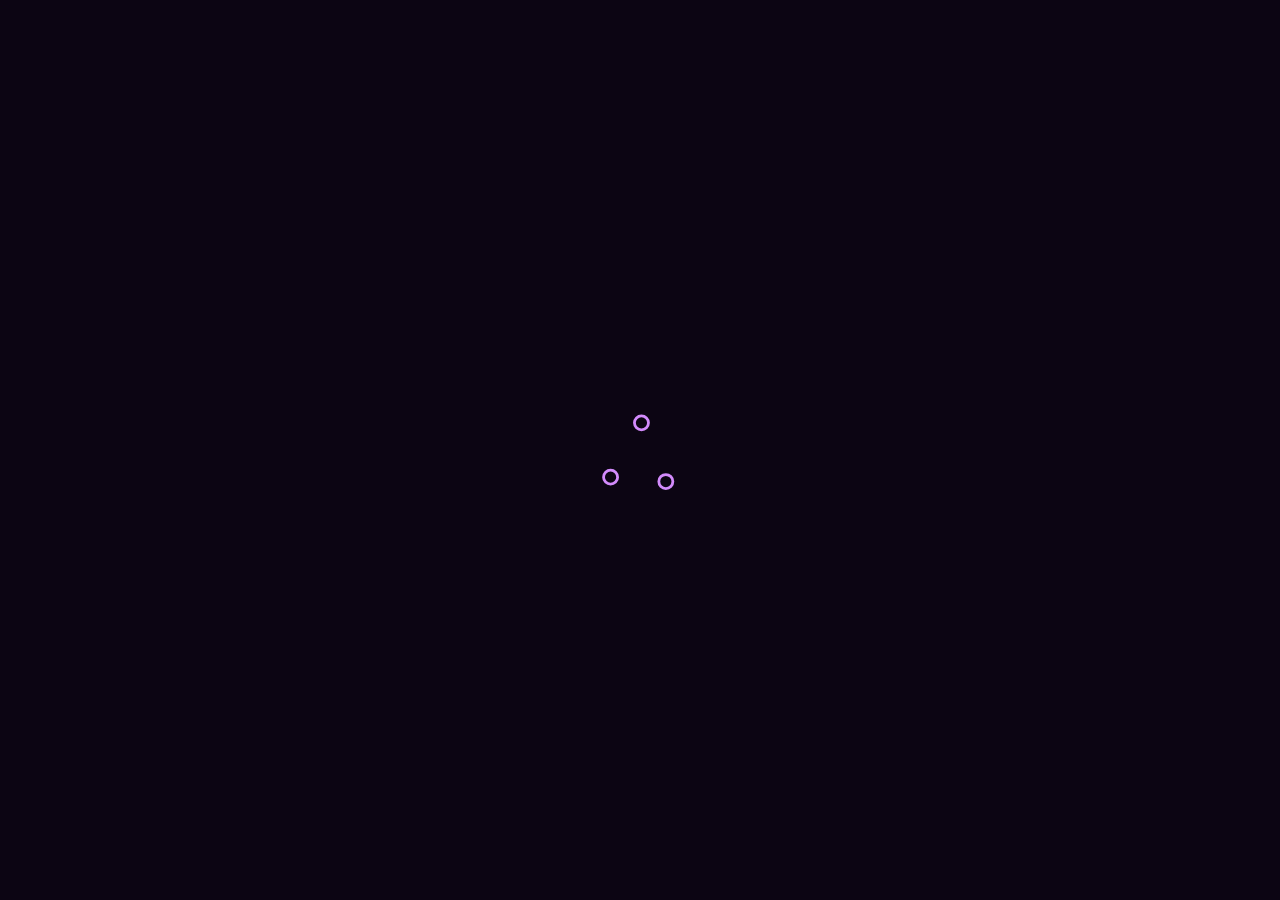
==== commit d56a59eb: "Updates" ====
--- a/index.html
+++ b/index.html
@@ -1 +1 @@
-<!doctype html><html lang="en"><head><script async src="https://www.googletagmanager.com/gtag/js?id=G-L9Y53LXXJF"></script><script>function gtag(){dataLayer.push(arguments)}window.dataLayer=window.dataLayer||[],gtag("js",new Date),gtag("config","G-L9Y53LXXJF")</script><meta charset="utf-8"/><link rel="icon" href="/2.png"/><meta name="viewport" content="width=device-width,initial-scale=1"/><meta name="theme-color" content="#000000"/><meta name="description" content="My intro, projects, and resume"/><link rel="manifest" href="/manifest.json"/><title>Moiz's Portfolio</title><meta itemprop="name" content="Moiz's Portfolio"><meta itemprop="description" content="My intro, projects, and resume"><meta itemprop="image" content="/metabg.png"><meta property="og:url" content="https://moizkhalidd.github.io"><meta property="og:type" content="website"><meta property="og:title" content="Moiz's Portfolio"><meta property="og:description" content="My intro, projects, and resume"><meta property="og:image" content="/metabg.png"><meta name="twitter:card" content="summary_large_image"><meta name="twitter:title" content="Moiz's Portfolio"><meta name="twitter:description" content="My intro, projects, and resume"><meta name="twitter:image" content="/metabg.png"><script defer="defer" src="/static/js/main.48a4084c.js"></script><link href="/static/css/main.1955853b.css" rel="stylesheet"></head><body><noscript>You need to enable JavaScript to run this app.</noscript><div id="root"></div></body></html>+<!doctype html><html lang="en"><head><script async src="https://www.googletagmanager.com/gtag/js?id=G-L9Y53LXXJF"></script><script>function gtag(){dataLayer.push(arguments)}window.dataLayer=window.dataLayer||[],gtag("js",new Date),gtag("config","G-L9Y53LXXJF")</script><meta charset="utf-8"/><link rel="icon" href="/2.png"/><meta name="viewport" content="width=device-width,initial-scale=1"/><meta name="theme-color" content="#000000"/><meta name="description" content="My intro, projects, and resume"/><link rel="manifest" href="/manifest.json"/><title>Moiz's Portfolio</title><meta itemprop="name" content="Moiz's Portfolio"><meta itemprop="description" content="My intro, projects, and resume"><meta itemprop="image" content="/metabg.png"><meta property="og:url" content="https://moizkhalidd.github.io"><meta property="og:type" content="website"><meta property="og:title" content="Moiz's Portfolio"><meta property="og:description" content="My intro, projects, and resume"><meta property="og:image" content="/metabg.png"><meta name="twitter:card" content="summary_large_image"><meta name="twitter:title" content="Moiz's Portfolio"><meta name="twitter:description" content="My intro, projects, and resume"><meta name="twitter:image" content="/metabg.png"><script defer="defer" src="/static/js/main.87ae4ae0.js"></script><link href="/static/css/main.1955853b.css" rel="stylesheet"></head><body><noscript>You need to enable JavaScript to run this app.</noscript><div id="root"></div></body></html>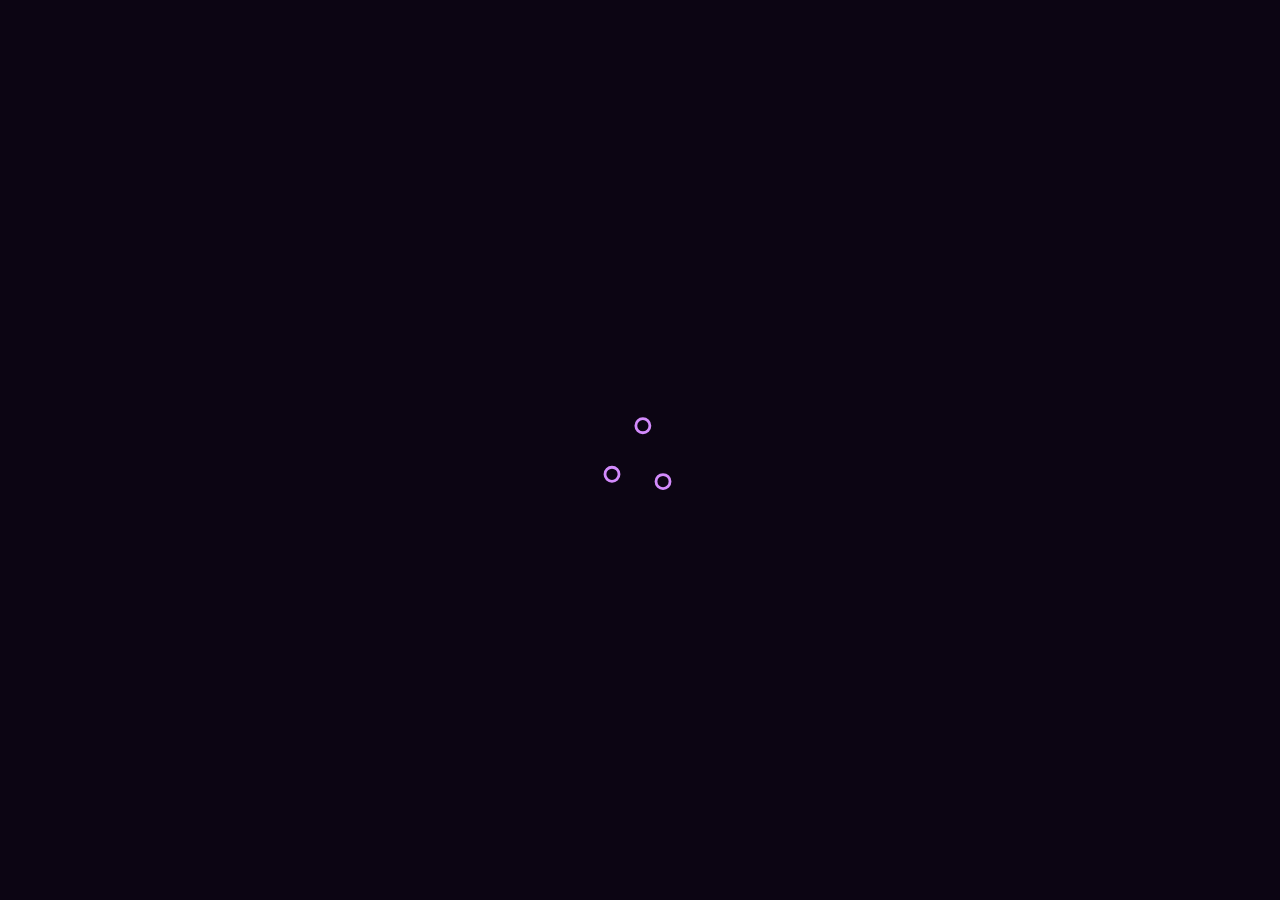
==== commit 69266612: "Updates" ====
--- a/index.html
+++ b/index.html
@@ -1 +1 @@
-<!doctype html><html lang="en"><head><script async src="https://www.googletagmanager.com/gtag/js?id=G-L9Y53LXXJF"></script><script>function gtag(){dataLayer.push(arguments)}window.dataLayer=window.dataLayer||[],gtag("js",new Date),gtag("config","G-L9Y53LXXJF")</script><meta charset="utf-8"/><link rel="icon" href="/2.png"/><meta name="viewport" content="width=device-width,initial-scale=1"/><meta name="theme-color" content="#000000"/><meta name="description" content="My intro, projects, and resume"/><link rel="manifest" href="/manifest.json"/><title>Moiz's Portfolio</title><meta itemprop="name" content="Moiz's Portfolio"><meta itemprop="description" content="My intro, projects, and resume"><meta itemprop="image" content="/metabg.png"><meta property="og:url" content="https://moizkhalidd.github.io"><meta property="og:type" content="website"><meta property="og:title" content="Moiz's Portfolio"><meta property="og:description" content="My intro, projects, and resume"><meta property="og:image" content="/metabg.png"><meta name="twitter:card" content="summary_large_image"><meta name="twitter:title" content="Moiz's Portfolio"><meta name="twitter:description" content="My intro, projects, and resume"><meta name="twitter:image" content="/metabg.png"><script defer="defer" src="/static/js/main.87ae4ae0.js"></script><link href="/static/css/main.1955853b.css" rel="stylesheet"></head><body><noscript>You need to enable JavaScript to run this app.</noscript><div id="root"></div></body></html>+<!doctype html><html lang="en"><head><script async src="https://www.googletagmanager.com/gtag/js?id=G-L9Y53LXXJF"></script><script>function gtag(){dataLayer.push(arguments)}window.dataLayer=window.dataLayer||[],gtag("js",new Date),gtag("config","G-L9Y53LXXJF")</script><meta charset="utf-8"/><link rel="icon" href="/2.png"/><meta name="viewport" content="width=device-width,initial-scale=1"/><meta name="theme-color" content="#000000"/><meta name="description" content="My intro, projects, and resume"/><link rel="manifest" href="/manifest.json"/><title>Moiz's Portfolio</title><meta itemprop="name" content="Moiz's Portfolio"><meta itemprop="description" content="My intro, projects, and resume"><meta itemprop="image" content="/metabg.png"><meta property="og:url" content="https://moizkhalidd.github.io"><meta property="og:type" content="website"><meta property="og:title" content="Moiz's Portfolio"><meta property="og:description" content="My intro, projects, and resume"><meta property="og:image" content="/metabg.png"><meta name="twitter:card" content="summary_large_image"><meta name="twitter:title" content="Moiz's Portfolio"><meta name="twitter:description" content="My intro, projects, and resume"><meta name="twitter:image" content="/metabg.png"><script defer="defer" src="/static/js/main.f974e890.js"></script><link href="/static/css/main.1955853b.css" rel="stylesheet"></head><body><noscript>You need to enable JavaScript to run this app.</noscript><div id="root"></div></body></html>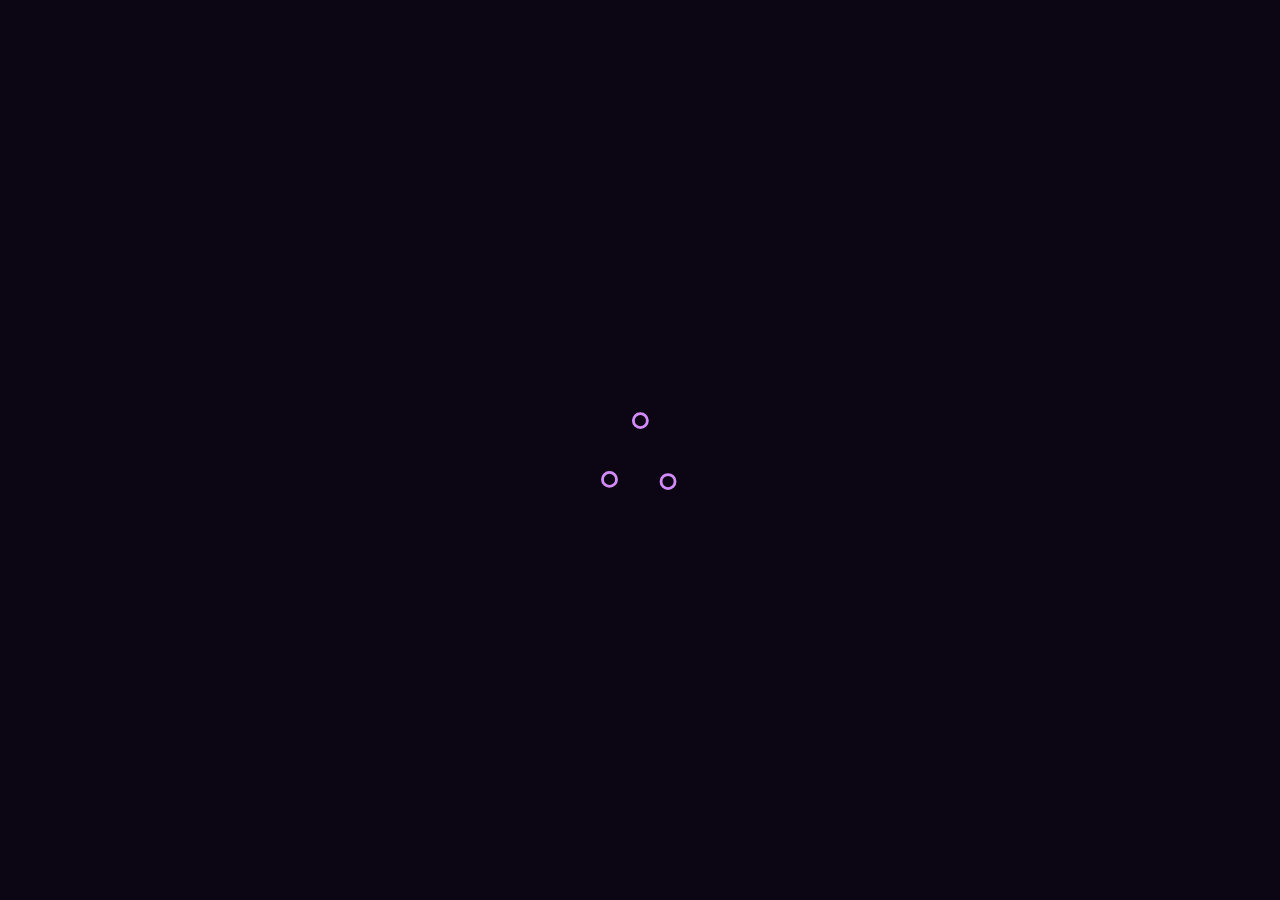
==== commit 11b752a7: "Updates" ====
--- a/index.html
+++ b/index.html
@@ -1 +1 @@
-<!doctype html><html lang="en"><head><script async src="https://www.googletagmanager.com/gtag/js?id=G-L9Y53LXXJF"></script><script>function gtag(){dataLayer.push(arguments)}window.dataLayer=window.dataLayer||[],gtag("js",new Date),gtag("config","G-L9Y53LXXJF")</script><meta charset="utf-8"/><link rel="icon" href="/2.png"/><meta name="viewport" content="width=device-width,initial-scale=1"/><meta name="theme-color" content="#000000"/><meta name="description" content="My intro, projects, and resume"/><link rel="manifest" href="/manifest.json"/><title>Moiz's Portfolio</title><meta itemprop="name" content="Moiz's Portfolio"><meta itemprop="description" content="My intro, projects, and resume"><meta itemprop="image" content="/metabg.png"><meta property="og:url" content="https://moizkhalidd.github.io"><meta property="og:type" content="website"><meta property="og:title" content="Moiz's Portfolio"><meta property="og:description" content="My intro, projects, and resume"><meta property="og:image" content="/metabg.png"><meta name="twitter:card" content="summary_large_image"><meta name="twitter:title" content="Moiz's Portfolio"><meta name="twitter:description" content="My intro, projects, and resume"><meta name="twitter:image" content="/metabg.png"><script defer="defer" src="/static/js/main.f974e890.js"></script><link href="/static/css/main.1955853b.css" rel="stylesheet"></head><body><noscript>You need to enable JavaScript to run this app.</noscript><div id="root"></div></body></html>+<!doctype html><html lang="en"><head><script async src="https://www.googletagmanager.com/gtag/js?id=G-L9Y53LXXJF"></script><script>function gtag(){dataLayer.push(arguments)}window.dataLayer=window.dataLayer||[],gtag("js",new Date),gtag("config","G-L9Y53LXXJF")</script><meta charset="utf-8"/><link rel="icon" href="/2.png"/><meta name="viewport" content="width=device-width,initial-scale=1"/><meta name="theme-color" content="#000000"/><meta name="description" content="My intro, projects, and resume"/><link rel="manifest" href="/manifest.json"/><title>Moiz's Portfolio</title><meta itemprop="name" content="Moiz's Portfolio"><meta itemprop="description" content="My intro, projects, and resume"><meta itemprop="image" content="/metabg.png"><meta property="og:url" content="https://moizkhalidd.github.io"><meta property="og:type" content="website"><meta property="og:title" content="Moiz's Portfolio"><meta property="og:description" content="My intro, projects, and resume"><meta property="og:image" content="/metabg.png"><meta name="twitter:card" content="summary_large_image"><meta name="twitter:title" content="Moiz's Portfolio"><meta name="twitter:description" content="My intro, projects, and resume"><meta name="twitter:image" content="/metabg.png"><script defer="defer" src="/static/js/main.fd67f905.js"></script><link href="/static/css/main.1955853b.css" rel="stylesheet"></head><body><noscript>You need to enable JavaScript to run this app.</noscript><div id="root"></div></body></html>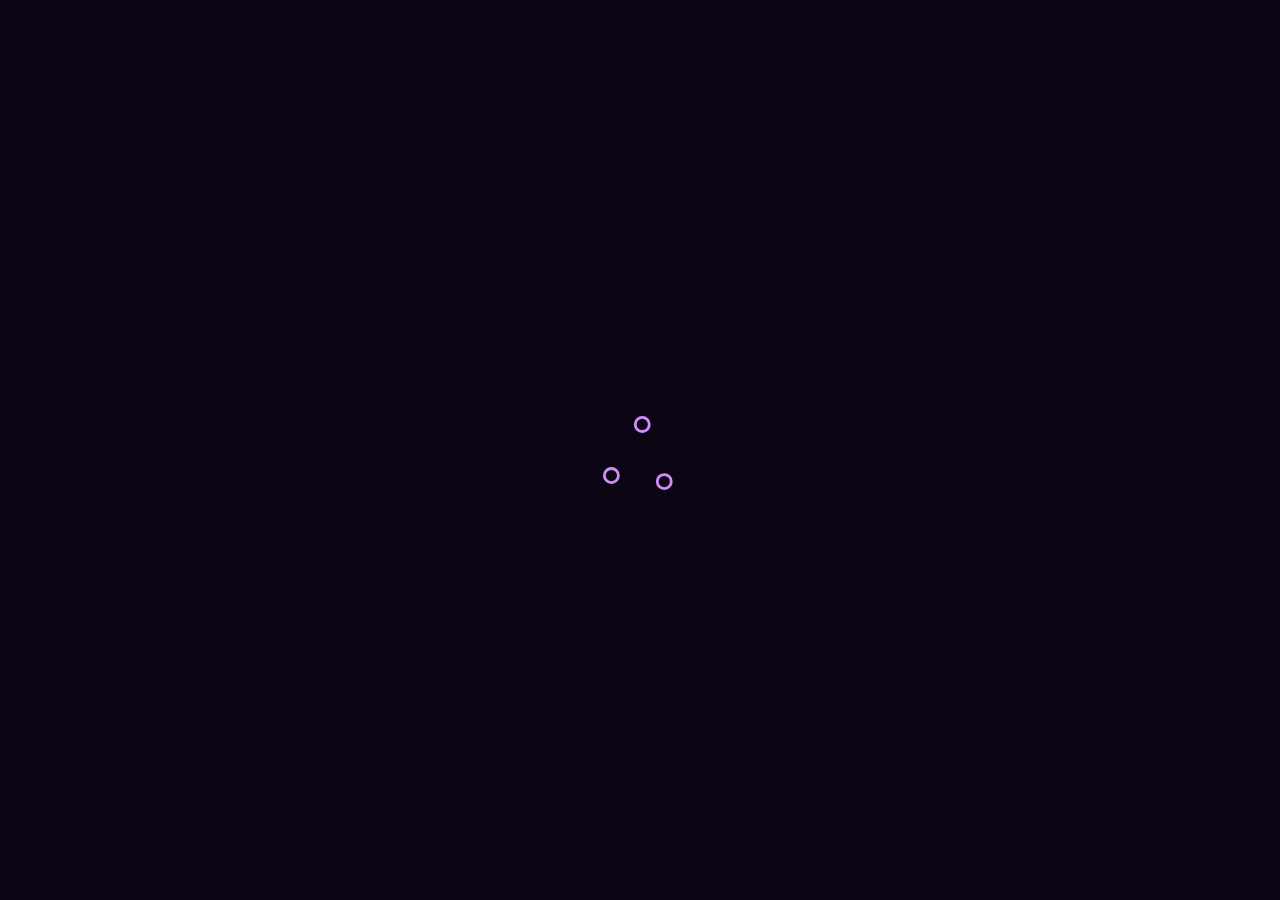
==== commit 5045a973: "Updates" ====
--- a/index.html
+++ b/index.html
@@ -1 +1 @@
-<!doctype html><html lang="en"><head><script async src="https://www.googletagmanager.com/gtag/js?id=G-L9Y53LXXJF"></script><script>function gtag(){dataLayer.push(arguments)}window.dataLayer=window.dataLayer||[],gtag("js",new Date),gtag("config","G-L9Y53LXXJF")</script><meta charset="utf-8"/><link rel="icon" href="/2.png"/><meta name="viewport" content="width=device-width,initial-scale=1"/><meta name="theme-color" content="#000000"/><meta name="description" content="My intro, projects, and resume"/><link rel="manifest" href="/manifest.json"/><title>Moiz's Portfolio</title><meta itemprop="name" content="Moiz's Portfolio"><meta itemprop="description" content="My intro, projects, and resume"><meta itemprop="image" content="/metabg.png"><meta property="og:url" content="https://moizkhalidd.github.io"><meta property="og:type" content="website"><meta property="og:title" content="Moiz's Portfolio"><meta property="og:description" content="My intro, projects, and resume"><meta property="og:image" content="/metabg.png"><meta name="twitter:card" content="summary_large_image"><meta name="twitter:title" content="Moiz's Portfolio"><meta name="twitter:description" content="My intro, projects, and resume"><meta name="twitter:image" content="/metabg.png"><script defer="defer" src="/static/js/main.fd67f905.js"></script><link href="/static/css/main.1955853b.css" rel="stylesheet"></head><body><noscript>You need to enable JavaScript to run this app.</noscript><div id="root"></div></body></html>+<!doctype html><html lang="en"><head><script async src="https://www.googletagmanager.com/gtag/js?id=G-L9Y53LXXJF"></script><script>function gtag(){dataLayer.push(arguments)}window.dataLayer=window.dataLayer||[],gtag("js",new Date),gtag("config","G-L9Y53LXXJF")</script><meta charset="utf-8"/><link rel="icon" href="/2.png"/><meta name="viewport" content="width=device-width,initial-scale=1"/><meta name="theme-color" content="#000000"/><meta name="description" content="My intro, projects, and resume"/><link rel="manifest" href="/manifest.json"/><title>Moiz's Portfolio</title><meta itemprop="name" content="Moiz's Portfolio"><meta itemprop="description" content="My intro, projects, and resume"><meta itemprop="image" content="/metabg.png"><meta property="og:url" content="https://moizkhalidd.github.io"><meta property="og:type" content="website"><meta property="og:title" content="Moiz's Portfolio"><meta property="og:description" content="My intro, projects, and resume"><meta property="og:image" content="/metabg.png"><meta name="twitter:card" content="summary_large_image"><meta name="twitter:title" content="Moiz's Portfolio"><meta name="twitter:description" content="My intro, projects, and resume"><meta name="twitter:image" content="/metabg.png"><script defer="defer" src="/static/js/main.052bded3.js"></script><link href="/static/css/main.1955853b.css" rel="stylesheet"></head><body><noscript>You need to enable JavaScript to run this app.</noscript><div id="root"></div></body></html>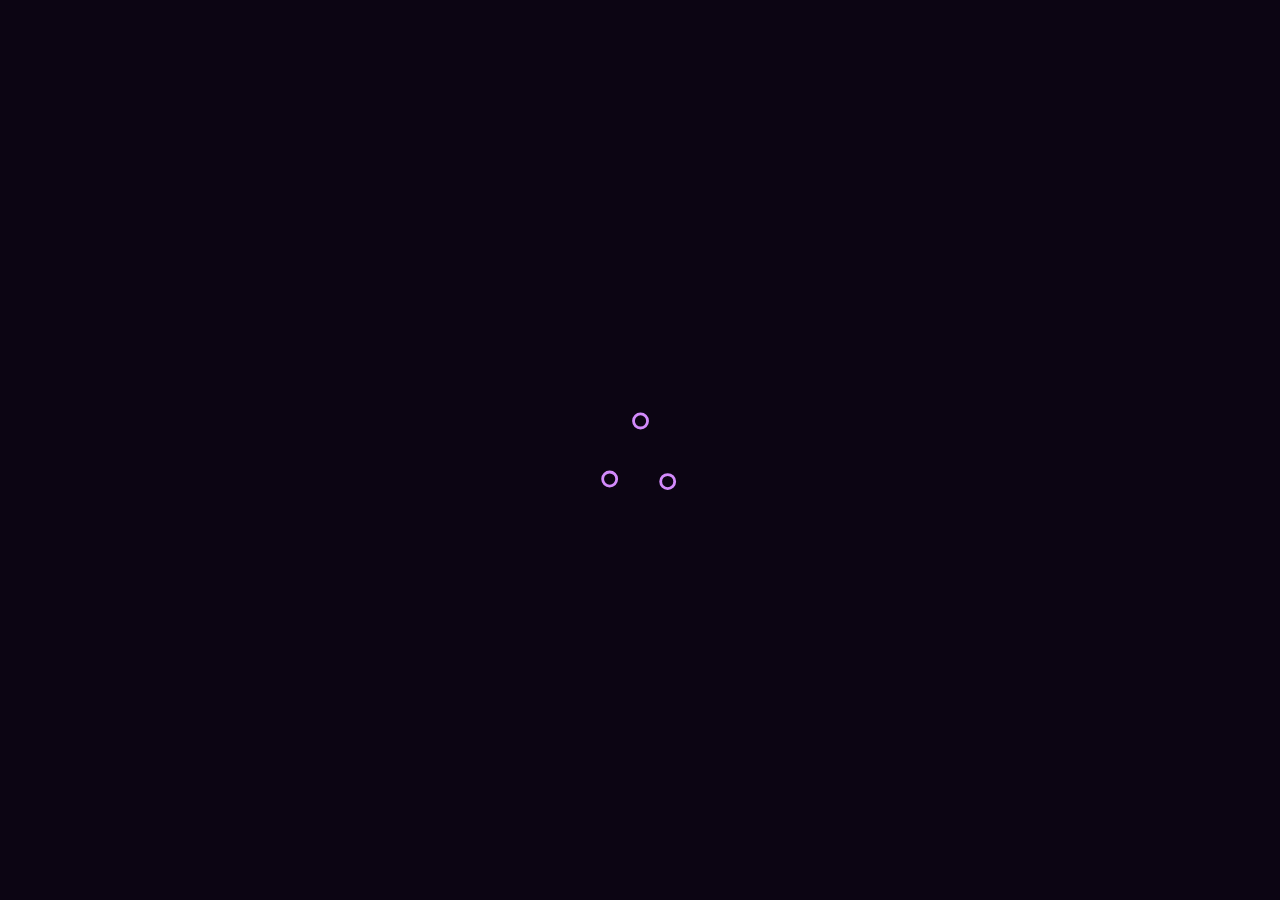
==== commit 57bda851: "Updates" ====
--- a/index.html
+++ b/index.html
@@ -1 +1 @@
-<!doctype html><html lang="en"><head><script async src="https://www.googletagmanager.com/gtag/js?id=G-L9Y53LXXJF"></script><script>function gtag(){dataLayer.push(arguments)}window.dataLayer=window.dataLayer||[],gtag("js",new Date),gtag("config","G-L9Y53LXXJF")</script><meta charset="utf-8"/><link rel="icon" href="/2.png"/><meta name="viewport" content="width=device-width,initial-scale=1"/><meta name="theme-color" content="#000000"/><meta name="description" content="My intro, projects, and resume"/><link rel="manifest" href="/manifest.json"/><title>Moiz's Portfolio</title><meta itemprop="name" content="Moiz's Portfolio"><meta itemprop="description" content="My intro, projects, and resume"><meta itemprop="image" content="/metabg.png"><meta property="og:url" content="https://moizkhalidd.github.io"><meta property="og:type" content="website"><meta property="og:title" content="Moiz's Portfolio"><meta property="og:description" content="My intro, projects, and resume"><meta property="og:image" content="/metabg.png"><meta name="twitter:card" content="summary_large_image"><meta name="twitter:title" content="Moiz's Portfolio"><meta name="twitter:description" content="My intro, projects, and resume"><meta name="twitter:image" content="/metabg.png"><script defer="defer" src="/static/js/main.052bded3.js"></script><link href="/static/css/main.1955853b.css" rel="stylesheet"></head><body><noscript>You need to enable JavaScript to run this app.</noscript><div id="root"></div></body></html>+<!doctype html><html lang="en"><head><script async src="https://www.googletagmanager.com/gtag/js?id=G-L9Y53LXXJF"></script><script>function gtag(){dataLayer.push(arguments)}window.dataLayer=window.dataLayer||[],gtag("js",new Date),gtag("config","G-L9Y53LXXJF")</script><meta charset="utf-8"/><link rel="icon" href="/2.png"/><meta name="viewport" content="width=device-width,initial-scale=1"/><meta name="theme-color" content="#000000"/><meta name="description" content="My intro, projects, and resume"/><link rel="manifest" href="/manifest.json"/><title>Moiz's Portfolio</title><meta itemprop="name" content="Moiz's Portfolio"><meta itemprop="description" content="My intro, projects, and resume"><meta itemprop="image" content="/metabg.png"><meta property="og:url" content="https://moizkhalidd.github.io"><meta property="og:type" content="website"><meta property="og:title" content="Moiz's Portfolio"><meta property="og:description" content="My intro, projects, and resume"><meta property="og:image" content="/metabg.png"><meta name="twitter:card" content="summary_large_image"><meta name="twitter:title" content="Moiz's Portfolio"><meta name="twitter:description" content="My intro, projects, and resume"><meta name="twitter:image" content="/metabg.png"><script defer="defer" src="/static/js/main.40592478.js"></script><link href="/static/css/main.1955853b.css" rel="stylesheet"></head><body><noscript>You need to enable JavaScript to run this app.</noscript><div id="root"></div></body></html>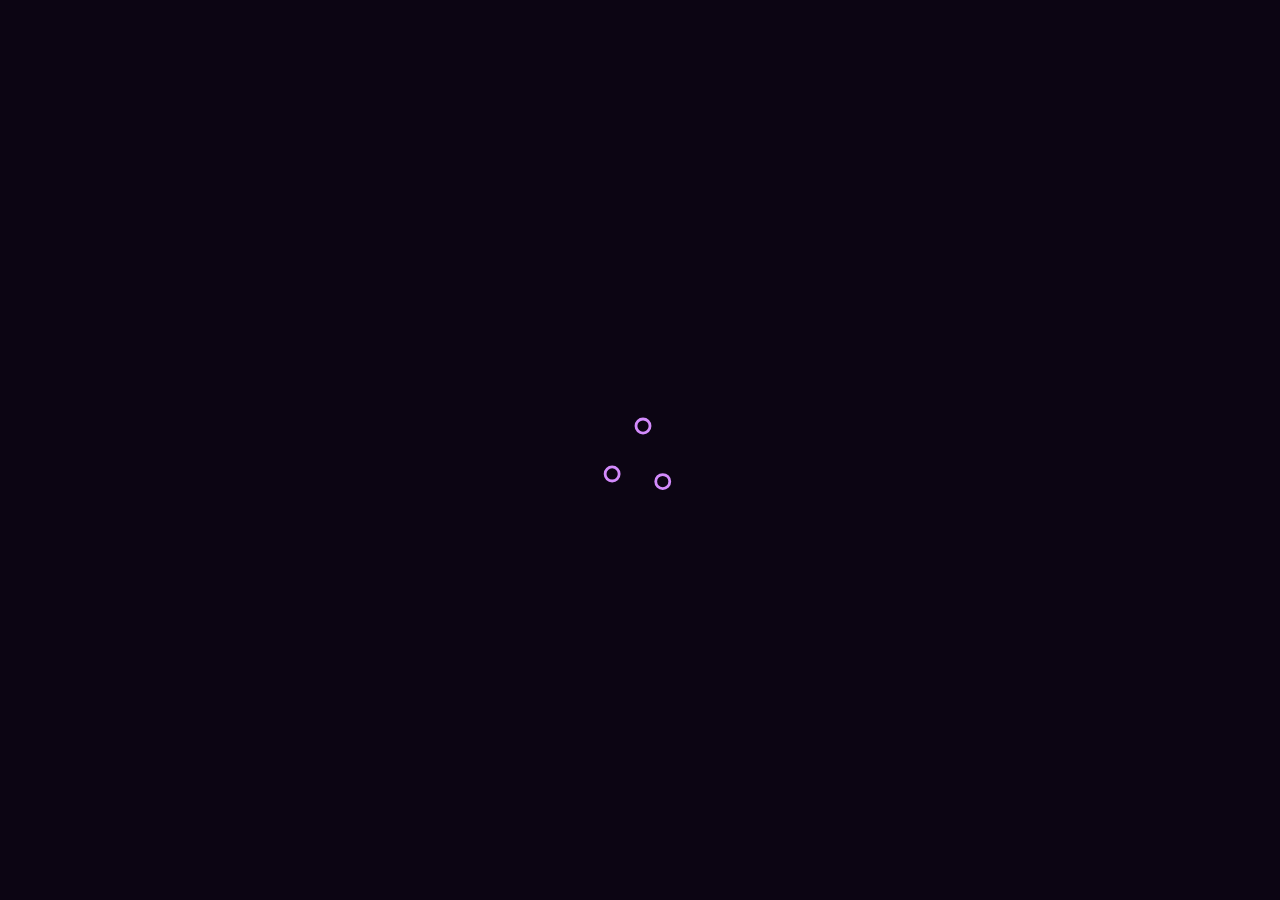
==== commit fa4c619a: "Updates" ====
--- a/index.html
+++ b/index.html
@@ -1 +1 @@
-<!doctype html><html lang="en"><head><script async src="https://www.googletagmanager.com/gtag/js?id=G-L9Y53LXXJF"></script><script>function gtag(){dataLayer.push(arguments)}window.dataLayer=window.dataLayer||[],gtag("js",new Date),gtag("config","G-L9Y53LXXJF")</script><meta charset="utf-8"/><link rel="icon" href="/2.png"/><meta name="viewport" content="width=device-width,initial-scale=1"/><meta name="theme-color" content="#000000"/><meta name="description" content="My intro, projects, and resume"/><link rel="manifest" href="/manifest.json"/><title>Moiz's Portfolio</title><meta itemprop="name" content="Moiz's Portfolio"><meta itemprop="description" content="My intro, projects, and resume"><meta itemprop="image" content="/metabg.png"><meta property="og:url" content="https://moizkhalidd.github.io"><meta property="og:type" content="website"><meta property="og:title" content="Moiz's Portfolio"><meta property="og:description" content="My intro, projects, and resume"><meta property="og:image" content="/metabg.png"><meta name="twitter:card" content="summary_large_image"><meta name="twitter:title" content="Moiz's Portfolio"><meta name="twitter:description" content="My intro, projects, and resume"><meta name="twitter:image" content="/metabg.png"><script defer="defer" src="/static/js/main.40592478.js"></script><link href="/static/css/main.1955853b.css" rel="stylesheet"></head><body><noscript>You need to enable JavaScript to run this app.</noscript><div id="root"></div></body></html>+<!doctype html><html lang="en"><head><script async src="https://www.googletagmanager.com/gtag/js?id=G-L9Y53LXXJF"></script><script>function gtag(){dataLayer.push(arguments)}window.dataLayer=window.dataLayer||[],gtag("js",new Date),gtag("config","G-L9Y53LXXJF")</script><meta charset="utf-8"/><link rel="icon" href="/2.png"/><meta name="viewport" content="width=device-width,initial-scale=1"/><meta name="theme-color" content="#000000"/><meta name="description" content="My intro, projects, and resume"/><link rel="manifest" href="/manifest.json"/><title>Moiz's Portfolio</title><meta itemprop="name" content="Moiz's Portfolio"><meta itemprop="description" content="My intro, projects, and resume"><meta itemprop="image" content="/logo.png"><meta property="og:url" content="https://moizkhalidd.github.io"><meta property="og:type" content="website"><meta property="og:title" content="Moiz's Portfolio"><meta property="og:description" content="My intro, projects, and resume"><meta property="og:image" content="/logo.png"><meta name="twitter:card" content="summary_large_image"><meta name="twitter:title" content="Moiz's Portfolio"><meta name="twitter:description" content="My intro, projects, and resume"><meta name="twitter:image" content="/logo.png"><script defer="defer" src="/static/js/main.40592478.js"></script><link href="/static/css/main.1955853b.css" rel="stylesheet"></head><body><noscript>You need to enable JavaScript to run this app.</noscript><div id="root"></div></body></html>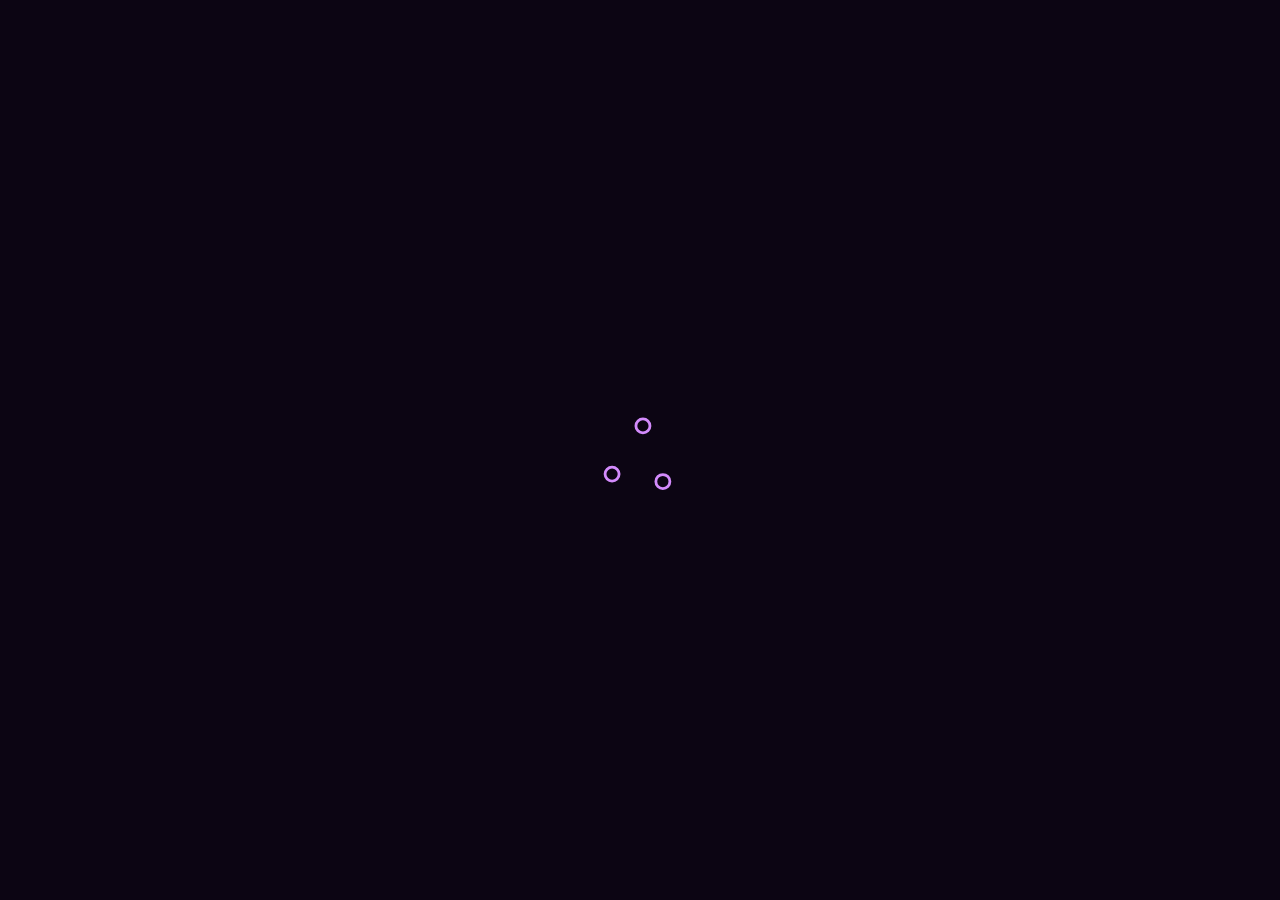
==== commit 8f5baf8b: "Updates" ====
--- a/index.html
+++ b/index.html
@@ -1 +1 @@
-<!doctype html><html lang="en"><head><script async src="https://www.googletagmanager.com/gtag/js?id=G-L9Y53LXXJF"></script><script>function gtag(){dataLayer.push(arguments)}window.dataLayer=window.dataLayer||[],gtag("js",new Date),gtag("config","G-L9Y53LXXJF")</script><meta charset="utf-8"/><link rel="icon" href="/2.png"/><meta name="viewport" content="width=device-width,initial-scale=1"/><meta name="theme-color" content="#000000"/><meta name="description" content="My intro, projects, and resume"/><link rel="manifest" href="/manifest.json"/><title>Moiz's Portfolio</title><meta itemprop="name" content="Moiz's Portfolio"><meta itemprop="description" content="My intro, projects, and resume"><meta itemprop="image" content="/logo.png"><meta property="og:url" content="https://moizkhalidd.github.io"><meta property="og:type" content="website"><meta property="og:title" content="Moiz's Portfolio"><meta property="og:description" content="My intro, projects, and resume"><meta property="og:image" content="/logo.png"><meta name="twitter:card" content="summary_large_image"><meta name="twitter:title" content="Moiz's Portfolio"><meta name="twitter:description" content="My intro, projects, and resume"><meta name="twitter:image" content="/logo.png"><script defer="defer" src="/static/js/main.40592478.js"></script><link href="/static/css/main.1955853b.css" rel="stylesheet"></head><body><noscript>You need to enable JavaScript to run this app.</noscript><div id="root"></div></body></html>+<!doctype html><html lang="en"><head><script async src="https://www.googletagmanager.com/gtag/js?id=G-L9Y53LXXJF"></script><script>function gtag(){dataLayer.push(arguments)}window.dataLayer=window.dataLayer||[],gtag("js",new Date),gtag("config","G-L9Y53LXXJF")</script><meta charset="utf-8"/><link rel="icon" href="/2.png"/><meta name="viewport" content="width=device-width,initial-scale=1"/><meta name="theme-color" content="#000000"/><meta name="description" content="My intro, projects, and resume"/><link rel="manifest" href="/manifest.json"/><title>Moiz's Portfolio</title><meta itemprop="name" content="Moiz's Portfolio"><meta itemprop="description" content="My intro, projects, and resume"><meta itemprop="image" content="/logo.png"><meta property="og:url" content="https://moizkhalidd.github.io"><meta property="og:type" content="website"><meta property="og:title" content="Moiz's Portfolio"><meta property="og:description" content="My intro, projects, and resume"><meta property="og:image" content="/logo.png"><meta name="twitter:card" content="summary_large_image"><meta name="twitter:title" content="Moiz's Portfolio"><meta name="twitter:description" content="My intro, projects, and resume"><meta name="twitter:image" content="/logo.png"><script defer="defer" src="/static/js/main.901335c7.js"></script><link href="/static/css/main.1955853b.css" rel="stylesheet"></head><body><noscript>You need to enable JavaScript to run this app.</noscript><div id="root"></div></body></html>